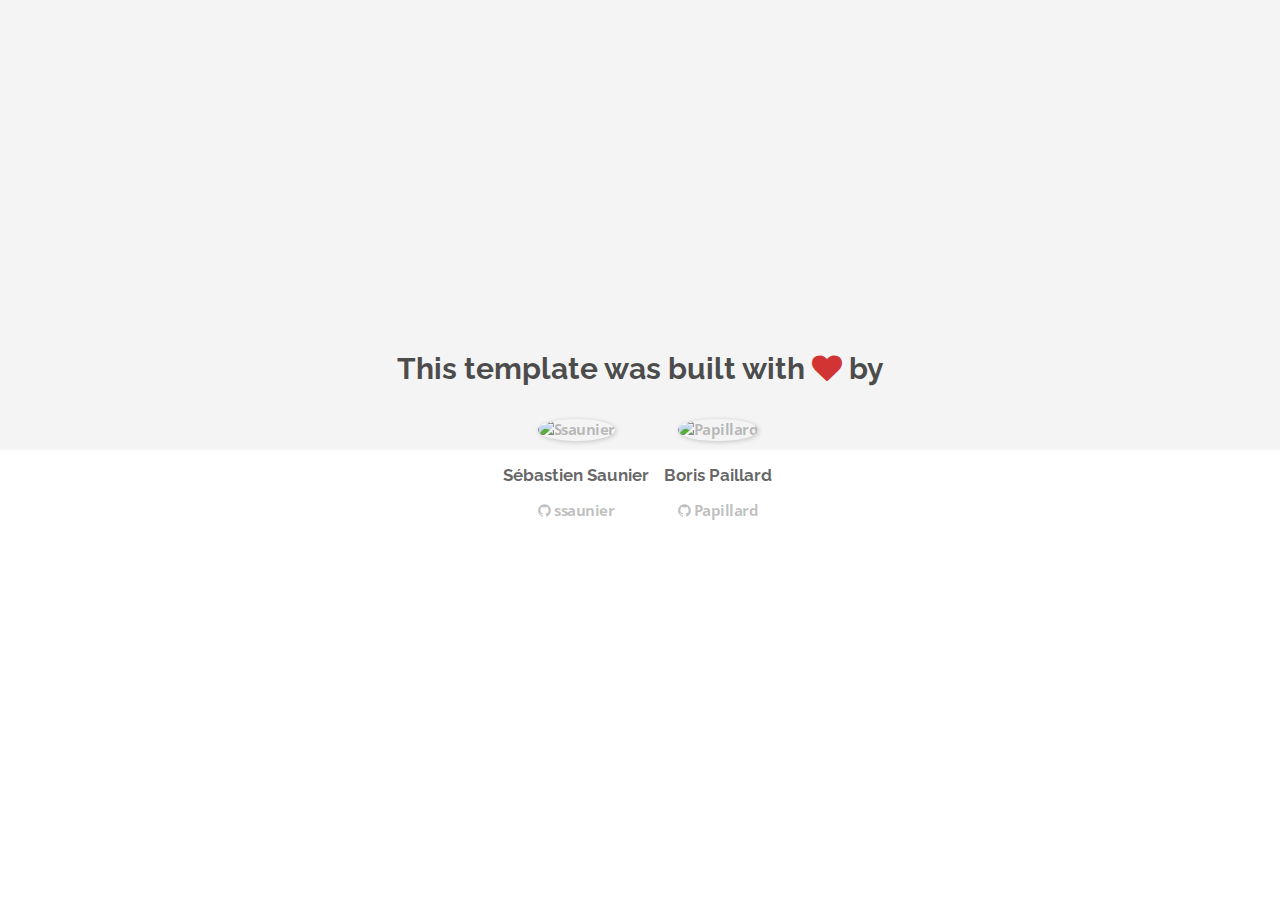
==== about.html @ 88e65cc6 "Automated commit at 2018-02-12 10:39:11 UTC by middleman-deploy 2.0.0-alpha" ====
<!doctype html>
<html>
  <head>
    <meta charset="utf-8">
    <meta http-equiv="x-ua-compatible" content="ie=edge">
    <meta name="viewport"
          content="width=device-width, initial-scale=1, shrink-to-fit=no">
    <!-- Use the title from a page's frontmatter if it has one -->
    <title>Le Wagon - Middleman - About</title>
    <link href="stylesheets/application-3c48b980.css" rel="stylesheet" />
    <script src="javascripts/application-93de88c9.js"></script>
    <link href="images/favicon-f15af148.png" rel="icon" type="image/png" />
  </head>
  <body>
    <div id="about">
  <div class="about-content">
    <h1>This template was built with <i class="fa fa-heart"></i> by</h1>
    <ul class="list-inline">
        <li>
<a href="https://kitt.lewagon.com/alumni/ssaunier" target="_blank">            <img src="https://kitt.lewagon.com/placeholder/users/ssaunier" class="img-circle" alt="Ssaunier" />
</a>          <h2>Sébastien Saunier</h2>
          <p>
<a href="https://github.com/ssaunier" target="_blank">              <i class="fa fa-github"></i> ssaunier
</a>          </p>
        </li>
        <li>
<a href="https://kitt.lewagon.com/alumni/Papillard" target="_blank">            <img src="https://kitt.lewagon.com/placeholder/users/Papillard" class="img-circle" alt="Papillard" />
</a>          <h2>Boris Paillard</h2>
          <p>
<a href="https://github.com/Papillard" target="_blank">              <i class="fa fa-github"></i> Papillard
</a>          </p>
        </li>
    </ul>
  </div>
</div>

  </body>
</html>
---- stylesheets/application-3c48b980.css ----
@import url("https://fonts.googleapis.com/css?family=Open+Sans:400,300,700|Raleway:400,100,300,700,500");/*!
 * Bootstrap v3.3.7 (http://getbootstrap.com)
 * Copyright 2011-2016 Twitter, Inc.
 * Licensed under MIT (https://github.com/twbs/bootstrap/blob/master/LICENSE)
 *//*! normalize.css v3.0.3 | MIT License | github.com/necolas/normalize.css */html{font-family:sans-serif;-ms-text-size-adjust:100%;-webkit-text-size-adjust:100%}body{margin:0}article,aside,details,figcaption,figure,footer,header,hgroup,main,menu,nav,section,summary{display:block}audio,canvas,progress,video{display:inline-block;vertical-align:baseline}audio:not([controls]){display:none;height:0}[hidden],template{display:none}a{background-color:transparent}a:active,a:hover{outline:0}abbr[title]{border-bottom:1px dotted}b,strong{font-weight:bold}dfn{font-style:italic}h1{font-size:2em;margin:0.67em 0}mark{background:#ff0;color:#000}small{font-size:80%}sub,sup{font-size:75%;line-height:0;position:relative;vertical-align:baseline}sup{top:-0.5em}sub{bottom:-0.25em}img{border:0}svg:not(:root){overflow:hidden}figure{margin:1em 40px}hr{-webkit-box-sizing:content-box;box-sizing:content-box;height:0}pre{overflow:auto}code,kbd,pre,samp{font-family:monospace, monospace;font-size:1em}button,input,optgroup,select,textarea{color:inherit;font:inherit;margin:0}button{overflow:visible}button,select{text-transform:none}button,html input[type="button"],input[type="reset"],input[type="submit"]{-webkit-appearance:button;cursor:pointer}button[disabled],html input[disabled]{cursor:default}button::-moz-focus-inner,input::-moz-focus-inner{border:0;padding:0}input{line-height:normal}input[type="checkbox"],input[type="radio"]{-webkit-box-sizing:border-box;box-sizing:border-box;padding:0}input[type="number"]::-webkit-inner-spin-button,input[type="number"]::-webkit-outer-spin-button{height:auto}input[type="search"]{-webkit-appearance:textfield;-webkit-box-sizing:content-box;box-sizing:content-box}input[type="search"]::-webkit-search-cancel-button,input[type="search"]::-webkit-search-decoration{-webkit-appearance:none}fieldset{border:1px solid #c0c0c0;margin:0 2px;padding:0.35em 0.625em 0.75em}legend{border:0;padding:0}textarea{overflow:auto}optgroup{font-weight:bold}table{border-collapse:collapse;border-spacing:0}td,th{padding:0}/*! Source: https://github.com/h5bp/html5-boilerplate/blob/master/src/css/main.css */@media print{*,*:before,*:after{background:transparent !important;color:#000 !important;-webkit-box-shadow:none !important;box-shadow:none !important;text-shadow:none !important}a,a:visited{text-decoration:underline}a[href]:after{content:" (" attr(href) ")"}abbr[title]:after{content:" (" attr(title) ")"}a[href^="#"]:after,a[href^="javascript:"]:after{content:""}pre,blockquote{border:1px solid #999;page-break-inside:avoid}thead{display:table-header-group}tr,img{page-break-inside:avoid}img{max-width:100% !important}p,h2,h3{orphans:3;widows:3}h2,h3{page-break-after:avoid}.navbar{display:none}.btn>.caret,.dropup>.btn>.caret{border-top-color:#000 !important}.label{border:1px solid #000}.table{border-collapse:collapse !important}.table td,.table th{background-color:#fff !important}.table-bordered th,.table-bordered td{border:1px solid #ddd !important}}@font-face{font-family:'Glyphicons Halflings';src:url("../assets/bootstrap/glyphicons-halflings-regular-86b6f62b.eot");src:url("../assets/bootstrap/glyphicons-halflings-regular-86b6f62b.eot?#iefix") format("embedded-opentype"),url("../assets/bootstrap/glyphicons-halflings-regular-ca35b697.woff2") format("woff2"),url("../assets/bootstrap/glyphicons-halflings-regular-278e49a8.woff") format("woff"),url("../assets/bootstrap/glyphicons-halflings-regular-44bc1850.ttf") format("truetype"),url("../assets/bootstrap/glyphicons-halflings-regular-de51a849.svg#glyphicons_halflingsregular") format("svg")}.glyphicon{position:relative;top:1px;display:inline-block;font-family:'Glyphicons Halflings';font-style:normal;font-weight:normal;line-height:1;-webkit-font-smoothing:antialiased;-moz-osx-font-smoothing:grayscale}.glyphicon-asterisk:before{content:"\002a"}.glyphicon-plus:before{content:"\002b"}.glyphicon-euro:before,.glyphicon-eur:before{content:"\20ac"}.glyphicon-minus:before{content:"\2212"}.glyphicon-cloud:before{content:"\2601"}.glyphicon-envelope:before{content:"\2709"}.glyphicon-pencil:before{content:"\270f"}.glyphicon-glass:before{content:"\e001"}.glyphicon-music:before{content:"\e002"}.glyphicon-search:before{content:"\e003"}.glyphicon-heart:before{content:"\e005"}.glyphicon-star:before{content:"\e006"}.glyphicon-star-empty:before{content:"\e007"}.glyphicon-user:before{content:"\e008"}.glyphicon-film:before{content:"\e009"}.glyphicon-th-large:before{content:"\e010"}.glyphicon-th:before{content:"\e011"}.glyphicon-th-list:before{content:"\e012"}.glyphicon-ok:before{content:"\e013"}.glyphicon-remove:before{content:"\e014"}.glyphicon-zoom-in:before{content:"\e015"}.glyphicon-zoom-out:before{content:"\e016"}.glyphicon-off:before{content:"\e017"}.glyphicon-signal:before{content:"\e018"}.glyphicon-cog:before{content:"\e019"}.glyphicon-trash:before{content:"\e020"}.glyphicon-home:before{content:"\e021"}.glyphicon-file:before{content:"\e022"}.glyphicon-time:before{content:"\e023"}.glyphicon-road:before{content:"\e024"}.glyphicon-download-alt:before{content:"\e025"}.glyphicon-download:before{content:"\e026"}.glyphicon-upload:before{content:"\e027"}.glyphicon-inbox:before{content:"\e028"}.glyphicon-play-circle:before{content:"\e029"}.glyphicon-repeat:before{content:"\e030"}.glyphicon-refresh:before{content:"\e031"}.glyphicon-list-alt:before{content:"\e032"}.glyphicon-lock:before{content:"\e033"}.glyphicon-flag:before{content:"\e034"}.glyphicon-headphones:before{content:"\e035"}.glyphicon-volume-off:before{content:"\e036"}.glyphicon-volume-down:before{content:"\e037"}.glyphicon-volume-up:before{content:"\e038"}.glyphicon-qrcode:before{content:"\e039"}.glyphicon-barcode:before{content:"\e040"}.glyphicon-tag:before{content:"\e041"}.glyphicon-tags:before{content:"\e042"}.glyphicon-book:before{content:"\e043"}.glyphicon-bookmark:before{content:"\e044"}.glyphicon-print:before{content:"\e045"}.glyphicon-camera:before{content:"\e046"}.glyphicon-font:before{content:"\e047"}.glyphicon-bold:before{content:"\e048"}.glyphicon-italic:before{content:"\e049"}.glyphicon-text-height:before{content:"\e050"}.glyphicon-text-width:before{content:"\e051"}.glyphicon-align-left:before{content:"\e052"}.glyphicon-align-center:before{content:"\e053"}.glyphicon-align-right:before{content:"\e054"}.glyphicon-align-justify:before{content:"\e055"}.glyphicon-list:before{content:"\e056"}.glyphicon-indent-left:before{content:"\e057"}.glyphicon-indent-right:before{content:"\e058"}.glyphicon-facetime-video:before{content:"\e059"}.glyphicon-picture:before{content:"\e060"}.glyphicon-map-marker:before{content:"\e062"}.glyphicon-adjust:before{content:"\e063"}.glyphicon-tint:before{content:"\e064"}.glyphicon-edit:before{content:"\e065"}.glyphicon-share:before{content:"\e066"}.glyphicon-check:before{content:"\e067"}.glyphicon-move:before{content:"\e068"}.glyphicon-step-backward:before{content:"\e069"}.glyphicon-fast-backward:before{content:"\e070"}.glyphicon-backward:before{content:"\e071"}.glyphicon-play:before{content:"\e072"}.glyphicon-pause:before{content:"\e073"}.glyphicon-stop:before{content:"\e074"}.glyphicon-forward:before{content:"\e075"}.glyphicon-fast-forward:before{content:"\e076"}.glyphicon-step-forward:before{content:"\e077"}.glyphicon-eject:before{content:"\e078"}.glyphicon-chevron-left:before{content:"\e079"}.glyphicon-chevron-right:before{content:"\e080"}.glyphicon-plus-sign:before{content:"\e081"}.glyphicon-minus-sign:before{content:"\e082"}.glyphicon-remove-sign:before{content:"\e083"}.glyphicon-ok-sign:before{content:"\e084"}.glyphicon-question-sign:before{content:"\e085"}.glyphicon-info-sign:before{content:"\e086"}.glyphicon-screenshot:before{content:"\e087"}.glyphicon-remove-circle:before{content:"\e088"}.glyphicon-ok-circle:before{content:"\e089"}.glyphicon-ban-circle:before{content:"\e090"}.glyphicon-arrow-left:before{content:"\e091"}.glyphicon-arrow-right:before{content:"\e092"}.glyphicon-arrow-up:before{content:"\e093"}.glyphicon-arrow-down:before{content:"\e094"}.glyphicon-share-alt:before{content:"\e095"}.glyphicon-resize-full:before{content:"\e096"}.glyphicon-resize-small:before{content:"\e097"}.glyphicon-exclamation-sign:before{content:"\e101"}.glyphicon-gift:before{content:"\e102"}.glyphicon-leaf:before{content:"\e103"}.glyphicon-fire:before{content:"\e104"}.glyphicon-eye-open:before{content:"\e105"}.glyphicon-eye-close:before{content:"\e106"}.glyphicon-warning-sign:before{content:"\e107"}.glyphicon-plane:before{content:"\e108"}.glyphicon-calendar:before{content:"\e109"}.glyphicon-random:before{content:"\e110"}.glyphicon-comment:before{content:"\e111"}.glyphicon-magnet:before{content:"\e112"}.glyphicon-chevron-up:before{content:"\e113"}.glyphicon-chevron-down:before{content:"\e114"}.glyphicon-retweet:before{content:"\e115"}.glyphicon-shopping-cart:before{content:"\e116"}.glyphicon-folder-close:before{content:"\e117"}.glyphicon-folder-open:before{content:"\e118"}.glyphicon-resize-vertical:before{content:"\e119"}.glyphicon-resize-horizontal:before{content:"\e120"}.glyphicon-hdd:before{content:"\e121"}.glyphicon-bullhorn:before{content:"\e122"}.glyphicon-bell:before{content:"\e123"}.glyphicon-certificate:before{content:"\e124"}.glyphicon-thumbs-up:before{content:"\e125"}.glyphicon-thumbs-down:before{content:"\e126"}.glyphicon-hand-right:before{content:"\e127"}.glyphicon-hand-left:before{content:"\e128"}.glyphicon-hand-up:before{content:"\e129"}.glyphicon-hand-down:before{content:"\e130"}.glyphicon-circle-arrow-right:before{content:"\e131"}.glyphicon-circle-arrow-left:before{content:"\e132"}.glyphicon-circle-arrow-up:before{content:"\e133"}.glyphicon-circle-arrow-down:before{content:"\e134"}.glyphicon-globe:before{content:"\e135"}.glyphicon-wrench:before{content:"\e136"}.glyphicon-tasks:before{content:"\e137"}.glyphicon-filter:before{content:"\e138"}.glyphicon-briefcase:before{content:"\e139"}.glyphicon-fullscreen:before{content:"\e140"}.glyphicon-dashboard:before{content:"\e141"}.glyphicon-paperclip:before{content:"\e142"}.glyphicon-heart-empty:before{content:"\e143"}.glyphicon-link:before{content:"\e144"}.glyphicon-phone:before{content:"\e145"}.glyphicon-pushpin:before{content:"\e146"}.glyphicon-usd:before{content:"\e148"}.glyphicon-gbp:before{content:"\e149"}.glyphicon-sort:before{content:"\e150"}.glyphicon-sort-by-alphabet:before{content:"\e151"}.glyphicon-sort-by-alphabet-alt:before{content:"\e152"}.glyphicon-sort-by-order:before{content:"\e153"}.glyphicon-sort-by-order-alt:before{content:"\e154"}.glyphicon-sort-by-attributes:before{content:"\e155"}.glyphicon-sort-by-attributes-alt:before{content:"\e156"}.glyphicon-unchecked:before{content:"\e157"}.glyphicon-expand:before{content:"\e158"}.glyphicon-collapse-down:before{content:"\e159"}.glyphicon-collapse-up:before{content:"\e160"}.glyphicon-log-in:before{content:"\e161"}.glyphicon-flash:before{content:"\e162"}.glyphicon-log-out:before{content:"\e163"}.glyphicon-new-window:before{content:"\e164"}.glyphicon-record:before{content:"\e165"}.glyphicon-save:before{content:"\e166"}.glyphicon-open:before{content:"\e167"}.glyphicon-saved:before{content:"\e168"}.glyphicon-import:before{content:"\e169"}.glyphicon-export:before{content:"\e170"}.glyphicon-send:before{content:"\e171"}.glyphicon-floppy-disk:before{content:"\e172"}.glyphicon-floppy-saved:before{content:"\e173"}.glyphicon-floppy-remove:before{content:"\e174"}.glyphicon-floppy-save:before{content:"\e175"}.glyphicon-floppy-open:before{content:"\e176"}.glyphicon-credit-card:before{content:"\e177"}.glyphicon-transfer:before{content:"\e178"}.glyphicon-cutlery:before{content:"\e179"}.glyphicon-header:before{content:"\e180"}.glyphicon-compressed:before{content:"\e181"}.glyphicon-earphone:before{content:"\e182"}.glyphicon-phone-alt:before{content:"\e183"}.glyphicon-tower:before{content:"\e184"}.glyphicon-stats:before{content:"\e185"}.glyphicon-sd-video:before{content:"\e186"}.glyphicon-hd-video:before{content:"\e187"}.glyphicon-subtitles:before{content:"\e188"}.glyphicon-sound-stereo:before{content:"\e189"}.glyphicon-sound-dolby:before{content:"\e190"}.glyphicon-sound-5-1:before{content:"\e191"}.glyphicon-sound-6-1:before{content:"\e192"}.glyphicon-sound-7-1:before{content:"\e193"}.glyphicon-copyright-mark:before{content:"\e194"}.glyphicon-registration-mark:before{content:"\e195"}.glyphicon-cloud-download:before{content:"\e197"}.glyphicon-cloud-upload:before{content:"\e198"}.glyphicon-tree-conifer:before{content:"\e199"}.glyphicon-tree-deciduous:before{content:"\e200"}.glyphicon-cd:before{content:"\e201"}.glyphicon-save-file:before{content:"\e202"}.glyphicon-open-file:before{content:"\e203"}.glyphicon-level-up:before{content:"\e204"}.glyphicon-copy:before{content:"\e205"}.glyphicon-paste:before{content:"\e206"}.glyphicon-alert:before{content:"\e209"}.glyphicon-equalizer:before{content:"\e210"}.glyphicon-king:before{content:"\e211"}.glyphicon-queen:before{content:"\e212"}.glyphicon-pawn:before{content:"\e213"}.glyphicon-bishop:before{content:"\e214"}.glyphicon-knight:before{content:"\e215"}.glyphicon-baby-formula:before{content:"\e216"}.glyphicon-tent:before{content:"\26fa"}.glyphicon-blackboard:before{content:"\e218"}.glyphicon-bed:before{content:"\e219"}.glyphicon-apple:before{content:"\f8ff"}.glyphicon-erase:before{content:"\e221"}.glyphicon-hourglass:before{content:"\231b"}.glyphicon-lamp:before{content:"\e223"}.glyphicon-duplicate:before{content:"\e224"}.glyphicon-piggy-bank:before{content:"\e225"}.glyphicon-scissors:before{content:"\e226"}.glyphicon-bitcoin:before{content:"\e227"}.glyphicon-btc:before{content:"\e227"}.glyphicon-xbt:before{content:"\e227"}.glyphicon-yen:before{content:"\00a5"}.glyphicon-jpy:before{content:"\00a5"}.glyphicon-ruble:before{content:"\20bd"}.glyphicon-rub:before{content:"\20bd"}.glyphicon-scale:before{content:"\e230"}.glyphicon-ice-lolly:before{content:"\e231"}.glyphicon-ice-lolly-tasted:before{content:"\e232"}.glyphicon-education:before{content:"\e233"}.glyphicon-option-horizontal:before{content:"\e234"}.glyphicon-option-vertical:before{content:"\e235"}.glyphicon-menu-hamburger:before{content:"\e236"}.glyphicon-modal-window:before{content:"\e237"}.glyphicon-oil:before{content:"\e238"}.glyphicon-grain:before{content:"\e239"}.glyphicon-sunglasses:before{content:"\e240"}.glyphicon-text-size:before{content:"\e241"}.glyphicon-text-color:before{content:"\e242"}.glyphicon-text-background:before{content:"\e243"}.glyphicon-object-align-top:before{content:"\e244"}.glyphicon-object-align-bottom:before{content:"\e245"}.glyphicon-object-align-horizontal:before{content:"\e246"}.glyphicon-object-align-left:before{content:"\e247"}.glyphicon-object-align-vertical:before{content:"\e248"}.glyphicon-object-align-right:before{content:"\e249"}.glyphicon-triangle-right:before{content:"\e250"}.glyphicon-triangle-left:before{content:"\e251"}.glyphicon-triangle-bottom:before{content:"\e252"}.glyphicon-triangle-top:before{content:"\e253"}.glyphicon-console:before{content:"\e254"}.glyphicon-superscript:before{content:"\e255"}.glyphicon-subscript:before{content:"\e256"}.glyphicon-menu-left:before{content:"\e257"}.glyphicon-menu-right:before{content:"\e258"}.glyphicon-menu-down:before{content:"\e259"}.glyphicon-menu-up:before{content:"\e260"}*{-webkit-box-sizing:border-box;box-sizing:border-box}*:before,*:after{-webkit-box-sizing:border-box;box-sizing:border-box}html{font-size:10px;-webkit-tap-highlight-color:transparent}body{font-family:"Open Sans", "Helvetica", "sans-serif";font-size:18px;line-height:1.42857143;color:#333333;background-color:#F4F4F4}input,button,select,textarea{font-family:inherit;font-size:inherit;line-height:inherit}a{color:#469AE0;text-decoration:none}a:hover,a:focus{color:#1f74ba;text-decoration:underline}a:focus{outline:5px auto -webkit-focus-ring-color;outline-offset:-2px}figure{margin:0}img{vertical-align:middle}.img-responsive{display:block;max-width:100%;height:auto}.img-rounded{border-radius:2px}.img-thumbnail{padding:4px;line-height:1.42857143;background-color:#F4F4F4;border:1px solid #ddd;border-radius:2px;-webkit-transition:all 0.2s ease-in-out;transition:all 0.2s ease-in-out;display:inline-block;max-width:100%;height:auto}.img-circle{border-radius:50%}hr{margin-top:25px;margin-bottom:25px;border:0;border-top:1px solid #eeeeee}.sr-only{position:absolute;width:1px;height:1px;margin:-1px;padding:0;overflow:hidden;clip:rect(0, 0, 0, 0);border:0}.sr-only-focusable:active,.sr-only-focusable:focus{position:static;width:auto;height:auto;margin:0;overflow:visible;clip:auto}[role="button"]{cursor:pointer}h1,h2,h3,h4,h5,h6,.h1,.h2,.h3,.h4,.h5,.h6{font-family:"Raleway", "Helvetica", "sans-serif";font-weight:500;line-height:1.1;color:inherit}h1 small,h1 .small,h2 small,h2 .small,h3 small,h3 .small,h4 small,h4 .small,h5 small,h5 .small,h6 small,h6 .small,.h1 small,.h1 .small,.h2 small,.h2 .small,.h3 small,.h3 .small,.h4 small,.h4 .small,.h5 small,.h5 .small,.h6 small,.h6 .small{font-weight:normal;line-height:1;color:#777777}h1,.h1,h2,.h2,h3,.h3{margin-top:25px;margin-bottom:12.5px}h1 small,h1 .small,.h1 small,.h1 .small,h2 small,h2 .small,.h2 small,.h2 .small,h3 small,h3 .small,.h3 small,.h3 .small{font-size:65%}h4,.h4,h5,.h5,h6,.h6{margin-top:12.5px;margin-bottom:12.5px}h4 small,h4 .small,.h4 small,.h4 .small,h5 small,h5 .small,.h5 small,.h5 .small,h6 small,h6 .small,.h6 small,.h6 .small{font-size:75%}h1,.h1{font-size:46px}h2,.h2{font-size:38px}h3,.h3{font-size:31px}h4,.h4{font-size:23px}h5,.h5{font-size:18px}h6,.h6{font-size:16px}p{margin:0 0 12.5px}.lead{margin-bottom:25px;font-size:20px;font-weight:300;line-height:1.4}@media (min-width: 768px){.lead{font-size:27px}}small,.small{font-size:88%}mark,.mark{background-color:#fcf8e3;padding:.2em}.text-left{text-align:left}.text-right{text-align:right}.text-center{text-align:center}.text-justify{text-align:justify}.text-nowrap{white-space:nowrap}.text-lowercase{text-transform:lowercase}.text-uppercase,.initialism{text-transform:uppercase}.text-capitalize{text-transform:capitalize}.text-muted{color:#777777}.text-primary{color:#469AE0}a.text-primary:hover,a.text-primary:focus{color:#2381d0}.text-success{color:#3c763d}a.text-success:hover,a.text-success:focus{color:#2b542c}.text-info{color:#31708f}a.text-info:hover,a.text-info:focus{color:#245269}.text-warning{color:#8a6d3b}a.text-warning:hover,a.text-warning:focus{color:#66512c}.text-danger{color:#a94442}a.text-danger:hover,a.text-danger:focus{color:#843534}.bg-primary{color:#fff}.bg-primary{background-color:#469AE0}a.bg-primary:hover,a.bg-primary:focus{background-color:#2381d0}.bg-success{background-color:#dff0d8}a.bg-success:hover,a.bg-success:focus{background-color:#c1e2b3}.bg-info{background-color:#d9edf7}a.bg-info:hover,a.bg-info:focus{background-color:#afd9ee}.bg-warning{background-color:#fcf8e3}a.bg-warning:hover,a.bg-warning:focus{background-color:#f7ecb5}.bg-danger{background-color:#f2dede}a.bg-danger:hover,a.bg-danger:focus{background-color:#e4b9b9}.page-header{padding-bottom:11.5px;margin:50px 0 25px;border-bottom:1px solid #eeeeee}ul,ol{margin-top:0;margin-bottom:12.5px}ul ul,ul ol,ol ul,ol ol{margin-bottom:0}.list-unstyled{padding-left:0;list-style:none}.list-inline{padding-left:0;list-style:none;margin-left:-5px}.list-inline>li{display:inline-block;padding-left:5px;padding-right:5px}dl{margin-top:0;margin-bottom:25px}dt,dd{line-height:1.42857143}dt{font-weight:bold}dd{margin-left:0}.dl-horizontal dd:before,.dl-horizontal dd:after{content:" ";display:table}.dl-horizontal dd:after{clear:both}@media (min-width: 768px){.dl-horizontal dt{float:left;width:160px;clear:left;text-align:right;overflow:hidden;text-overflow:ellipsis;white-space:nowrap}.dl-horizontal dd{margin-left:180px}}abbr[title],abbr[data-original-title]{cursor:help;border-bottom:1px dotted #777777}.initialism{font-size:90%}blockquote{padding:12.5px 25px;margin:0 0 25px;font-size:22.5px;border-left:5px solid #eeeeee}blockquote p:last-child,blockquote ul:last-child,blockquote ol:last-child{margin-bottom:0}blockquote footer,blockquote small,blockquote .small{display:block;font-size:80%;line-height:1.42857143;color:#777777}blockquote footer:before,blockquote small:before,blockquote .small:before{content:'\2014 \00A0'}.blockquote-reverse,blockquote.pull-right{padding-right:15px;padding-left:0;border-right:5px solid #eeeeee;border-left:0;text-align:right}.blockquote-reverse footer:before,.blockquote-reverse small:before,.blockquote-reverse .small:before,blockquote.pull-right footer:before,blockquote.pull-right small:before,blockquote.pull-right .small:before{content:''}.blockquote-reverse footer:after,.blockquote-reverse small:after,.blockquote-reverse .small:after,blockquote.pull-right footer:after,blockquote.pull-right small:after,blockquote.pull-right .small:after{content:'\00A0 \2014'}address{margin-bottom:25px;font-style:normal;line-height:1.42857143}code,kbd,pre,samp{font-family:Menlo, Monaco, Consolas, "Courier New", monospace}code{padding:2px 4px;font-size:90%;color:#c7254e;background-color:#f9f2f4;border-radius:2px}kbd{padding:2px 4px;font-size:90%;color:#fff;background-color:#333;border-radius:2px;-webkit-box-shadow:inset 0 -1px 0 rgba(0,0,0,0.25);box-shadow:inset 0 -1px 0 rgba(0,0,0,0.25)}kbd kbd{padding:0;font-size:100%;font-weight:bold;-webkit-box-shadow:none;box-shadow:none}pre{display:block;padding:12px;margin:0 0 12.5px;font-size:17px;line-height:1.42857143;word-break:break-all;word-wrap:break-word;color:#333333;background-color:#f5f5f5;border:1px solid #ccc;border-radius:2px}pre code{padding:0;font-size:inherit;color:inherit;white-space:pre-wrap;background-color:transparent;border-radius:0}.pre-scrollable{max-height:340px;overflow-y:scroll}.container{margin-right:auto;margin-left:auto;padding-left:15px;padding-right:15px}.container:before,.container:after{content:" ";display:table}.container:after{clear:both}@media (min-width: 768px){.container{width:750px}}@media (min-width: 992px){.container{width:970px}}@media (min-width: 1200px){.container{width:1170px}}.container-fluid{margin-right:auto;margin-left:auto;padding-left:15px;padding-right:15px}.container-fluid:before,.container-fluid:after{content:" ";display:table}.container-fluid:after{clear:both}.row{margin-left:-15px;margin-right:-15px}.row:before,.row:after{content:" ";display:table}.row:after{clear:both}.col-xs-1,.col-sm-1,.col-md-1,.col-lg-1,.col-xs-2,.col-sm-2,.col-md-2,.col-lg-2,.col-xs-3,.col-sm-3,.col-md-3,.col-lg-3,.col-xs-4,.col-sm-4,.col-md-4,.col-lg-4,.col-xs-5,.col-sm-5,.col-md-5,.col-lg-5,.col-xs-6,.col-sm-6,.col-md-6,.col-lg-6,.col-xs-7,.col-sm-7,.col-md-7,.col-lg-7,.col-xs-8,.col-sm-8,.col-md-8,.col-lg-8,.col-xs-9,.col-sm-9,.col-md-9,.col-lg-9,.col-xs-10,.col-sm-10,.col-md-10,.col-lg-10,.col-xs-11,.col-sm-11,.col-md-11,.col-lg-11,.col-xs-12,.col-sm-12,.col-md-12,.col-lg-12{position:relative;min-height:1px;padding-left:15px;padding-right:15px}.col-xs-1,.col-xs-2,.col-xs-3,.col-xs-4,.col-xs-5,.col-xs-6,.col-xs-7,.col-xs-8,.col-xs-9,.col-xs-10,.col-xs-11,.col-xs-12{float:left}.col-xs-1{width:8.33333333%}.col-xs-2{width:16.66666667%}.col-xs-3{width:25%}.col-xs-4{width:33.33333333%}.col-xs-5{width:41.66666667%}.col-xs-6{width:50%}.col-xs-7{width:58.33333333%}.col-xs-8{width:66.66666667%}.col-xs-9{width:75%}.col-xs-10{width:83.33333333%}.col-xs-11{width:91.66666667%}.col-xs-12{width:100%}.col-xs-pull-0{right:auto}.col-xs-pull-1{right:8.33333333%}.col-xs-pull-2{right:16.66666667%}.col-xs-pull-3{right:25%}.col-xs-pull-4{right:33.33333333%}.col-xs-pull-5{right:41.66666667%}.col-xs-pull-6{right:50%}.col-xs-pull-7{right:58.33333333%}.col-xs-pull-8{right:66.66666667%}.col-xs-pull-9{right:75%}.col-xs-pull-10{right:83.33333333%}.col-xs-pull-11{right:91.66666667%}.col-xs-pull-12{right:100%}.col-xs-push-0{left:auto}.col-xs-push-1{left:8.33333333%}.col-xs-push-2{left:16.66666667%}.col-xs-push-3{left:25%}.col-xs-push-4{left:33.33333333%}.col-xs-push-5{left:41.66666667%}.col-xs-push-6{left:50%}.col-xs-push-7{left:58.33333333%}.col-xs-push-8{left:66.66666667%}.col-xs-push-9{left:75%}.col-xs-push-10{left:83.33333333%}.col-xs-push-11{left:91.66666667%}.col-xs-push-12{left:100%}.col-xs-offset-0{margin-left:0%}.col-xs-offset-1{margin-left:8.33333333%}.col-xs-offset-2{margin-left:16.66666667%}.col-xs-offset-3{margin-left:25%}.col-xs-offset-4{margin-left:33.33333333%}.col-xs-offset-5{margin-left:41.66666667%}.col-xs-offset-6{margin-left:50%}.col-xs-offset-7{margin-left:58.33333333%}.col-xs-offset-8{margin-left:66.66666667%}.col-xs-offset-9{margin-left:75%}.col-xs-offset-10{margin-left:83.33333333%}.col-xs-offset-11{margin-left:91.66666667%}.col-xs-offset-12{margin-left:100%}@media (min-width: 768px){.col-sm-1,.col-sm-2,.col-sm-3,.col-sm-4,.col-sm-5,.col-sm-6,.col-sm-7,.col-sm-8,.col-sm-9,.col-sm-10,.col-sm-11,.col-sm-12{float:left}.col-sm-1{width:8.33333333%}.col-sm-2{width:16.66666667%}.col-sm-3{width:25%}.col-sm-4{width:33.33333333%}.col-sm-5{width:41.66666667%}.col-sm-6{width:50%}.col-sm-7{width:58.33333333%}.col-sm-8{width:66.66666667%}.col-sm-9{width:75%}.col-sm-10{width:83.33333333%}.col-sm-11{width:91.66666667%}.col-sm-12{width:100%}.col-sm-pull-0{right:auto}.col-sm-pull-1{right:8.33333333%}.col-sm-pull-2{right:16.66666667%}.col-sm-pull-3{right:25%}.col-sm-pull-4{right:33.33333333%}.col-sm-pull-5{right:41.66666667%}.col-sm-pull-6{right:50%}.col-sm-pull-7{right:58.33333333%}.col-sm-pull-8{right:66.66666667%}.col-sm-pull-9{right:75%}.col-sm-pull-10{right:83.33333333%}.col-sm-pull-11{right:91.66666667%}.col-sm-pull-12{right:100%}.col-sm-push-0{left:auto}.col-sm-push-1{left:8.33333333%}.col-sm-push-2{left:16.66666667%}.col-sm-push-3{left:25%}.col-sm-push-4{left:33.33333333%}.col-sm-push-5{left:41.66666667%}.col-sm-push-6{left:50%}.col-sm-push-7{left:58.33333333%}.col-sm-push-8{left:66.66666667%}.col-sm-push-9{left:75%}.col-sm-push-10{left:83.33333333%}.col-sm-push-11{left:91.66666667%}.col-sm-push-12{left:100%}.col-sm-offset-0{margin-left:0%}.col-sm-offset-1{margin-left:8.33333333%}.col-sm-offset-2{margin-left:16.66666667%}.col-sm-offset-3{margin-left:25%}.col-sm-offset-4{margin-left:33.33333333%}.col-sm-offset-5{margin-left:41.66666667%}.col-sm-offset-6{margin-left:50%}.col-sm-offset-7{margin-left:58.33333333%}.col-sm-offset-8{margin-left:66.66666667%}.col-sm-offset-9{margin-left:75%}.col-sm-offset-10{margin-left:83.33333333%}.col-sm-offset-11{margin-left:91.66666667%}.col-sm-offset-12{margin-left:100%}}@media (min-width: 992px){.col-md-1,.col-md-2,.col-md-3,.col-md-4,.col-md-5,.col-md-6,.col-md-7,.col-md-8,.col-md-9,.col-md-10,.col-md-11,.col-md-12{float:left}.col-md-1{width:8.33333333%}.col-md-2{width:16.66666667%}.col-md-3{width:25%}.col-md-4{width:33.33333333%}.col-md-5{width:41.66666667%}.col-md-6{width:50%}.col-md-7{width:58.33333333%}.col-md-8{width:66.66666667%}.col-md-9{width:75%}.col-md-10{width:83.33333333%}.col-md-11{width:91.66666667%}.col-md-12{width:100%}.col-md-pull-0{right:auto}.col-md-pull-1{right:8.33333333%}.col-md-pull-2{right:16.66666667%}.col-md-pull-3{right:25%}.col-md-pull-4{right:33.33333333%}.col-md-pull-5{right:41.66666667%}.col-md-pull-6{right:50%}.col-md-pull-7{right:58.33333333%}.col-md-pull-8{right:66.66666667%}.col-md-pull-9{right:75%}.col-md-pull-10{right:83.33333333%}.col-md-pull-11{right:91.66666667%}.col-md-pull-12{right:100%}.col-md-push-0{left:auto}.col-md-push-1{left:8.33333333%}.col-md-push-2{left:16.66666667%}.col-md-push-3{left:25%}.col-md-push-4{left:33.33333333%}.col-md-push-5{left:41.66666667%}.col-md-push-6{left:50%}.col-md-push-7{left:58.33333333%}.col-md-push-8{left:66.66666667%}.col-md-push-9{left:75%}.col-md-push-10{left:83.33333333%}.col-md-push-11{left:91.66666667%}.col-md-push-12{left:100%}.col-md-offset-0{margin-left:0%}.col-md-offset-1{margin-left:8.33333333%}.col-md-offset-2{margin-left:16.66666667%}.col-md-offset-3{margin-left:25%}.col-md-offset-4{margin-left:33.33333333%}.col-md-offset-5{margin-left:41.66666667%}.col-md-offset-6{margin-left:50%}.col-md-offset-7{margin-left:58.33333333%}.col-md-offset-8{margin-left:66.66666667%}.col-md-offset-9{margin-left:75%}.col-md-offset-10{margin-left:83.33333333%}.col-md-offset-11{margin-left:91.66666667%}.col-md-offset-12{margin-left:100%}}@media (min-width: 1200px){.col-lg-1,.col-lg-2,.col-lg-3,.col-lg-4,.col-lg-5,.col-lg-6,.col-lg-7,.col-lg-8,.col-lg-9,.col-lg-10,.col-lg-11,.col-lg-12{float:left}.col-lg-1{width:8.33333333%}.col-lg-2{width:16.66666667%}.col-lg-3{width:25%}.col-lg-4{width:33.33333333%}.col-lg-5{width:41.66666667%}.col-lg-6{width:50%}.col-lg-7{width:58.33333333%}.col-lg-8{width:66.66666667%}.col-lg-9{width:75%}.col-lg-10{width:83.33333333%}.col-lg-11{width:91.66666667%}.col-lg-12{width:100%}.col-lg-pull-0{right:auto}.col-lg-pull-1{right:8.33333333%}.col-lg-pull-2{right:16.66666667%}.col-lg-pull-3{right:25%}.col-lg-pull-4{right:33.33333333%}.col-lg-pull-5{right:41.66666667%}.col-lg-pull-6{right:50%}.col-lg-pull-7{right:58.33333333%}.col-lg-pull-8{right:66.66666667%}.col-lg-pull-9{right:75%}.col-lg-pull-10{right:83.33333333%}.col-lg-pull-11{right:91.66666667%}.col-lg-pull-12{right:100%}.col-lg-push-0{left:auto}.col-lg-push-1{left:8.33333333%}.col-lg-push-2{left:16.66666667%}.col-lg-push-3{left:25%}.col-lg-push-4{left:33.33333333%}.col-lg-push-5{left:41.66666667%}.col-lg-push-6{left:50%}.col-lg-push-7{left:58.33333333%}.col-lg-push-8{left:66.66666667%}.col-lg-push-9{left:75%}.col-lg-push-10{left:83.33333333%}.col-lg-push-11{left:91.66666667%}.col-lg-push-12{left:100%}.col-lg-offset-0{margin-left:0%}.col-lg-offset-1{margin-left:8.33333333%}.col-lg-offset-2{margin-left:16.66666667%}.col-lg-offset-3{margin-left:25%}.col-lg-offset-4{margin-left:33.33333333%}.col-lg-offset-5{margin-left:41.66666667%}.col-lg-offset-6{margin-left:50%}.col-lg-offset-7{margin-left:58.33333333%}.col-lg-offset-8{margin-left:66.66666667%}.col-lg-offset-9{margin-left:75%}.col-lg-offset-10{margin-left:83.33333333%}.col-lg-offset-11{margin-left:91.66666667%}.col-lg-offset-12{margin-left:100%}}table{background-color:transparent}caption{padding-top:8px;padding-bottom:8px;color:#777777;text-align:left}th{text-align:left}.table{width:100%;max-width:100%;margin-bottom:25px}.table>thead>tr>th,.table>thead>tr>td,.table>tbody>tr>th,.table>tbody>tr>td,.table>tfoot>tr>th,.table>tfoot>tr>td{padding:8px;line-height:1.42857143;vertical-align:top;border-top:1px solid #ddd}.table>thead>tr>th{vertical-align:bottom;border-bottom:2px solid #ddd}.table>caption+thead>tr:first-child>th,.table>caption+thead>tr:first-child>td,.table>colgroup+thead>tr:first-child>th,.table>colgroup+thead>tr:first-child>td,.table>thead:first-child>tr:first-child>th,.table>thead:first-child>tr:first-child>td{border-top:0}.table>tbody+tbody{border-top:2px solid #ddd}.table .table{background-color:#F4F4F4}.table-condensed>thead>tr>th,.table-condensed>thead>tr>td,.table-condensed>tbody>tr>th,.table-condensed>tbody>tr>td,.table-condensed>tfoot>tr>th,.table-condensed>tfoot>tr>td{padding:5px}.table-bordered{border:1px solid #ddd}.table-bordered>thead>tr>th,.table-bordered>thead>tr>td,.table-bordered>tbody>tr>th,.table-bordered>tbody>tr>td,.table-bordered>tfoot>tr>th,.table-bordered>tfoot>tr>td{border:1px solid #ddd}.table-bordered>thead>tr>th,.table-bordered>thead>tr>td{border-bottom-width:2px}.table-striped>tbody>tr:nth-of-type(odd){background-color:#f9f9f9}.table-hover>tbody>tr:hover{background-color:#f5f5f5}table col[class*="col-"]{position:static;float:none;display:table-column}table td[class*="col-"],table th[class*="col-"]{position:static;float:none;display:table-cell}.table>thead>tr>td.active,.table>thead>tr>th.active,.table>thead>tr.active>td,.table>thead>tr.active>th,.table>tbody>tr>td.active,.table>tbody>tr>th.active,.table>tbody>tr.active>td,.table>tbody>tr.active>th,.table>tfoot>tr>td.active,.table>tfoot>tr>th.active,.table>tfoot>tr.active>td,.table>tfoot>tr.active>th{background-color:#f5f5f5}.table-hover>tbody>tr>td.active:hover,.table-hover>tbody>tr>th.active:hover,.table-hover>tbody>tr.active:hover>td,.table-hover>tbody>tr:hover>.active,.table-hover>tbody>tr.active:hover>th{background-color:#e8e8e8}.table>thead>tr>td.success,.table>thead>tr>th.success,.table>thead>tr.success>td,.table>thead>tr.success>th,.table>tbody>tr>td.success,.table>tbody>tr>th.success,.table>tbody>tr.success>td,.table>tbody>tr.success>th,.table>tfoot>tr>td.success,.table>tfoot>tr>th.success,.table>tfoot>tr.success>td,.table>tfoot>tr.success>th{background-color:#dff0d8}.table-hover>tbody>tr>td.success:hover,.table-hover>tbody>tr>th.success:hover,.table-hover>tbody>tr.success:hover>td,.table-hover>tbody>tr:hover>.success,.table-hover>tbody>tr.success:hover>th{background-color:#d0e9c6}.table>thead>tr>td.info,.table>thead>tr>th.info,.table>thead>tr.info>td,.table>thead>tr.info>th,.table>tbody>tr>td.info,.table>tbody>tr>th.info,.table>tbody>tr.info>td,.table>tbody>tr.info>th,.table>tfoot>tr>td.info,.table>tfoot>tr>th.info,.table>tfoot>tr.info>td,.table>tfoot>tr.info>th{background-color:#d9edf7}.table-hover>tbody>tr>td.info:hover,.table-hover>tbody>tr>th.info:hover,.table-hover>tbody>tr.info:hover>td,.table-hover>tbody>tr:hover>.info,.table-hover>tbody>tr.info:hover>th{background-color:#c4e3f3}.table>thead>tr>td.warning,.table>thead>tr>th.warning,.table>thead>tr.warning>td,.table>thead>tr.warning>th,.table>tbody>tr>td.warning,.table>tbody>tr>th.warning,.table>tbody>tr.warning>td,.table>tbody>tr.warning>th,.table>tfoot>tr>td.warning,.table>tfoot>tr>th.warning,.table>tfoot>tr.warning>td,.table>tfoot>tr.warning>th{background-color:#fcf8e3}.table-hover>tbody>tr>td.warning:hover,.table-hover>tbody>tr>th.warning:hover,.table-hover>tbody>tr.warning:hover>td,.table-hover>tbody>tr:hover>.warning,.table-hover>tbody>tr.warning:hover>th{background-color:#faf2cc}.table>thead>tr>td.danger,.table>thead>tr>th.danger,.table>thead>tr.danger>td,.table>thead>tr.danger>th,.table>tbody>tr>td.danger,.table>tbody>tr>th.danger,.table>tbody>tr.danger>td,.table>tbody>tr.danger>th,.table>tfoot>tr>td.danger,.table>tfoot>tr>th.danger,.table>tfoot>tr.danger>td,.table>tfoot>tr.danger>th{background-color:#f2dede}.table-hover>tbody>tr>td.danger:hover,.table-hover>tbody>tr>th.danger:hover,.table-hover>tbody>tr.danger:hover>td,.table-hover>tbody>tr:hover>.danger,.table-hover>tbody>tr.danger:hover>th{background-color:#ebcccc}.table-responsive{overflow-x:auto;min-height:0.01%}@media screen and (max-width: 767px){.table-responsive{width:100%;margin-bottom:18.75px;overflow-y:hidden;-ms-overflow-style:-ms-autohiding-scrollbar;border:1px solid #ddd}.table-responsive>.table{margin-bottom:0}.table-responsive>.table>thead>tr>th,.table-responsive>.table>thead>tr>td,.table-responsive>.table>tbody>tr>th,.table-responsive>.table>tbody>tr>td,.table-responsive>.table>tfoot>tr>th,.table-responsive>.table>tfoot>tr>td{white-space:nowrap}.table-responsive>.table-bordered{border:0}.table-responsive>.table-bordered>thead>tr>th:first-child,.table-responsive>.table-bordered>thead>tr>td:first-child,.table-responsive>.table-bordered>tbody>tr>th:first-child,.table-responsive>.table-bordered>tbody>tr>td:first-child,.table-responsive>.table-bordered>tfoot>tr>th:first-child,.table-responsive>.table-bordered>tfoot>tr>td:first-child{border-left:0}.table-responsive>.table-bordered>thead>tr>th:last-child,.table-responsive>.table-bordered>thead>tr>td:last-child,.table-responsive>.table-bordered>tbody>tr>th:last-child,.table-responsive>.table-bordered>tbody>tr>td:last-child,.table-responsive>.table-bordered>tfoot>tr>th:last-child,.table-responsive>.table-bordered>tfoot>tr>td:last-child{border-right:0}.table-responsive>.table-bordered>tbody>tr:last-child>th,.table-responsive>.table-bordered>tbody>tr:last-child>td,.table-responsive>.table-bordered>tfoot>tr:last-child>th,.table-responsive>.table-bordered>tfoot>tr:last-child>td{border-bottom:0}}fieldset{padding:0;margin:0;border:0;min-width:0}legend{display:block;width:100%;padding:0;margin-bottom:25px;font-size:27px;line-height:inherit;color:#333333;border:0;border-bottom:1px solid #e5e5e5}label{display:inline-block;max-width:100%;margin-bottom:5px;font-weight:bold}input[type="search"]{-webkit-box-sizing:border-box;box-sizing:border-box}input[type="radio"],input[type="checkbox"]{margin:4px 0 0;margin-top:1px \9;line-height:normal}input[type="file"]{display:block}input[type="range"]{display:block;width:100%}select[multiple],select[size]{height:auto}input[type="file"]:focus,input[type="radio"]:focus,input[type="checkbox"]:focus{outline:5px auto -webkit-focus-ring-color;outline-offset:-2px}output{display:block;padding-top:7px;font-size:18px;line-height:1.42857143;color:#000000}.form-control{display:block;width:100%;height:39px;padding:6px 12px;font-size:18px;line-height:1.42857143;color:#000000;background-color:#fff;background-image:none;border:1px solid #ccc;border-radius:2px;-webkit-box-shadow:inset 0 1px 1px rgba(0,0,0,0.075);box-shadow:inset 0 1px 1px rgba(0,0,0,0.075);-webkit-transition:border-color ease-in-out 0.15s, box-shadow ease-in-out 0.15s;-webkit-transition:border-color ease-in-out 0.15s, -webkit-box-shadow ease-in-out 0.15s;transition:border-color ease-in-out 0.15s, -webkit-box-shadow ease-in-out 0.15s;transition:border-color ease-in-out 0.15s, box-shadow ease-in-out 0.15s;transition:border-color ease-in-out 0.15s, box-shadow ease-in-out 0.15s, -webkit-box-shadow ease-in-out 0.15s}.form-control:focus{border-color:#66afe9;outline:0;-webkit-box-shadow:inset 0 1px 1px rgba(0,0,0,0.075),0 0 8px rgba(102,175,233,0.6);box-shadow:inset 0 1px 1px rgba(0,0,0,0.075),0 0 8px rgba(102,175,233,0.6)}.form-control::-moz-placeholder{color:#999;opacity:1}.form-control:-ms-input-placeholder{color:#999}.form-control::-webkit-input-placeholder{color:#999}.form-control::-ms-expand{border:0;background-color:transparent}.form-control[disabled],.form-control[readonly],fieldset[disabled] .form-control{background-color:#eeeeee;opacity:1}.form-control[disabled],fieldset[disabled] .form-control{cursor:not-allowed}textarea.form-control{height:auto}input[type="search"]{-webkit-appearance:none}@media screen and (-webkit-min-device-pixel-ratio: 0){input[type="date"].form-control,input[type="time"].form-control,input[type="datetime-local"].form-control,input[type="month"].form-control{line-height:39px}input[type="date"].input-sm,.input-group-sm>input[type="date"].form-control,.input-group-sm>input[type="date"].input-group-addon,.input-group-sm>.input-group-btn>input[type="date"].btn,.input-group-sm input[type="date"],input[type="time"].input-sm,.input-group-sm>input[type="time"].form-control,.input-group-sm>input[type="time"].input-group-addon,.input-group-sm>.input-group-btn>input[type="time"].btn,.input-group-sm input[type="time"],input[type="datetime-local"].input-sm,.input-group-sm>input[type="datetime-local"].form-control,.input-group-sm>input[type="datetime-local"].input-group-addon,.input-group-sm>.input-group-btn>input[type="datetime-local"].btn,.input-group-sm input[type="datetime-local"],input[type="month"].input-sm,.input-group-sm>input[type="month"].form-control,.input-group-sm>input[type="month"].input-group-addon,.input-group-sm>.input-group-btn>input[type="month"].btn,.input-group-sm input[type="month"]{line-height:36px}input[type="date"].input-lg,.input-group-lg>input[type="date"].form-control,.input-group-lg>input[type="date"].input-group-addon,.input-group-lg>.input-group-btn>input[type="date"].btn,.input-group-lg input[type="date"],input[type="time"].input-lg,.input-group-lg>input[type="time"].form-control,.input-group-lg>input[type="time"].input-group-addon,.input-group-lg>.input-group-btn>input[type="time"].btn,.input-group-lg input[type="time"],input[type="datetime-local"].input-lg,.input-group-lg>input[type="datetime-local"].form-control,.input-group-lg>input[type="datetime-local"].input-group-addon,.input-group-lg>.input-group-btn>input[type="datetime-local"].btn,.input-group-lg input[type="datetime-local"],input[type="month"].input-lg,.input-group-lg>input[type="month"].form-control,.input-group-lg>input[type="month"].input-group-addon,.input-group-lg>.input-group-btn>input[type="month"].btn,.input-group-lg input[type="month"]{line-height:53px}}.form-group{margin-bottom:15px}.radio,.checkbox{position:relative;display:block;margin-top:10px;margin-bottom:10px}.radio label,.checkbox label{min-height:25px;padding-left:20px;margin-bottom:0;font-weight:normal;cursor:pointer}.radio input[type="radio"],.radio-inline input[type="radio"],.checkbox input[type="checkbox"],.checkbox-inline input[type="checkbox"]{position:absolute;margin-left:-20px;margin-top:4px \9}.radio+.radio,.checkbox+.checkbox{margin-top:-5px}.radio-inline,.checkbox-inline{position:relative;display:inline-block;padding-left:20px;margin-bottom:0;vertical-align:middle;font-weight:normal;cursor:pointer}.radio-inline+.radio-inline,.checkbox-inline+.checkbox-inline{margin-top:0;margin-left:10px}input[type="radio"][disabled],input[type="radio"].disabled,fieldset[disabled] input[type="radio"],input[type="checkbox"][disabled],input[type="checkbox"].disabled,fieldset[disabled] input[type="checkbox"]{cursor:not-allowed}.radio-inline.disabled,fieldset[disabled] .radio-inline,.checkbox-inline.disabled,fieldset[disabled] .checkbox-inline{cursor:not-allowed}.radio.disabled label,fieldset[disabled] .radio label,.checkbox.disabled label,fieldset[disabled] .checkbox label{cursor:not-allowed}.form-control-static{padding-top:7px;padding-bottom:7px;margin-bottom:0;min-height:43px}.form-control-static.input-lg,.input-group-lg>.form-control-static.form-control,.input-group-lg>.form-control-static.input-group-addon,.input-group-lg>.input-group-btn>.form-control-static.btn,.form-control-static.input-sm,.input-group-sm>.form-control-static.form-control,.input-group-sm>.form-control-static.input-group-addon,.input-group-sm>.input-group-btn>.form-control-static.btn{padding-left:0;padding-right:0}.input-sm,.input-group-sm>.form-control,.input-group-sm>.input-group-addon,.input-group-sm>.input-group-btn>.btn{height:36px;padding:5px 10px;font-size:16px;line-height:1.5;border-radius:2px}select.input-sm,.input-group-sm>select.form-control,.input-group-sm>select.input-group-addon,.input-group-sm>.input-group-btn>select.btn{height:36px;line-height:36px}textarea.input-sm,.input-group-sm>textarea.form-control,.input-group-sm>textarea.input-group-addon,.input-group-sm>.input-group-btn>textarea.btn,select[multiple].input-sm,.input-group-sm>select[multiple].form-control,.input-group-sm>select[multiple].input-group-addon,.input-group-sm>.input-group-btn>select[multiple].btn{height:auto}.form-group-sm .form-control{height:36px;padding:5px 10px;font-size:16px;line-height:1.5;border-radius:2px}.form-group-sm select.form-control{height:36px;line-height:36px}.form-group-sm textarea.form-control,.form-group-sm select[multiple].form-control{height:auto}.form-group-sm .form-control-static{height:36px;min-height:41px;padding:6px 10px;font-size:16px;line-height:1.5}.input-lg,.input-group-lg>.form-control,.input-group-lg>.input-group-addon,.input-group-lg>.input-group-btn>.btn{height:53px;padding:10px 16px;font-size:23px;line-height:1.3333333;border-radius:2px}select.input-lg,.input-group-lg>select.form-control,.input-group-lg>select.input-group-addon,.input-group-lg>.input-group-btn>select.btn{height:53px;line-height:53px}textarea.input-lg,.input-group-lg>textarea.form-control,.input-group-lg>textarea.input-group-addon,.input-group-lg>.input-group-btn>textarea.btn,select[multiple].input-lg,.input-group-lg>select[multiple].form-control,.input-group-lg>select[multiple].input-group-addon,.input-group-lg>.input-group-btn>select[multiple].btn{height:auto}.form-group-lg .form-control{height:53px;padding:10px 16px;font-size:23px;line-height:1.3333333;border-radius:2px}.form-group-lg select.form-control{height:53px;line-height:53px}.form-group-lg textarea.form-control,.form-group-lg select[multiple].form-control{height:auto}.form-group-lg .form-control-static{height:53px;min-height:48px;padding:11px 16px;font-size:23px;line-height:1.3333333}.has-feedback{position:relative}.has-feedback .form-control{padding-right:48.75px}.form-control-feedback{position:absolute;top:0;right:0;z-index:2;display:block;width:39px;height:39px;line-height:39px;text-align:center;pointer-events:none}.input-lg+.form-control-feedback,.input-group-lg>.form-control+.form-control-feedback,.input-group-lg>.input-group-addon+.form-control-feedback,.input-group-lg>.input-group-btn>.btn+.form-control-feedback,.input-group-lg+.form-control-feedback,.form-group-lg .form-control+.form-control-feedback{width:53px;height:53px;line-height:53px}.input-sm+.form-control-feedback,.input-group-sm>.form-control+.form-control-feedback,.input-group-sm>.input-group-addon+.form-control-feedback,.input-group-sm>.input-group-btn>.btn+.form-control-feedback,.input-group-sm+.form-control-feedback,.form-group-sm .form-control+.form-control-feedback{width:36px;height:36px;line-height:36px}.has-success .help-block,.has-success .control-label,.has-success .radio,.has-success .checkbox,.has-success .radio-inline,.has-success .checkbox-inline,.has-success.radio label,.has-success.checkbox label,.has-success.radio-inline label,.has-success.checkbox-inline label{color:#3c763d}.has-success .form-control{border-color:#3c763d;-webkit-box-shadow:inset 0 1px 1px rgba(0,0,0,0.075);box-shadow:inset 0 1px 1px rgba(0,0,0,0.075)}.has-success .form-control:focus{border-color:#2b542c;-webkit-box-shadow:inset 0 1px 1px rgba(0,0,0,0.075),0 0 6px #67b168;box-shadow:inset 0 1px 1px rgba(0,0,0,0.075),0 0 6px #67b168}.has-success .input-group-addon{color:#3c763d;border-color:#3c763d;background-color:#dff0d8}.has-success .form-control-feedback{color:#3c763d}.has-warning .help-block,.has-warning .control-label,.has-warning .radio,.has-warning .checkbox,.has-warning .radio-inline,.has-warning .checkbox-inline,.has-warning.radio label,.has-warning.checkbox label,.has-warning.radio-inline label,.has-warning.checkbox-inline label{color:#8a6d3b}.has-warning .form-control{border-color:#8a6d3b;-webkit-box-shadow:inset 0 1px 1px rgba(0,0,0,0.075);box-shadow:inset 0 1px 1px rgba(0,0,0,0.075)}.has-warning .form-control:focus{border-color:#66512c;-webkit-box-shadow:inset 0 1px 1px rgba(0,0,0,0.075),0 0 6px #c0a16b;box-shadow:inset 0 1px 1px rgba(0,0,0,0.075),0 0 6px #c0a16b}.has-warning .input-group-addon{color:#8a6d3b;border-color:#8a6d3b;background-color:#fcf8e3}.has-warning .form-control-feedback{color:#8a6d3b}.has-error .help-block,.has-error .control-label,.has-error .radio,.has-error .checkbox,.has-error .radio-inline,.has-error .checkbox-inline,.has-error.radio label,.has-error.checkbox label,.has-error.radio-inline label,.has-error.checkbox-inline label{color:#a94442}.has-error .form-control{border-color:#a94442;-webkit-box-shadow:inset 0 1px 1px rgba(0,0,0,0.075);box-shadow:inset 0 1px 1px rgba(0,0,0,0.075)}.has-error .form-control:focus{border-color:#843534;-webkit-box-shadow:inset 0 1px 1px rgba(0,0,0,0.075),0 0 6px #ce8483;box-shadow:inset 0 1px 1px rgba(0,0,0,0.075),0 0 6px #ce8483}.has-error .input-group-addon{color:#a94442;border-color:#a94442;background-color:#f2dede}.has-error .form-control-feedback{color:#a94442}.has-feedback label ~ .form-control-feedback{top:30px}.has-feedback label.sr-only ~ .form-control-feedback{top:0}.help-block{display:block;margin-top:5px;margin-bottom:10px;color:#737373}@media (min-width: 768px){.form-inline .form-group{display:inline-block;margin-bottom:0;vertical-align:middle}.form-inline .form-control{display:inline-block;width:auto;vertical-align:middle}.form-inline .form-control-static{display:inline-block}.form-inline .input-group{display:inline-table;vertical-align:middle}.form-inline .input-group .input-group-addon,.form-inline .input-group .input-group-btn,.form-inline .input-group .form-control{width:auto}.form-inline .input-group>.form-control{width:100%}.form-inline .control-label{margin-bottom:0;vertical-align:middle}.form-inline .radio,.form-inline .checkbox{display:inline-block;margin-top:0;margin-bottom:0;vertical-align:middle}.form-inline .radio label,.form-inline .checkbox label{padding-left:0}.form-inline .radio input[type="radio"],.form-inline .checkbox input[type="checkbox"]{position:relative;margin-left:0}.form-inline .has-feedback .form-control-feedback{top:0}}.form-horizontal .radio,.form-horizontal .checkbox,.form-horizontal .radio-inline,.form-horizontal .checkbox-inline{margin-top:0;margin-bottom:0;padding-top:7px}.form-horizontal .radio,.form-horizontal .checkbox{min-height:32px}.form-horizontal .form-group{margin-left:-15px;margin-right:-15px}.form-horizontal .form-group:before,.form-horizontal .form-group:after{content:" ";display:table}.form-horizontal .form-group:after{clear:both}@media (min-width: 768px){.form-horizontal .control-label{text-align:right;margin-bottom:0;padding-top:7px}}.form-horizontal .has-feedback .form-control-feedback{right:15px}@media (min-width: 768px){.form-horizontal .form-group-lg .control-label{padding-top:11px;font-size:23px}}@media (min-width: 768px){.form-horizontal .form-group-sm .control-label{padding-top:6px;font-size:16px}}.btn{display:inline-block;margin-bottom:0;font-weight:normal;text-align:center;vertical-align:middle;-ms-touch-action:manipulation;touch-action:manipulation;cursor:pointer;background-image:none;border:1px solid transparent;white-space:nowrap;padding:6px 12px;font-size:18px;line-height:1.42857143;border-radius:2px;-webkit-user-select:none;-moz-user-select:none;-ms-user-select:none;user-select:none}.btn:focus,.btn.focus,.btn:active:focus,.btn:active.focus,.btn.active:focus,.btn.active.focus{outline:5px auto -webkit-focus-ring-color;outline-offset:-2px}.btn:hover,.btn:focus,.btn.focus{color:#333;text-decoration:none}.btn:active,.btn.active{outline:0;background-image:none;-webkit-box-shadow:inset 0 3px 5px rgba(0,0,0,0.125);box-shadow:inset 0 3px 5px rgba(0,0,0,0.125)}.btn.disabled,.btn[disabled],fieldset[disabled] .btn{cursor:not-allowed;opacity:0.65;filter:alpha(opacity=65);-webkit-box-shadow:none;box-shadow:none}a.btn.disabled,fieldset[disabled] a.btn{pointer-events:none}.btn-default{color:#333;background-color:#fff;border-color:#ccc}.btn-default:focus,.btn-default.focus{color:#333;background-color:#e6e6e6;border-color:#8c8c8c}.btn-default:hover{color:#333;background-color:#e6e6e6;border-color:#adadad}.btn-default:active,.btn-default.active,.open>.btn-default.dropdown-toggle{color:#333;background-color:#e6e6e6;border-color:#adadad}.btn-default:active:hover,.btn-default:active:focus,.btn-default:active.focus,.btn-default.active:hover,.btn-default.active:focus,.btn-default.active.focus,.open>.btn-default.dropdown-toggle:hover,.open>.btn-default.dropdown-toggle:focus,.open>.btn-default.dropdown-toggle.focus{color:#333;background-color:#d4d4d4;border-color:#8c8c8c}.btn-default:active,.btn-default.active,.open>.btn-default.dropdown-toggle{background-image:none}.btn-default.disabled:hover,.btn-default.disabled:focus,.btn-default.disabled.focus,.btn-default[disabled]:hover,.btn-default[disabled]:focus,.btn-default[disabled].focus,fieldset[disabled] .btn-default:hover,fieldset[disabled] .btn-default:focus,fieldset[disabled] .btn-default.focus{background-color:#fff;border-color:#ccc}.btn-default .badge{color:#fff;background-color:#333}.btn-primary{color:#fff;background-color:#469AE0;border-color:#308edc}.btn-primary:focus,.btn-primary.focus{color:#fff;background-color:#2381d0;border-color:#144b79}.btn-primary:hover{color:#fff;background-color:#2381d0;border-color:#1e6eb2}.btn-primary:active,.btn-primary.active,.open>.btn-primary.dropdown-toggle{color:#fff;background-color:#2381d0;border-color:#1e6eb2}.btn-primary:active:hover,.btn-primary:active:focus,.btn-primary:active.focus,.btn-primary.active:hover,.btn-primary.active:focus,.btn-primary.active.focus,.open>.btn-primary.dropdown-toggle:hover,.open>.btn-primary.dropdown-toggle:focus,.open>.btn-primary.dropdown-toggle.focus{color:#fff;background-color:#1e6eb2;border-color:#144b79}.btn-primary:active,.btn-primary.active,.open>.btn-primary.dropdown-toggle{background-image:none}.btn-primary.disabled:hover,.btn-primary.disabled:focus,.btn-primary.disabled.focus,.btn-primary[disabled]:hover,.btn-primary[disabled]:focus,.btn-primary[disabled].focus,fieldset[disabled] .btn-primary:hover,fieldset[disabled] .btn-primary:focus,fieldset[disabled] .btn-primary.focus{background-color:#469AE0;border-color:#308edc}.btn-primary .badge{color:#469AE0;background-color:#fff}.btn-success{color:#fff;background-color:#32B796;border-color:#2da386}.btn-success:focus,.btn-success.focus{color:#fff;background-color:#278f75;border-color:#113f34}.btn-success:hover{color:#fff;background-color:#278f75;border-color:#1f735e}.btn-success:active,.btn-success.active,.open>.btn-success.dropdown-toggle{color:#fff;background-color:#278f75;border-color:#1f735e}.btn-success:active:hover,.btn-success:active:focus,.btn-success:active.focus,.btn-success.active:hover,.btn-success.active:focus,.btn-success.active.focus,.open>.btn-success.dropdown-toggle:hover,.open>.btn-success.dropdown-toggle:focus,.open>.btn-success.dropdown-toggle.focus{color:#fff;background-color:#1f735e;border-color:#113f34}.btn-success:active,.btn-success.active,.open>.btn-success.dropdown-toggle{background-image:none}.btn-success.disabled:hover,.btn-success.disabled:focus,.btn-success.disabled.focus,.btn-success[disabled]:hover,.btn-success[disabled]:focus,.btn-success[disabled].focus,fieldset[disabled] .btn-success:hover,fieldset[disabled] .btn-success:focus,fieldset[disabled] .btn-success.focus{background-color:#32B796;border-color:#2da386}.btn-success .badge{color:#32B796;background-color:#fff}.btn-info{color:#fff;background-color:#FDB631;border-color:#fdad18}.btn-info:focus,.btn-info.focus{color:#fff;background-color:#f9a302;border-color:#946101}.btn-info:hover{color:#fff;background-color:#f9a302;border-color:#d58c02}.btn-info:active,.btn-info.active,.open>.btn-info.dropdown-toggle{color:#fff;background-color:#f9a302;border-color:#d58c02}.btn-info:active:hover,.btn-info:active:focus,.btn-info:active.focus,.btn-info.active:hover,.btn-info.active:focus,.btn-info.active.focus,.open>.btn-info.dropdown-toggle:hover,.open>.btn-info.dropdown-toggle:focus,.open>.btn-info.dropdown-toggle.focus{color:#fff;background-color:#d58c02;border-color:#946101}.btn-info:active,.btn-info.active,.open>.btn-info.dropdown-toggle{background-image:none}.btn-info.disabled:hover,.btn-info.disabled:focus,.btn-info.disabled.focus,.btn-info[disabled]:hover,.btn-info[disabled]:focus,.btn-info[disabled].focus,fieldset[disabled] .btn-info:hover,fieldset[disabled] .btn-info:focus,fieldset[disabled] .btn-info.focus{background-color:#FDB631;border-color:#fdad18}.btn-info .badge{color:#FDB631;background-color:#fff}.btn-warning{color:#fff;background-color:#E67E22;border-color:#d67118}.btn-warning:focus,.btn-warning.focus{color:#fff;background-color:#bf6516;border-color:#64350b}.btn-warning:hover{color:#fff;background-color:#bf6516;border-color:#9f5412}.btn-warning:active,.btn-warning.active,.open>.btn-warning.dropdown-toggle{color:#fff;background-color:#bf6516;border-color:#9f5412}.btn-warning:active:hover,.btn-warning:active:focus,.btn-warning:active.focus,.btn-warning.active:hover,.btn-warning.active:focus,.btn-warning.active.focus,.open>.btn-warning.dropdown-toggle:hover,.open>.btn-warning.dropdown-toggle:focus,.open>.btn-warning.dropdown-toggle.focus{color:#fff;background-color:#9f5412;border-color:#64350b}.btn-warning:active,.btn-warning.active,.open>.btn-warning.dropdown-toggle{background-image:none}.btn-warning.disabled:hover,.btn-warning.disabled:focus,.btn-warning.disabled.focus,.btn-warning[disabled]:hover,.btn-warning[disabled]:focus,.btn-warning[disabled].focus,fieldset[disabled] .btn-warning:hover,fieldset[disabled] .btn-warning:focus,fieldset[disabled] .btn-warning.focus{background-color:#E67E22;border-color:#d67118}.btn-warning .badge{color:#E67E22;background-color:#fff}.btn-danger{color:#fff;background-color:#EE5F5B;border-color:#ec4844}.btn-danger:focus,.btn-danger.focus{color:#fff;background-color:#e9322d;border-color:#9f1411}.btn-danger:hover{color:#fff;background-color:#e9322d;border-color:#dc1c17}.btn-danger:active,.btn-danger.active,.open>.btn-danger.dropdown-toggle{color:#fff;background-color:#e9322d;border-color:#dc1c17}.btn-danger:active:hover,.btn-danger:active:focus,.btn-danger:active.focus,.btn-danger.active:hover,.btn-danger.active:focus,.btn-danger.active.focus,.open>.btn-danger.dropdown-toggle:hover,.open>.btn-danger.dropdown-toggle:focus,.open>.btn-danger.dropdown-toggle.focus{color:#fff;background-color:#dc1c17;border-color:#9f1411}.btn-danger:active,.btn-danger.active,.open>.btn-danger.dropdown-toggle{background-image:none}.btn-danger.disabled:hover,.btn-danger.disabled:focus,.btn-danger.disabled.focus,.btn-danger[disabled]:hover,.btn-danger[disabled]:focus,.btn-danger[disabled].focus,fieldset[disabled] .btn-danger:hover,fieldset[disabled] .btn-danger:focus,fieldset[disabled] .btn-danger.focus{background-color:#EE5F5B;border-color:#ec4844}.btn-danger .badge{color:#EE5F5B;background-color:#fff}.btn-link{color:#469AE0;font-weight:normal;border-radius:0}.btn-link,.btn-link:active,.btn-link.active,.btn-link[disabled],fieldset[disabled] .btn-link{background-color:transparent;-webkit-box-shadow:none;box-shadow:none}.btn-link,.btn-link:hover,.btn-link:focus,.btn-link:active{border-color:transparent}.btn-link:hover,.btn-link:focus{color:#1f74ba;text-decoration:underline;background-color:transparent}.btn-link[disabled]:hover,.btn-link[disabled]:focus,fieldset[disabled] .btn-link:hover,fieldset[disabled] .btn-link:focus{color:#777777;text-decoration:none}.btn-lg,.btn-group-lg>.btn{padding:10px 16px;font-size:23px;line-height:1.3333333;border-radius:2px}.btn-sm,.btn-group-sm>.btn{padding:5px 10px;font-size:16px;line-height:1.5;border-radius:2px}.btn-xs,.btn-group-xs>.btn{padding:1px 5px;font-size:16px;line-height:1.5;border-radius:2px}.btn-block{display:block;width:100%}.btn-block+.btn-block{margin-top:5px}input[type="submit"].btn-block,input[type="reset"].btn-block,input[type="button"].btn-block{width:100%}.fade{opacity:0;-webkit-transition:opacity 0.15s linear;transition:opacity 0.15s linear}.fade.in{opacity:1}.collapse{display:none}.collapse.in{display:block}tr.collapse.in{display:table-row}tbody.collapse.in{display:table-row-group}.collapsing{position:relative;height:0;overflow:hidden;-webkit-transition-property:height, visibility;transition-property:height, visibility;-webkit-transition-duration:0.35s;transition-duration:0.35s;-webkit-transition-timing-function:ease;transition-timing-function:ease}.caret{display:inline-block;width:0;height:0;margin-left:2px;vertical-align:middle;border-top:4px dashed;border-top:4px solid \9;border-right:4px solid transparent;border-left:4px solid transparent}.dropup,.dropdown{position:relative}.dropdown-toggle:focus{outline:0}.dropdown-menu{position:absolute;top:100%;left:0;z-index:1000;display:none;float:left;min-width:160px;padding:5px 0;margin:2px 0 0;list-style:none;font-size:18px;text-align:left;background-color:#fff;border:1px solid #ccc;border:1px solid rgba(0,0,0,0.15);border-radius:2px;-webkit-box-shadow:0 6px 12px rgba(0,0,0,0.175);box-shadow:0 6px 12px rgba(0,0,0,0.175);background-clip:padding-box}.dropdown-menu.pull-right{right:0;left:auto}.dropdown-menu .divider{height:1px;margin:11.5px 0;overflow:hidden;background-color:#e5e5e5}.dropdown-menu>li>a{display:block;padding:3px 20px;clear:both;font-weight:normal;line-height:1.42857143;color:#333333;white-space:nowrap}.dropdown-menu>li>a:hover,.dropdown-menu>li>a:focus{text-decoration:none;color:#262626;background-color:#f5f5f5}.dropdown-menu>.active>a,.dropdown-menu>.active>a:hover,.dropdown-menu>.active>a:focus{color:#fff;text-decoration:none;outline:0;background-color:#469AE0}.dropdown-menu>.disabled>a,.dropdown-menu>.disabled>a:hover,.dropdown-menu>.disabled>a:focus{color:#777777}.dropdown-menu>.disabled>a:hover,.dropdown-menu>.disabled>a:focus{text-decoration:none;background-color:transparent;background-image:none;filter:progid:DXImageTransform.Microsoft.gradient(enabled = false);cursor:not-allowed}.open>.dropdown-menu{display:block}.open>a{outline:0}.dropdown-menu-right{left:auto;right:0}.dropdown-menu-left{left:0;right:auto}.dropdown-header{display:block;padding:3px 20px;font-size:16px;line-height:1.42857143;color:#777777;white-space:nowrap}.dropdown-backdrop{position:fixed;left:0;right:0;bottom:0;top:0;z-index:990}.pull-right>.dropdown-menu{right:0;left:auto}.dropup .caret,.navbar-fixed-bottom .dropdown .caret{border-top:0;border-bottom:4px dashed;border-bottom:4px solid \9;content:""}.dropup .dropdown-menu,.navbar-fixed-bottom .dropdown .dropdown-menu{top:auto;bottom:100%;margin-bottom:2px}@media (min-width: 768px){.navbar-right .dropdown-menu{right:0;left:auto}.navbar-right .dropdown-menu-left{left:0;right:auto}}.btn-group,.btn-group-vertical{position:relative;display:inline-block;vertical-align:middle}.btn-group>.btn,.btn-group-vertical>.btn{position:relative;float:left}.btn-group>.btn:hover,.btn-group>.btn:focus,.btn-group>.btn:active,.btn-group>.btn.active,.btn-group-vertical>.btn:hover,.btn-group-vertical>.btn:focus,.btn-group-vertical>.btn:active,.btn-group-vertical>.btn.active{z-index:2}.btn-group .btn+.btn,.btn-group .btn+.btn-group,.btn-group .btn-group+.btn,.btn-group .btn-group+.btn-group{margin-left:-1px}.btn-toolbar{margin-left:-5px}.btn-toolbar:before,.btn-toolbar:after{content:" ";display:table}.btn-toolbar:after{clear:both}.btn-toolbar .btn,.btn-toolbar .btn-group,.btn-toolbar .input-group{float:left}.btn-toolbar>.btn,.btn-toolbar>.btn-group,.btn-toolbar>.input-group{margin-left:5px}.btn-group>.btn:not(:first-child):not(:last-child):not(.dropdown-toggle){border-radius:0}.btn-group>.btn:first-child{margin-left:0}.btn-group>.btn:first-child:not(:last-child):not(.dropdown-toggle){border-bottom-right-radius:0;border-top-right-radius:0}.btn-group>.btn:last-child:not(:first-child),.btn-group>.dropdown-toggle:not(:first-child){border-bottom-left-radius:0;border-top-left-radius:0}.btn-group>.btn-group{float:left}.btn-group>.btn-group:not(:first-child):not(:last-child)>.btn{border-radius:0}.btn-group>.btn-group:first-child:not(:last-child)>.btn:last-child,.btn-group>.btn-group:first-child:not(:last-child)>.dropdown-toggle{border-bottom-right-radius:0;border-top-right-radius:0}.btn-group>.btn-group:last-child:not(:first-child)>.btn:first-child{border-bottom-left-radius:0;border-top-left-radius:0}.btn-group .dropdown-toggle:active,.btn-group.open .dropdown-toggle{outline:0}.btn-group>.btn+.dropdown-toggle{padding-left:8px;padding-right:8px}.btn-group>.btn-lg+.dropdown-toggle,.btn-group-lg.btn-group>.btn+.dropdown-toggle{padding-left:12px;padding-right:12px}.btn-group.open .dropdown-toggle{-webkit-box-shadow:inset 0 3px 5px rgba(0,0,0,0.125);box-shadow:inset 0 3px 5px rgba(0,0,0,0.125)}.btn-group.open .dropdown-toggle.btn-link{-webkit-box-shadow:none;box-shadow:none}.btn .caret{margin-left:0}.btn-lg .caret,.btn-group-lg>.btn .caret{border-width:5px 5px 0;border-bottom-width:0}.dropup .btn-lg .caret,.dropup .btn-group-lg>.btn .caret{border-width:0 5px 5px}.btn-group-vertical>.btn,.btn-group-vertical>.btn-group,.btn-group-vertical>.btn-group>.btn{display:block;float:none;width:100%;max-width:100%}.btn-group-vertical>.btn-group:before,.btn-group-vertical>.btn-group:after{content:" ";display:table}.btn-group-vertical>.btn-group:after{clear:both}.btn-group-vertical>.btn-group>.btn{float:none}.btn-group-vertical>.btn+.btn,.btn-group-vertical>.btn+.btn-group,.btn-group-vertical>.btn-group+.btn,.btn-group-vertical>.btn-group+.btn-group{margin-top:-1px;margin-left:0}.btn-group-vertical>.btn:not(:first-child):not(:last-child){border-radius:0}.btn-group-vertical>.btn:first-child:not(:last-child){border-top-right-radius:2px;border-top-left-radius:2px;border-bottom-right-radius:0;border-bottom-left-radius:0}.btn-group-vertical>.btn:last-child:not(:first-child){border-top-right-radius:0;border-top-left-radius:0;border-bottom-right-radius:2px;border-bottom-left-radius:2px}.btn-group-vertical>.btn-group:not(:first-child):not(:last-child)>.btn{border-radius:0}.btn-group-vertical>.btn-group:first-child:not(:last-child)>.btn:last-child,.btn-group-vertical>.btn-group:first-child:not(:last-child)>.dropdown-toggle{border-bottom-right-radius:0;border-bottom-left-radius:0}.btn-group-vertical>.btn-group:last-child:not(:first-child)>.btn:first-child{border-top-right-radius:0;border-top-left-radius:0}.btn-group-justified{display:table;width:100%;table-layout:fixed;border-collapse:separate}.btn-group-justified>.btn,.btn-group-justified>.btn-group{float:none;display:table-cell;width:1%}.btn-group-justified>.btn-group .btn{width:100%}.btn-group-justified>.btn-group .dropdown-menu{left:auto}[data-toggle="buttons"]>.btn input[type="radio"],[data-toggle="buttons"]>.btn input[type="checkbox"],[data-toggle="buttons"]>.btn-group>.btn input[type="radio"],[data-toggle="buttons"]>.btn-group>.btn input[type="checkbox"]{position:absolute;clip:rect(0, 0, 0, 0);pointer-events:none}.input-group{position:relative;display:table;border-collapse:separate}.input-group[class*="col-"]{float:none;padding-left:0;padding-right:0}.input-group .form-control{position:relative;z-index:2;float:left;width:100%;margin-bottom:0}.input-group .form-control:focus{z-index:3}.input-group-addon,.input-group-btn,.input-group .form-control{display:table-cell}.input-group-addon:not(:first-child):not(:last-child),.input-group-btn:not(:first-child):not(:last-child),.input-group .form-control:not(:first-child):not(:last-child){border-radius:0}.input-group-addon,.input-group-btn{width:1%;white-space:nowrap;vertical-align:middle}.input-group-addon{padding:6px 12px;font-size:18px;font-weight:normal;line-height:1;color:#000000;text-align:center;background-color:#eeeeee;border:1px solid #ccc;border-radius:2px}.input-group-addon.input-sm,.input-group-sm>.input-group-addon,.input-group-sm>.input-group-btn>.input-group-addon.btn{padding:5px 10px;font-size:16px;border-radius:2px}.input-group-addon.input-lg,.input-group-lg>.input-group-addon,.input-group-lg>.input-group-btn>.input-group-addon.btn{padding:10px 16px;font-size:23px;border-radius:2px}.input-group-addon input[type="radio"],.input-group-addon input[type="checkbox"]{margin-top:0}.input-group .form-control:first-child,.input-group-addon:first-child,.input-group-btn:first-child>.btn,.input-group-btn:first-child>.btn-group>.btn,.input-group-btn:first-child>.dropdown-toggle,.input-group-btn:last-child>.btn:not(:last-child):not(.dropdown-toggle),.input-group-btn:last-child>.btn-group:not(:last-child)>.btn{border-bottom-right-radius:0;border-top-right-radius:0}.input-group-addon:first-child{border-right:0}.input-group .form-control:last-child,.input-group-addon:last-child,.input-group-btn:last-child>.btn,.input-group-btn:last-child>.btn-group>.btn,.input-group-btn:last-child>.dropdown-toggle,.input-group-btn:first-child>.btn:not(:first-child),.input-group-btn:first-child>.btn-group:not(:first-child)>.btn{border-bottom-left-radius:0;border-top-left-radius:0}.input-group-addon:last-child{border-left:0}.input-group-btn{position:relative;font-size:0;white-space:nowrap}.input-group-btn>.btn{position:relative}.input-group-btn>.btn+.btn{margin-left:-1px}.input-group-btn>.btn:hover,.input-group-btn>.btn:focus,.input-group-btn>.btn:active{z-index:2}.input-group-btn:first-child>.btn,.input-group-btn:first-child>.btn-group{margin-right:-1px}.input-group-btn:last-child>.btn,.input-group-btn:last-child>.btn-group{z-index:2;margin-left:-1px}.nav{margin-bottom:0;padding-left:0;list-style:none}.nav:before,.nav:after{content:" ";display:table}.nav:after{clear:both}.nav>li{position:relative;display:block}.nav>li>a{position:relative;display:block;padding:10px 15px}.nav>li>a:hover,.nav>li>a:focus{text-decoration:none;background-color:#eeeeee}.nav>li.disabled>a{color:#777777}.nav>li.disabled>a:hover,.nav>li.disabled>a:focus{color:#777777;text-decoration:none;background-color:transparent;cursor:not-allowed}.nav .open>a,.nav .open>a:hover,.nav .open>a:focus{background-color:#eeeeee;border-color:#469AE0}.nav .nav-divider{height:1px;margin:11.5px 0;overflow:hidden;background-color:#e5e5e5}.nav>li>a>img{max-width:none}.nav-tabs{border-bottom:1px solid #ddd}.nav-tabs>li{float:left;margin-bottom:-1px}.nav-tabs>li>a{margin-right:2px;line-height:1.42857143;border:1px solid transparent;border-radius:2px 2px 0 0}.nav-tabs>li>a:hover{border-color:#eeeeee #eeeeee #ddd}.nav-tabs>li.active>a,.nav-tabs>li.active>a:hover,.nav-tabs>li.active>a:focus{color:#000000;background-color:#F4F4F4;border:1px solid #ddd;border-bottom-color:transparent;cursor:default}.nav-pills>li{float:left}.nav-pills>li>a{border-radius:2px}.nav-pills>li+li{margin-left:2px}.nav-pills>li.active>a,.nav-pills>li.active>a:hover,.nav-pills>li.active>a:focus{color:#fff;background-color:#469AE0}.nav-stacked>li{float:none}.nav-stacked>li+li{margin-top:2px;margin-left:0}.nav-justified,.nav-tabs.nav-justified{width:100%}.nav-justified>li,.nav-tabs.nav-justified>li{float:none}.nav-justified>li>a,.nav-tabs.nav-justified>li>a{text-align:center;margin-bottom:5px}.nav-justified>.dropdown .dropdown-menu{top:auto;left:auto}@media (min-width: 768px){.nav-justified>li,.nav-tabs.nav-justified>li{display:table-cell;width:1%}.nav-justified>li>a,.nav-tabs.nav-justified>li>a{margin-bottom:0}}.nav-tabs-justified,.nav-tabs.nav-justified{border-bottom:0}.nav-tabs-justified>li>a,.nav-tabs.nav-justified>li>a{margin-right:0;border-radius:2px}.nav-tabs-justified>.active>a,.nav-tabs.nav-justified>.active>a,.nav-tabs-justified>.active>a:hover,.nav-tabs.nav-justified>.active>a:hover,.nav-tabs-justified>.active>a:focus,.nav-tabs.nav-justified>.active>a:focus{border:1px solid #ddd}@media (min-width: 768px){.nav-tabs-justified>li>a,.nav-tabs.nav-justified>li>a{border-bottom:1px solid #ddd;border-radius:2px 2px 0 0}.nav-tabs-justified>.active>a,.nav-tabs.nav-justified>.active>a,.nav-tabs-justified>.active>a:hover,.nav-tabs.nav-justified>.active>a:hover,.nav-tabs-justified>.active>a:focus,.nav-tabs.nav-justified>.active>a:focus{border-bottom-color:#F4F4F4}}.tab-content>.tab-pane{display:none}.tab-content>.active{display:block}.nav-tabs .dropdown-menu{margin-top:-1px;border-top-right-radius:0;border-top-left-radius:0}.navbar{position:relative;min-height:50px;margin-bottom:25px;border:1px solid transparent}.navbar:before,.navbar:after{content:" ";display:table}.navbar:after{clear:both}@media (min-width: 768px){.navbar{border-radius:2px}}.navbar-header:before,.navbar-header:after{content:" ";display:table}.navbar-header:after{clear:both}@media (min-width: 768px){.navbar-header{float:left}}.navbar-collapse{overflow-x:visible;padding-right:15px;padding-left:15px;border-top:1px solid transparent;-webkit-box-shadow:inset 0 1px 0 rgba(255,255,255,0.1);box-shadow:inset 0 1px 0 rgba(255,255,255,0.1);-webkit-overflow-scrolling:touch}.navbar-collapse:before,.navbar-collapse:after{content:" ";display:table}.navbar-collapse:after{clear:both}.navbar-collapse.in{overflow-y:auto}@media (min-width: 768px){.navbar-collapse{width:auto;border-top:0;-webkit-box-shadow:none;box-shadow:none}.navbar-collapse.collapse{display:block !important;height:auto !important;padding-bottom:0;overflow:visible !important}.navbar-collapse.in{overflow-y:visible}.navbar-fixed-top .navbar-collapse,.navbar-static-top .navbar-collapse,.navbar-fixed-bottom .navbar-collapse{padding-left:0;padding-right:0}}.navbar-fixed-top .navbar-collapse,.navbar-fixed-bottom .navbar-collapse{max-height:340px}@media (max-device-width: 480px) and (orientation: landscape){.navbar-fixed-top .navbar-collapse,.navbar-fixed-bottom .navbar-collapse{max-height:200px}}.container>.navbar-header,.container>.navbar-collapse,.container-fluid>.navbar-header,.container-fluid>.navbar-collapse{margin-right:-15px;margin-left:-15px}@media (min-width: 768px){.container>.navbar-header,.container>.navbar-collapse,.container-fluid>.navbar-header,.container-fluid>.navbar-collapse{margin-right:0;margin-left:0}}.navbar-static-top{z-index:1000;border-width:0 0 1px}@media (min-width: 768px){.navbar-static-top{border-radius:0}}.navbar-fixed-top,.navbar-fixed-bottom{position:fixed;right:0;left:0;z-index:1030}@media (min-width: 768px){.navbar-fixed-top,.navbar-fixed-bottom{border-radius:0}}.navbar-fixed-top{top:0;border-width:0 0 1px}.navbar-fixed-bottom{bottom:0;margin-bottom:0;border-width:1px 0 0}.navbar-brand{float:left;padding:12.5px 15px;font-size:23px;line-height:25px;height:50px}.navbar-brand:hover,.navbar-brand:focus{text-decoration:none}.navbar-brand>img{display:block}@media (min-width: 768px){.navbar>.container .navbar-brand,.navbar>.container-fluid .navbar-brand{margin-left:-15px}}.navbar-toggle{position:relative;float:right;margin-right:15px;padding:9px 10px;margin-top:8px;margin-bottom:8px;background-color:transparent;background-image:none;border:1px solid transparent;border-radius:2px}.navbar-toggle:focus{outline:0}.navbar-toggle .icon-bar{display:block;width:22px;height:2px;border-radius:1px}.navbar-toggle .icon-bar+.icon-bar{margin-top:4px}@media (min-width: 768px){.navbar-toggle{display:none}}.navbar-nav{margin:6.25px -15px}.navbar-nav>li>a{padding-top:10px;padding-bottom:10px;line-height:25px}@media (max-width: 767px){.navbar-nav .open .dropdown-menu{position:static;float:none;width:auto;margin-top:0;background-color:transparent;border:0;-webkit-box-shadow:none;box-shadow:none}.navbar-nav .open .dropdown-menu>li>a,.navbar-nav .open .dropdown-menu .dropdown-header{padding:5px 15px 5px 25px}.navbar-nav .open .dropdown-menu>li>a{line-height:25px}.navbar-nav .open .dropdown-menu>li>a:hover,.navbar-nav .open .dropdown-menu>li>a:focus{background-image:none}}@media (min-width: 768px){.navbar-nav{float:left;margin:0}.navbar-nav>li{float:left}.navbar-nav>li>a{padding-top:12.5px;padding-bottom:12.5px}}.navbar-form{margin-left:-15px;margin-right:-15px;padding:10px 15px;border-top:1px solid transparent;border-bottom:1px solid transparent;-webkit-box-shadow:inset 0 1px 0 rgba(255,255,255,0.1),0 1px 0 rgba(255,255,255,0.1);box-shadow:inset 0 1px 0 rgba(255,255,255,0.1),0 1px 0 rgba(255,255,255,0.1);margin-top:5.5px;margin-bottom:5.5px}@media (min-width: 768px){.navbar-form .form-group{display:inline-block;margin-bottom:0;vertical-align:middle}.navbar-form .form-control{display:inline-block;width:auto;vertical-align:middle}.navbar-form .form-control-static{display:inline-block}.navbar-form .input-group{display:inline-table;vertical-align:middle}.navbar-form .input-group .input-group-addon,.navbar-form .input-group .input-group-btn,.navbar-form .input-group .form-control{width:auto}.navbar-form .input-group>.form-control{width:100%}.navbar-form .control-label{margin-bottom:0;vertical-align:middle}.navbar-form .radio,.navbar-form .checkbox{display:inline-block;margin-top:0;margin-bottom:0;vertical-align:middle}.navbar-form .radio label,.navbar-form .checkbox label{padding-left:0}.navbar-form .radio input[type="radio"],.navbar-form .checkbox input[type="checkbox"]{position:relative;margin-left:0}.navbar-form .has-feedback .form-control-feedback{top:0}}@media (max-width: 767px){.navbar-form .form-group{margin-bottom:5px}.navbar-form .form-group:last-child{margin-bottom:0}}@media (min-width: 768px){.navbar-form{width:auto;border:0;margin-left:0;margin-right:0;padding-top:0;padding-bottom:0;-webkit-box-shadow:none;box-shadow:none}}.navbar-nav>li>.dropdown-menu{margin-top:0;border-top-right-radius:0;border-top-left-radius:0}.navbar-fixed-bottom .navbar-nav>li>.dropdown-menu{margin-bottom:0;border-top-right-radius:2px;border-top-left-radius:2px;border-bottom-right-radius:0;border-bottom-left-radius:0}.navbar-btn{margin-top:5.5px;margin-bottom:5.5px}.navbar-btn.btn-sm,.btn-group-sm>.navbar-btn.btn{margin-top:7px;margin-bottom:7px}.navbar-btn.btn-xs,.btn-group-xs>.navbar-btn.btn{margin-top:14px;margin-bottom:14px}.navbar-text{margin-top:12.5px;margin-bottom:12.5px}@media (min-width: 768px){.navbar-text{float:left;margin-left:15px;margin-right:15px}}@media (min-width: 768px){.navbar-left{float:left !important}.navbar-right{float:right !important;margin-right:-15px}.navbar-right ~ .navbar-right{margin-right:0}}.navbar-default{background-color:#f8f8f8;border-color:#e7e7e7}.navbar-default .navbar-brand{color:#777}.navbar-default .navbar-brand:hover,.navbar-default .navbar-brand:focus{color:#5e5e5e;background-color:transparent}.navbar-default .navbar-text{color:#777}.navbar-default .navbar-nav>li>a{color:#777}.navbar-default .navbar-nav>li>a:hover,.navbar-default .navbar-nav>li>a:focus{color:#333;background-color:transparent}.navbar-default .navbar-nav>.active>a,.navbar-default .navbar-nav>.active>a:hover,.navbar-default .navbar-nav>.active>a:focus{color:#555;background-color:#e7e7e7}.navbar-default .navbar-nav>.disabled>a,.navbar-default .navbar-nav>.disabled>a:hover,.navbar-default .navbar-nav>.disabled>a:focus{color:#ccc;background-color:transparent}.navbar-default .navbar-toggle{border-color:#ddd}.navbar-default .navbar-toggle:hover,.navbar-default .navbar-toggle:focus{background-color:#ddd}.navbar-default .navbar-toggle .icon-bar{background-color:#888}.navbar-default .navbar-collapse,.navbar-default .navbar-form{border-color:#e7e7e7}.navbar-default .navbar-nav>.open>a,.navbar-default .navbar-nav>.open>a:hover,.navbar-default .navbar-nav>.open>a:focus{background-color:#e7e7e7;color:#555}@media (max-width: 767px){.navbar-default .navbar-nav .open .dropdown-menu>li>a{color:#777}.navbar-default .navbar-nav .open .dropdown-menu>li>a:hover,.navbar-default .navbar-nav .open .dropdown-menu>li>a:focus{color:#333;background-color:transparent}.navbar-default .navbar-nav .open .dropdown-menu>.active>a,.navbar-default .navbar-nav .open .dropdown-menu>.active>a:hover,.navbar-default .navbar-nav .open .dropdown-menu>.active>a:focus{color:#555;background-color:#e7e7e7}.navbar-default .navbar-nav .open .dropdown-menu>.disabled>a,.navbar-default .navbar-nav .open .dropdown-menu>.disabled>a:hover,.navbar-default .navbar-nav .open .dropdown-menu>.disabled>a:focus{color:#ccc;background-color:transparent}}.navbar-default .navbar-link{color:#777}.navbar-default .navbar-link:hover{color:#333}.navbar-default .btn-link{color:#777}.navbar-default .btn-link:hover,.navbar-default .btn-link:focus{color:#333}.navbar-default .btn-link[disabled]:hover,.navbar-default .btn-link[disabled]:focus,fieldset[disabled] .navbar-default .btn-link:hover,fieldset[disabled] .navbar-default .btn-link:focus{color:#ccc}.navbar-inverse{background-color:#222;border-color:#090909}.navbar-inverse .navbar-brand{color:#9d9d9d}.navbar-inverse .navbar-brand:hover,.navbar-inverse .navbar-brand:focus{color:#fff;background-color:transparent}.navbar-inverse .navbar-text{color:#9d9d9d}.navbar-inverse .navbar-nav>li>a{color:#9d9d9d}.navbar-inverse .navbar-nav>li>a:hover,.navbar-inverse .navbar-nav>li>a:focus{color:#fff;background-color:transparent}.navbar-inverse .navbar-nav>.active>a,.navbar-inverse .navbar-nav>.active>a:hover,.navbar-inverse .navbar-nav>.active>a:focus{color:#fff;background-color:#090909}.navbar-inverse .navbar-nav>.disabled>a,.navbar-inverse .navbar-nav>.disabled>a:hover,.navbar-inverse .navbar-nav>.disabled>a:focus{color:#444;background-color:transparent}.navbar-inverse .navbar-toggle{border-color:#333}.navbar-inverse .navbar-toggle:hover,.navbar-inverse .navbar-toggle:focus{background-color:#333}.navbar-inverse .navbar-toggle .icon-bar{background-color:#fff}.navbar-inverse .navbar-collapse,.navbar-inverse .navbar-form{border-color:#101010}.navbar-inverse .navbar-nav>.open>a,.navbar-inverse .navbar-nav>.open>a:hover,.navbar-inverse .navbar-nav>.open>a:focus{background-color:#090909;color:#fff}@media (max-width: 767px){.navbar-inverse .navbar-nav .open .dropdown-menu>.dropdown-header{border-color:#090909}.navbar-inverse .navbar-nav .open .dropdown-menu .divider{background-color:#090909}.navbar-inverse .navbar-nav .open .dropdown-menu>li>a{color:#9d9d9d}.navbar-inverse .navbar-nav .open .dropdown-menu>li>a:hover,.navbar-inverse .navbar-nav .open .dropdown-menu>li>a:focus{color:#fff;background-color:transparent}.navbar-inverse .navbar-nav .open .dropdown-menu>.active>a,.navbar-inverse .navbar-nav .open .dropdown-menu>.active>a:hover,.navbar-inverse .navbar-nav .open .dropdown-menu>.active>a:focus{color:#fff;background-color:#090909}.navbar-inverse .navbar-nav .open .dropdown-menu>.disabled>a,.navbar-inverse .navbar-nav .open .dropdown-menu>.disabled>a:hover,.navbar-inverse .navbar-nav .open .dropdown-menu>.disabled>a:focus{color:#444;background-color:transparent}}.navbar-inverse .navbar-link{color:#9d9d9d}.navbar-inverse .navbar-link:hover{color:#fff}.navbar-inverse .btn-link{color:#9d9d9d}.navbar-inverse .btn-link:hover,.navbar-inverse .btn-link:focus{color:#fff}.navbar-inverse .btn-link[disabled]:hover,.navbar-inverse .btn-link[disabled]:focus,fieldset[disabled] .navbar-inverse .btn-link:hover,fieldset[disabled] .navbar-inverse .btn-link:focus{color:#444}.breadcrumb{padding:8px 15px;margin-bottom:25px;list-style:none;background-color:#f5f5f5;border-radius:2px}.breadcrumb>li{display:inline-block}.breadcrumb>li+li:before{content:"/ ";padding:0 5px;color:#ccc}.breadcrumb>.active{color:#777777}.pagination{display:inline-block;padding-left:0;margin:25px 0;border-radius:2px}.pagination>li{display:inline}.pagination>li>a,.pagination>li>span{position:relative;float:left;padding:6px 12px;line-height:1.42857143;text-decoration:none;color:#469AE0;background-color:#fff;border:1px solid #ddd;margin-left:-1px}.pagination>li:first-child>a,.pagination>li:first-child>span{margin-left:0;border-bottom-left-radius:2px;border-top-left-radius:2px}.pagination>li:last-child>a,.pagination>li:last-child>span{border-bottom-right-radius:2px;border-top-right-radius:2px}.pagination>li>a:hover,.pagination>li>a:focus,.pagination>li>span:hover,.pagination>li>span:focus{z-index:2;color:#1f74ba;background-color:#eeeeee;border-color:#ddd}.pagination>.active>a,.pagination>.active>a:hover,.pagination>.active>a:focus,.pagination>.active>span,.pagination>.active>span:hover,.pagination>.active>span:focus{z-index:3;color:#fff;background-color:#469AE0;border-color:#469AE0;cursor:default}.pagination>.disabled>span,.pagination>.disabled>span:hover,.pagination>.disabled>span:focus,.pagination>.disabled>a,.pagination>.disabled>a:hover,.pagination>.disabled>a:focus{color:#777777;background-color:#fff;border-color:#ddd;cursor:not-allowed}.pagination-lg>li>a,.pagination-lg>li>span{padding:10px 16px;font-size:23px;line-height:1.3333333}.pagination-lg>li:first-child>a,.pagination-lg>li:first-child>span{border-bottom-left-radius:2px;border-top-left-radius:2px}.pagination-lg>li:last-child>a,.pagination-lg>li:last-child>span{border-bottom-right-radius:2px;border-top-right-radius:2px}.pagination-sm>li>a,.pagination-sm>li>span{padding:5px 10px;font-size:16px;line-height:1.5}.pagination-sm>li:first-child>a,.pagination-sm>li:first-child>span{border-bottom-left-radius:2px;border-top-left-radius:2px}.pagination-sm>li:last-child>a,.pagination-sm>li:last-child>span{border-bottom-right-radius:2px;border-top-right-radius:2px}.pager{padding-left:0;margin:25px 0;list-style:none;text-align:center}.pager:before,.pager:after{content:" ";display:table}.pager:after{clear:both}.pager li{display:inline}.pager li>a,.pager li>span{display:inline-block;padding:5px 14px;background-color:#fff;border:1px solid #ddd;border-radius:15px}.pager li>a:hover,.pager li>a:focus{text-decoration:none;background-color:#eeeeee}.pager .next>a,.pager .next>span{float:right}.pager .previous>a,.pager .previous>span{float:left}.pager .disabled>a,.pager .disabled>a:hover,.pager .disabled>a:focus,.pager .disabled>span{color:#777777;background-color:#fff;cursor:not-allowed}.label{display:inline;padding:.2em .6em .3em;font-size:75%;font-weight:bold;line-height:1;color:#fff;text-align:center;white-space:nowrap;vertical-align:baseline;border-radius:.25em}.label:empty{display:none}.btn .label{position:relative;top:-1px}a.label:hover,a.label:focus{color:#fff;text-decoration:none;cursor:pointer}.label-default{background-color:#777777}.label-default[href]:hover,.label-default[href]:focus{background-color:#5e5e5e}.label-primary{background-color:#469AE0}.label-primary[href]:hover,.label-primary[href]:focus{background-color:#2381d0}.label-success{background-color:#32B796}.label-success[href]:hover,.label-success[href]:focus{background-color:#278f75}.label-info{background-color:#FDB631}.label-info[href]:hover,.label-info[href]:focus{background-color:#f9a302}.label-warning{background-color:#E67E22}.label-warning[href]:hover,.label-warning[href]:focus{background-color:#bf6516}.label-danger{background-color:#EE5F5B}.label-danger[href]:hover,.label-danger[href]:focus{background-color:#e9322d}.badge{display:inline-block;min-width:10px;padding:3px 7px;font-size:16px;font-weight:bold;color:#fff;line-height:1;vertical-align:middle;white-space:nowrap;text-align:center;background-color:#777777;border-radius:10px}.badge:empty{display:none}.btn .badge{position:relative;top:-1px}.btn-xs .badge,.btn-group-xs>.btn .badge,.btn-group-xs>.btn .badge{top:0;padding:1px 5px}.list-group-item.active>.badge,.nav-pills>.active>a>.badge{color:#469AE0;background-color:#fff}.list-group-item>.badge{float:right}.list-group-item>.badge+.badge{margin-right:5px}.nav-pills>li>a>.badge{margin-left:3px}a.badge:hover,a.badge:focus{color:#fff;text-decoration:none;cursor:pointer}.jumbotron{padding-top:30px;padding-bottom:30px;margin-bottom:30px;color:inherit;background-color:#eeeeee}.jumbotron h1,.jumbotron .h1{color:inherit}.jumbotron p{margin-bottom:15px;font-size:27px;font-weight:200}.jumbotron>hr{border-top-color:#d5d5d5}.container .jumbotron,.container-fluid .jumbotron{border-radius:2px;padding-left:15px;padding-right:15px}.jumbotron .container{max-width:100%}@media screen and (min-width: 768px){.jumbotron{padding-top:48px;padding-bottom:48px}.container .jumbotron,.container-fluid .jumbotron{padding-left:60px;padding-right:60px}.jumbotron h1,.jumbotron .h1{font-size:81px}}.thumbnail{display:block;padding:4px;margin-bottom:25px;line-height:1.42857143;background-color:#F4F4F4;border:1px solid #ddd;border-radius:2px;-webkit-transition:border 0.2s ease-in-out;transition:border 0.2s ease-in-out}.thumbnail>img,.thumbnail a>img{display:block;max-width:100%;height:auto;margin-left:auto;margin-right:auto}.thumbnail .caption{padding:9px;color:#333333}a.thumbnail:hover,a.thumbnail:focus,a.thumbnail.active{border-color:#469AE0}.alert{padding:15px;margin-bottom:25px;border:1px solid transparent;border-radius:2px}.alert h4{margin-top:0;color:inherit}.alert .alert-link{font-weight:bold}.alert>p,.alert>ul{margin-bottom:0}.alert>p+p{margin-top:5px}.alert-dismissable,.alert-dismissible{padding-right:35px}.alert-dismissable .close,.alert-dismissible .close{position:relative;top:-2px;right:-21px;color:inherit}.alert-success{background-color:#dff0d8;border-color:#d6e9c6;color:#3c763d}.alert-success hr{border-top-color:#c9e2b3}.alert-success .alert-link{color:#2b542c}.alert-info{background-color:#d9edf7;border-color:#bce8f1;color:#31708f}.alert-info hr{border-top-color:#a6e1ec}.alert-info .alert-link{color:#245269}.alert-warning{background-color:#fcf8e3;border-color:#faebcc;color:#8a6d3b}.alert-warning hr{border-top-color:#f7e1b5}.alert-warning .alert-link{color:#66512c}.alert-danger{background-color:#f2dede;border-color:#ebccd1;color:#a94442}.alert-danger hr{border-top-color:#e4b9c0}.alert-danger .alert-link{color:#843534}@-webkit-keyframes progress-bar-stripes{from{background-position:40px 0}to{background-position:0 0}}@keyframes progress-bar-stripes{from{background-position:40px 0}to{background-position:0 0}}.progress{overflow:hidden;height:25px;margin-bottom:25px;background-color:#f5f5f5;border-radius:2px;-webkit-box-shadow:inset 0 1px 2px rgba(0,0,0,0.1);box-shadow:inset 0 1px 2px rgba(0,0,0,0.1)}.progress-bar{float:left;width:0%;height:100%;font-size:16px;line-height:25px;color:#fff;text-align:center;background-color:#469AE0;-webkit-box-shadow:inset 0 -1px 0 rgba(0,0,0,0.15);box-shadow:inset 0 -1px 0 rgba(0,0,0,0.15);-webkit-transition:width 0.6s ease;transition:width 0.6s ease}.progress-striped .progress-bar,.progress-bar-striped{background-image:linear-gradient(45deg, rgba(255,255,255,0.15) 25%, transparent 25%, transparent 50%, rgba(255,255,255,0.15) 50%, rgba(255,255,255,0.15) 75%, transparent 75%, transparent);background-size:40px 40px}.progress.active .progress-bar,.progress-bar.active{-webkit-animation:progress-bar-stripes 2s linear infinite;animation:progress-bar-stripes 2s linear infinite}.progress-bar-success{background-color:#32B796}.progress-striped .progress-bar-success{background-image:linear-gradient(45deg, rgba(255,255,255,0.15) 25%, transparent 25%, transparent 50%, rgba(255,255,255,0.15) 50%, rgba(255,255,255,0.15) 75%, transparent 75%, transparent)}.progress-bar-info{background-color:#FDB631}.progress-striped .progress-bar-info{background-image:linear-gradient(45deg, rgba(255,255,255,0.15) 25%, transparent 25%, transparent 50%, rgba(255,255,255,0.15) 50%, rgba(255,255,255,0.15) 75%, transparent 75%, transparent)}.progress-bar-warning{background-color:#E67E22}.progress-striped .progress-bar-warning{background-image:linear-gradient(45deg, rgba(255,255,255,0.15) 25%, transparent 25%, transparent 50%, rgba(255,255,255,0.15) 50%, rgba(255,255,255,0.15) 75%, transparent 75%, transparent)}.progress-bar-danger{background-color:#EE5F5B}.progress-striped .progress-bar-danger{background-image:linear-gradient(45deg, rgba(255,255,255,0.15) 25%, transparent 25%, transparent 50%, rgba(255,255,255,0.15) 50%, rgba(255,255,255,0.15) 75%, transparent 75%, transparent)}.media{margin-top:15px}.media:first-child{margin-top:0}.media,.media-body{zoom:1;overflow:hidden}.media-body{width:10000px}.media-object{display:block}.media-object.img-thumbnail{max-width:none}.media-right,.media>.pull-right{padding-left:10px}.media-left,.media>.pull-left{padding-right:10px}.media-left,.media-right,.media-body{display:table-cell;vertical-align:top}.media-middle{vertical-align:middle}.media-bottom{vertical-align:bottom}.media-heading{margin-top:0;margin-bottom:5px}.media-list{padding-left:0;list-style:none}.list-group{margin-bottom:20px;padding-left:0}.list-group-item{position:relative;display:block;padding:10px 15px;margin-bottom:-1px;background-color:#fff;border:1px solid #ddd}.list-group-item:first-child{border-top-right-radius:2px;border-top-left-radius:2px}.list-group-item:last-child{margin-bottom:0;border-bottom-right-radius:2px;border-bottom-left-radius:2px}a.list-group-item,button.list-group-item{color:#555}a.list-group-item .list-group-item-heading,button.list-group-item .list-group-item-heading{color:#333}a.list-group-item:hover,a.list-group-item:focus,button.list-group-item:hover,button.list-group-item:focus{text-decoration:none;color:#555;background-color:#f5f5f5}button.list-group-item{width:100%;text-align:left}.list-group-item.disabled,.list-group-item.disabled:hover,.list-group-item.disabled:focus{background-color:#eeeeee;color:#777777;cursor:not-allowed}.list-group-item.disabled .list-group-item-heading,.list-group-item.disabled:hover .list-group-item-heading,.list-group-item.disabled:focus .list-group-item-heading{color:inherit}.list-group-item.disabled .list-group-item-text,.list-group-item.disabled:hover .list-group-item-text,.list-group-item.disabled:focus .list-group-item-text{color:#777777}.list-group-item.active,.list-group-item.active:hover,.list-group-item.active:focus{z-index:2;color:#fff;background-color:#469AE0;border-color:#469AE0}.list-group-item.active .list-group-item-heading,.list-group-item.active .list-group-item-heading>small,.list-group-item.active .list-group-item-heading>.small,.list-group-item.active:hover .list-group-item-heading,.list-group-item.active:hover .list-group-item-heading>small,.list-group-item.active:hover .list-group-item-heading>.small,.list-group-item.active:focus .list-group-item-heading,.list-group-item.active:focus .list-group-item-heading>small,.list-group-item.active:focus .list-group-item-heading>.small{color:inherit}.list-group-item.active .list-group-item-text,.list-group-item.active:hover .list-group-item-text,.list-group-item.active:focus .list-group-item-text{color:#f5f9fd}.list-group-item-success{color:#3c763d;background-color:#dff0d8}a.list-group-item-success,button.list-group-item-success{color:#3c763d}a.list-group-item-success .list-group-item-heading,button.list-group-item-success .list-group-item-heading{color:inherit}a.list-group-item-success:hover,a.list-group-item-success:focus,button.list-group-item-success:hover,button.list-group-item-success:focus{color:#3c763d;background-color:#d0e9c6}a.list-group-item-success.active,a.list-group-item-success.active:hover,a.list-group-item-success.active:focus,button.list-group-item-success.active,button.list-group-item-success.active:hover,button.list-group-item-success.active:focus{color:#fff;background-color:#3c763d;border-color:#3c763d}.list-group-item-info{color:#31708f;background-color:#d9edf7}a.list-group-item-info,button.list-group-item-info{color:#31708f}a.list-group-item-info .list-group-item-heading,button.list-group-item-info .list-group-item-heading{color:inherit}a.list-group-item-info:hover,a.list-group-item-info:focus,button.list-group-item-info:hover,button.list-group-item-info:focus{color:#31708f;background-color:#c4e3f3}a.list-group-item-info.active,a.list-group-item-info.active:hover,a.list-group-item-info.active:focus,button.list-group-item-info.active,button.list-group-item-info.active:hover,button.list-group-item-info.active:focus{color:#fff;background-color:#31708f;border-color:#31708f}.list-group-item-warning{color:#8a6d3b;background-color:#fcf8e3}a.list-group-item-warning,button.list-group-item-warning{color:#8a6d3b}a.list-group-item-warning .list-group-item-heading,button.list-group-item-warning .list-group-item-heading{color:inherit}a.list-group-item-warning:hover,a.list-group-item-warning:focus,button.list-group-item-warning:hover,button.list-group-item-warning:focus{color:#8a6d3b;background-color:#faf2cc}a.list-group-item-warning.active,a.list-group-item-warning.active:hover,a.list-group-item-warning.active:focus,button.list-group-item-warning.active,button.list-group-item-warning.active:hover,button.list-group-item-warning.active:focus{color:#fff;background-color:#8a6d3b;border-color:#8a6d3b}.list-group-item-danger{color:#a94442;background-color:#f2dede}a.list-group-item-danger,button.list-group-item-danger{color:#a94442}a.list-group-item-danger .list-group-item-heading,button.list-group-item-danger .list-group-item-heading{color:inherit}a.list-group-item-danger:hover,a.list-group-item-danger:focus,button.list-group-item-danger:hover,button.list-group-item-danger:focus{color:#a94442;background-color:#ebcccc}a.list-group-item-danger.active,a.list-group-item-danger.active:hover,a.list-group-item-danger.active:focus,button.list-group-item-danger.active,button.list-group-item-danger.active:hover,button.list-group-item-danger.active:focus{color:#fff;background-color:#a94442;border-color:#a94442}.list-group-item-heading{margin-top:0;margin-bottom:5px}.list-group-item-text{margin-bottom:0;line-height:1.3}.panel{margin-bottom:25px;background-color:#fff;border:1px solid transparent;border-radius:2px;-webkit-box-shadow:0 1px 1px rgba(0,0,0,0.05);box-shadow:0 1px 1px rgba(0,0,0,0.05)}.panel-body{padding:15px}.panel-body:before,.panel-body:after{content:" ";display:table}.panel-body:after{clear:both}.panel-heading{padding:10px 15px;border-bottom:1px solid transparent;border-top-right-radius:1px;border-top-left-radius:1px}.panel-heading>.dropdown .dropdown-toggle{color:inherit}.panel-title{margin-top:0;margin-bottom:0;font-size:21px;color:inherit}.panel-title>a,.panel-title>small,.panel-title>.small,.panel-title>small>a,.panel-title>.small>a{color:inherit}.panel-footer{padding:10px 15px;background-color:#f5f5f5;border-top:1px solid #ddd;border-bottom-right-radius:1px;border-bottom-left-radius:1px}.panel>.list-group,.panel>.panel-collapse>.list-group{margin-bottom:0}.panel>.list-group .list-group-item,.panel>.panel-collapse>.list-group .list-group-item{border-width:1px 0;border-radius:0}.panel>.list-group:first-child .list-group-item:first-child,.panel>.panel-collapse>.list-group:first-child .list-group-item:first-child{border-top:0;border-top-right-radius:1px;border-top-left-radius:1px}.panel>.list-group:last-child .list-group-item:last-child,.panel>.panel-collapse>.list-group:last-child .list-group-item:last-child{border-bottom:0;border-bottom-right-radius:1px;border-bottom-left-radius:1px}.panel>.panel-heading+.panel-collapse>.list-group .list-group-item:first-child{border-top-right-radius:0;border-top-left-radius:0}.panel-heading+.list-group .list-group-item:first-child{border-top-width:0}.list-group+.panel-footer{border-top-width:0}.panel>.table,.panel>.table-responsive>.table,.panel>.panel-collapse>.table{margin-bottom:0}.panel>.table caption,.panel>.table-responsive>.table caption,.panel>.panel-collapse>.table caption{padding-left:15px;padding-right:15px}.panel>.table:first-child,.panel>.table-responsive:first-child>.table:first-child{border-top-right-radius:1px;border-top-left-radius:1px}.panel>.table:first-child>thead:first-child>tr:first-child,.panel>.table:first-child>tbody:first-child>tr:first-child,.panel>.table-responsive:first-child>.table:first-child>thead:first-child>tr:first-child,.panel>.table-responsive:first-child>.table:first-child>tbody:first-child>tr:first-child{border-top-left-radius:1px;border-top-right-radius:1px}.panel>.table:first-child>thead:first-child>tr:first-child td:first-child,.panel>.table:first-child>thead:first-child>tr:first-child th:first-child,.panel>.table:first-child>tbody:first-child>tr:first-child td:first-child,.panel>.table:first-child>tbody:first-child>tr:first-child th:first-child,.panel>.table-responsive:first-child>.table:first-child>thead:first-child>tr:first-child td:first-child,.panel>.table-responsive:first-child>.table:first-child>thead:first-child>tr:first-child th:first-child,.panel>.table-responsive:first-child>.table:first-child>tbody:first-child>tr:first-child td:first-child,.panel>.table-responsive:first-child>.table:first-child>tbody:first-child>tr:first-child th:first-child{border-top-left-radius:1px}.panel>.table:first-child>thead:first-child>tr:first-child td:last-child,.panel>.table:first-child>thead:first-child>tr:first-child th:last-child,.panel>.table:first-child>tbody:first-child>tr:first-child td:last-child,.panel>.table:first-child>tbody:first-child>tr:first-child th:last-child,.panel>.table-responsive:first-child>.table:first-child>thead:first-child>tr:first-child td:last-child,.panel>.table-responsive:first-child>.table:first-child>thead:first-child>tr:first-child th:last-child,.panel>.table-responsive:first-child>.table:first-child>tbody:first-child>tr:first-child td:last-child,.panel>.table-responsive:first-child>.table:first-child>tbody:first-child>tr:first-child th:last-child{border-top-right-radius:1px}.panel>.table:last-child,.panel>.table-responsive:last-child>.table:last-child{border-bottom-right-radius:1px;border-bottom-left-radius:1px}.panel>.table:last-child>tbody:last-child>tr:last-child,.panel>.table:last-child>tfoot:last-child>tr:last-child,.panel>.table-responsive:last-child>.table:last-child>tbody:last-child>tr:last-child,.panel>.table-responsive:last-child>.table:last-child>tfoot:last-child>tr:last-child{border-bottom-left-radius:1px;border-bottom-right-radius:1px}.panel>.table:last-child>tbody:last-child>tr:last-child td:first-child,.panel>.table:last-child>tbody:last-child>tr:last-child th:first-child,.panel>.table:last-child>tfoot:last-child>tr:last-child td:first-child,.panel>.table:last-child>tfoot:last-child>tr:last-child th:first-child,.panel>.table-responsive:last-child>.table:last-child>tbody:last-child>tr:last-child td:first-child,.panel>.table-responsive:last-child>.table:last-child>tbody:last-child>tr:last-child th:first-child,.panel>.table-responsive:last-child>.table:last-child>tfoot:last-child>tr:last-child td:first-child,.panel>.table-responsive:last-child>.table:last-child>tfoot:last-child>tr:last-child th:first-child{border-bottom-left-radius:1px}.panel>.table:last-child>tbody:last-child>tr:last-child td:last-child,.panel>.table:last-child>tbody:last-child>tr:last-child th:last-child,.panel>.table:last-child>tfoot:last-child>tr:last-child td:last-child,.panel>.table:last-child>tfoot:last-child>tr:last-child th:last-child,.panel>.table-responsive:last-child>.table:last-child>tbody:last-child>tr:last-child td:last-child,.panel>.table-responsive:last-child>.table:last-child>tbody:last-child>tr:last-child th:last-child,.panel>.table-responsive:last-child>.table:last-child>tfoot:last-child>tr:last-child td:last-child,.panel>.table-responsive:last-child>.table:last-child>tfoot:last-child>tr:last-child th:last-child{border-bottom-right-radius:1px}.panel>.panel-body+.table,.panel>.panel-body+.table-responsive,.panel>.table+.panel-body,.panel>.table-responsive+.panel-body{border-top:1px solid #ddd}.panel>.table>tbody:first-child>tr:first-child th,.panel>.table>tbody:first-child>tr:first-child td{border-top:0}.panel>.table-bordered,.panel>.table-responsive>.table-bordered{border:0}.panel>.table-bordered>thead>tr>th:first-child,.panel>.table-bordered>thead>tr>td:first-child,.panel>.table-bordered>tbody>tr>th:first-child,.panel>.table-bordered>tbody>tr>td:first-child,.panel>.table-bordered>tfoot>tr>th:first-child,.panel>.table-bordered>tfoot>tr>td:first-child,.panel>.table-responsive>.table-bordered>thead>tr>th:first-child,.panel>.table-responsive>.table-bordered>thead>tr>td:first-child,.panel>.table-responsive>.table-bordered>tbody>tr>th:first-child,.panel>.table-responsive>.table-bordered>tbody>tr>td:first-child,.panel>.table-responsive>.table-bordered>tfoot>tr>th:first-child,.panel>.table-responsive>.table-bordered>tfoot>tr>td:first-child{border-left:0}.panel>.table-bordered>thead>tr>th:last-child,.panel>.table-bordered>thead>tr>td:last-child,.panel>.table-bordered>tbody>tr>th:last-child,.panel>.table-bordered>tbody>tr>td:last-child,.panel>.table-bordered>tfoot>tr>th:last-child,.panel>.table-bordered>tfoot>tr>td:last-child,.panel>.table-responsive>.table-bordered>thead>tr>th:last-child,.panel>.table-responsive>.table-bordered>thead>tr>td:last-child,.panel>.table-responsive>.table-bordered>tbody>tr>th:last-child,.panel>.table-responsive>.table-bordered>tbody>tr>td:last-child,.panel>.table-responsive>.table-bordered>tfoot>tr>th:last-child,.panel>.table-responsive>.table-bordered>tfoot>tr>td:last-child{border-right:0}.panel>.table-bordered>thead>tr:first-child>td,.panel>.table-bordered>thead>tr:first-child>th,.panel>.table-bordered>tbody>tr:first-child>td,.panel>.table-bordered>tbody>tr:first-child>th,.panel>.table-responsive>.table-bordered>thead>tr:first-child>td,.panel>.table-responsive>.table-bordered>thead>tr:first-child>th,.panel>.table-responsive>.table-bordered>tbody>tr:first-child>td,.panel>.table-responsive>.table-bordered>tbody>tr:first-child>th{border-bottom:0}.panel>.table-bordered>tbody>tr:last-child>td,.panel>.table-bordered>tbody>tr:last-child>th,.panel>.table-bordered>tfoot>tr:last-child>td,.panel>.table-bordered>tfoot>tr:last-child>th,.panel>.table-responsive>.table-bordered>tbody>tr:last-child>td,.panel>.table-responsive>.table-bordered>tbody>tr:last-child>th,.panel>.table-responsive>.table-bordered>tfoot>tr:last-child>td,.panel>.table-responsive>.table-bordered>tfoot>tr:last-child>th{border-bottom:0}.panel>.table-responsive{border:0;margin-bottom:0}.panel-group{margin-bottom:25px}.panel-group .panel{margin-bottom:0;border-radius:2px}.panel-group .panel+.panel{margin-top:5px}.panel-group .panel-heading{border-bottom:0}.panel-group .panel-heading+.panel-collapse>.panel-body,.panel-group .panel-heading+.panel-collapse>.list-group{border-top:1px solid #ddd}.panel-group .panel-footer{border-top:0}.panel-group .panel-footer+.panel-collapse .panel-body{border-bottom:1px solid #ddd}.panel-default{border-color:#ddd}.panel-default>.panel-heading{color:#333333;background-color:#f5f5f5;border-color:#ddd}.panel-default>.panel-heading+.panel-collapse>.panel-body{border-top-color:#ddd}.panel-default>.panel-heading .badge{color:#f5f5f5;background-color:#333333}.panel-default>.panel-footer+.panel-collapse>.panel-body{border-bottom-color:#ddd}.panel-primary{border-color:#469AE0}.panel-primary>.panel-heading{color:#fff;background-color:#469AE0;border-color:#469AE0}.panel-primary>.panel-heading+.panel-collapse>.panel-body{border-top-color:#469AE0}.panel-primary>.panel-heading .badge{color:#469AE0;background-color:#fff}.panel-primary>.panel-footer+.panel-collapse>.panel-body{border-bottom-color:#469AE0}.panel-success{border-color:#d6e9c6}.panel-success>.panel-heading{color:#3c763d;background-color:#dff0d8;border-color:#d6e9c6}.panel-success>.panel-heading+.panel-collapse>.panel-body{border-top-color:#d6e9c6}.panel-success>.panel-heading .badge{color:#dff0d8;background-color:#3c763d}.panel-success>.panel-footer+.panel-collapse>.panel-body{border-bottom-color:#d6e9c6}.panel-info{border-color:#bce8f1}.panel-info>.panel-heading{color:#31708f;background-color:#d9edf7;border-color:#bce8f1}.panel-info>.panel-heading+.panel-collapse>.panel-body{border-top-color:#bce8f1}.panel-info>.panel-heading .badge{color:#d9edf7;background-color:#31708f}.panel-info>.panel-footer+.panel-collapse>.panel-body{border-bottom-color:#bce8f1}.panel-warning{border-color:#faebcc}.panel-warning>.panel-heading{color:#8a6d3b;background-color:#fcf8e3;border-color:#faebcc}.panel-warning>.panel-heading+.panel-collapse>.panel-body{border-top-color:#faebcc}.panel-warning>.panel-heading .badge{color:#fcf8e3;background-color:#8a6d3b}.panel-warning>.panel-footer+.panel-collapse>.panel-body{border-bottom-color:#faebcc}.panel-danger{border-color:#ebccd1}.panel-danger>.panel-heading{color:#a94442;background-color:#f2dede;border-color:#ebccd1}.panel-danger>.panel-heading+.panel-collapse>.panel-body{border-top-color:#ebccd1}.panel-danger>.panel-heading .badge{color:#f2dede;background-color:#a94442}.panel-danger>.panel-footer+.panel-collapse>.panel-body{border-bottom-color:#ebccd1}.embed-responsive{position:relative;display:block;height:0;padding:0;overflow:hidden}.embed-responsive .embed-responsive-item,.embed-responsive iframe,.embed-responsive embed,.embed-responsive object,.embed-responsive video{position:absolute;top:0;left:0;bottom:0;height:100%;width:100%;border:0}.embed-responsive-16by9{padding-bottom:56.25%}.embed-responsive-4by3{padding-bottom:75%}.well{min-height:20px;padding:19px;margin-bottom:20px;background-color:#f5f5f5;border:1px solid #e3e3e3;border-radius:2px;-webkit-box-shadow:inset 0 1px 1px rgba(0,0,0,0.05);box-shadow:inset 0 1px 1px rgba(0,0,0,0.05)}.well blockquote{border-color:#ddd;border-color:rgba(0,0,0,0.15)}.well-lg{padding:24px;border-radius:2px}.well-sm{padding:9px;border-radius:2px}.close{float:right;font-size:27px;font-weight:bold;line-height:1;color:#000;text-shadow:0 1px 0 #fff;opacity:0.2;filter:alpha(opacity=20)}.close:hover,.close:focus{color:#000;text-decoration:none;cursor:pointer;opacity:0.5;filter:alpha(opacity=50)}button.close{padding:0;cursor:pointer;background:transparent;border:0;-webkit-appearance:none}.modal-open{overflow:hidden}.modal{display:none;overflow:hidden;position:fixed;top:0;right:0;bottom:0;left:0;z-index:1050;-webkit-overflow-scrolling:touch;outline:0}.modal.fade .modal-dialog{-webkit-transform:translate(0, -25%);transform:translate(0, -25%);-webkit-transition:-webkit-transform 0.3s ease-out;transition:-webkit-transform 0.3s ease-out;transition:transform 0.3s ease-out;transition:transform 0.3s ease-out, -webkit-transform 0.3s ease-out}.modal.in .modal-dialog{-webkit-transform:translate(0, 0);transform:translate(0, 0)}.modal-open .modal{overflow-x:hidden;overflow-y:auto}.modal-dialog{position:relative;width:auto;margin:10px}.modal-content{position:relative;background-color:#fff;border:1px solid #999;border:1px solid rgba(0,0,0,0.2);border-radius:2px;-webkit-box-shadow:0 3px 9px rgba(0,0,0,0.5);box-shadow:0 3px 9px rgba(0,0,0,0.5);background-clip:padding-box;outline:0}.modal-backdrop{position:fixed;top:0;right:0;bottom:0;left:0;z-index:1040;background-color:#000}.modal-backdrop.fade{opacity:0;filter:alpha(opacity=0)}.modal-backdrop.in{opacity:0.5;filter:alpha(opacity=50)}.modal-header{padding:15px;border-bottom:1px solid #e5e5e5}.modal-header:before,.modal-header:after{content:" ";display:table}.modal-header:after{clear:both}.modal-header .close{margin-top:-2px}.modal-title{margin:0;line-height:1.42857143}.modal-body{position:relative;padding:15px}.modal-footer{padding:15px;text-align:right;border-top:1px solid #e5e5e5}.modal-footer:before,.modal-footer:after{content:" ";display:table}.modal-footer:after{clear:both}.modal-footer .btn+.btn{margin-left:5px;margin-bottom:0}.modal-footer .btn-group .btn+.btn{margin-left:-1px}.modal-footer .btn-block+.btn-block{margin-left:0}.modal-scrollbar-measure{position:absolute;top:-9999px;width:50px;height:50px;overflow:scroll}@media (min-width: 768px){.modal-dialog{width:600px;margin:30px auto}.modal-content{-webkit-box-shadow:0 5px 15px rgba(0,0,0,0.5);box-shadow:0 5px 15px rgba(0,0,0,0.5)}.modal-sm{width:300px}}@media (min-width: 992px){.modal-lg{width:900px}}.tooltip{position:absolute;z-index:1070;display:block;font-family:"Open Sans", "Helvetica", "sans-serif";font-style:normal;font-weight:normal;letter-spacing:normal;line-break:auto;line-height:1.42857143;text-align:left;text-align:start;text-decoration:none;text-shadow:none;text-transform:none;white-space:normal;word-break:normal;word-spacing:normal;word-wrap:normal;font-size:16px;opacity:0;filter:alpha(opacity=0)}.tooltip.in{opacity:0.9;filter:alpha(opacity=90)}.tooltip.top{margin-top:-3px;padding:5px 0}.tooltip.right{margin-left:3px;padding:0 5px}.tooltip.bottom{margin-top:3px;padding:5px 0}.tooltip.left{margin-left:-3px;padding:0 5px}.tooltip-inner{max-width:200px;padding:3px 8px;color:#fff;text-align:center;background-color:#000;border-radius:2px}.tooltip-arrow{position:absolute;width:0;height:0;border-color:transparent;border-style:solid}.tooltip.top .tooltip-arrow{bottom:0;left:50%;margin-left:-5px;border-width:5px 5px 0;border-top-color:#000}.tooltip.top-left .tooltip-arrow{bottom:0;right:5px;margin-bottom:-5px;border-width:5px 5px 0;border-top-color:#000}.tooltip.top-right .tooltip-arrow{bottom:0;left:5px;margin-bottom:-5px;border-width:5px 5px 0;border-top-color:#000}.tooltip.right .tooltip-arrow{top:50%;left:0;margin-top:-5px;border-width:5px 5px 5px 0;border-right-color:#000}.tooltip.left .tooltip-arrow{top:50%;right:0;margin-top:-5px;border-width:5px 0 5px 5px;border-left-color:#000}.tooltip.bottom .tooltip-arrow{top:0;left:50%;margin-left:-5px;border-width:0 5px 5px;border-bottom-color:#000}.tooltip.bottom-left .tooltip-arrow{top:0;right:5px;margin-top:-5px;border-width:0 5px 5px;border-bottom-color:#000}.tooltip.bottom-right .tooltip-arrow{top:0;left:5px;margin-top:-5px;border-width:0 5px 5px;border-bottom-color:#000}.popover{position:absolute;top:0;left:0;z-index:1060;display:none;max-width:276px;padding:1px;font-family:"Open Sans", "Helvetica", "sans-serif";font-style:normal;font-weight:normal;letter-spacing:normal;line-break:auto;line-height:1.42857143;text-align:left;text-align:start;text-decoration:none;text-shadow:none;text-transform:none;white-space:normal;word-break:normal;word-spacing:normal;word-wrap:normal;font-size:18px;background-color:#fff;background-clip:padding-box;border:1px solid #ccc;border:1px solid rgba(0,0,0,0.2);border-radius:2px;-webkit-box-shadow:0 5px 10px rgba(0,0,0,0.2);box-shadow:0 5px 10px rgba(0,0,0,0.2)}.popover.top{margin-top:-10px}.popover.right{margin-left:10px}.popover.bottom{margin-top:10px}.popover.left{margin-left:-10px}.popover-title{margin:0;padding:8px 14px;font-size:18px;background-color:#f7f7f7;border-bottom:1px solid #ebebeb;border-radius:1px 1px 0 0}.popover-content{padding:9px 14px}.popover>.arrow,.popover>.arrow:after{position:absolute;display:block;width:0;height:0;border-color:transparent;border-style:solid}.popover>.arrow{border-width:11px}.popover>.arrow:after{border-width:10px;content:""}.popover.top>.arrow{left:50%;margin-left:-11px;border-bottom-width:0;border-top-color:#999999;border-top-color:rgba(0,0,0,0.25);bottom:-11px}.popover.top>.arrow:after{content:" ";bottom:1px;margin-left:-10px;border-bottom-width:0;border-top-color:#fff}.popover.right>.arrow{top:50%;left:-11px;margin-top:-11px;border-left-width:0;border-right-color:#999999;border-right-color:rgba(0,0,0,0.25)}.popover.right>.arrow:after{content:" ";left:1px;bottom:-10px;border-left-width:0;border-right-color:#fff}.popover.bottom>.arrow{left:50%;margin-left:-11px;border-top-width:0;border-bottom-color:#999999;border-bottom-color:rgba(0,0,0,0.25);top:-11px}.popover.bottom>.arrow:after{content:" ";top:1px;margin-left:-10px;border-top-width:0;border-bottom-color:#fff}.popover.left>.arrow{top:50%;right:-11px;margin-top:-11px;border-right-width:0;border-left-color:#999999;border-left-color:rgba(0,0,0,0.25)}.popover.left>.arrow:after{content:" ";right:1px;border-right-width:0;border-left-color:#fff;bottom:-10px}.carousel{position:relative}.carousel-inner{position:relative;overflow:hidden;width:100%}.carousel-inner>.item{display:none;position:relative;-webkit-transition:0.6s ease-in-out left;transition:0.6s ease-in-out left}.carousel-inner>.item>img,.carousel-inner>.item>a>img{display:block;max-width:100%;height:auto;line-height:1}@media all and (transform-3d), (-webkit-transform-3d){.carousel-inner>.item{-webkit-transition:-webkit-transform 0.6s ease-in-out;transition:-webkit-transform 0.6s ease-in-out;transition:transform 0.6s ease-in-out;transition:transform 0.6s ease-in-out, -webkit-transform 0.6s ease-in-out;-webkit-backface-visibility:hidden;backface-visibility:hidden;-webkit-perspective:1000px;perspective:1000px}.carousel-inner>.item.next,.carousel-inner>.item.active.right{-webkit-transform:translate3d(100%, 0, 0);transform:translate3d(100%, 0, 0);left:0}.carousel-inner>.item.prev,.carousel-inner>.item.active.left{-webkit-transform:translate3d(-100%, 0, 0);transform:translate3d(-100%, 0, 0);left:0}.carousel-inner>.item.next.left,.carousel-inner>.item.prev.right,.carousel-inner>.item.active{-webkit-transform:translate3d(0, 0, 0);transform:translate3d(0, 0, 0);left:0}}.carousel-inner>.active,.carousel-inner>.next,.carousel-inner>.prev{display:block}.carousel-inner>.active{left:0}.carousel-inner>.next,.carousel-inner>.prev{position:absolute;top:0;width:100%}.carousel-inner>.next{left:100%}.carousel-inner>.prev{left:-100%}.carousel-inner>.next.left,.carousel-inner>.prev.right{left:0}.carousel-inner>.active.left{left:-100%}.carousel-inner>.active.right{left:100%}.carousel-control{position:absolute;top:0;left:0;bottom:0;width:15%;opacity:0.5;filter:alpha(opacity=50);font-size:20px;color:#fff;text-align:center;text-shadow:0 1px 2px rgba(0,0,0,0.6);background-color:transparent}.carousel-control.left{background-image:-webkit-gradient(linear, left top, right top, from(rgba(0,0,0,0.5)), to(rgba(0,0,0,0.0001)));background-image:linear-gradient(to right, rgba(0,0,0,0.5) 0%, rgba(0,0,0,0.0001) 100%);background-repeat:repeat-x;filter:progid:DXImageTransform.Microsoft.gradient(startColorstr='#80000000', endColorstr='#00000000', GradientType=1)}.carousel-control.right{left:auto;right:0;background-image:-webkit-gradient(linear, left top, right top, from(rgba(0,0,0,0.0001)), to(rgba(0,0,0,0.5)));background-image:linear-gradient(to right, rgba(0,0,0,0.0001) 0%, rgba(0,0,0,0.5) 100%);background-repeat:repeat-x;filter:progid:DXImageTransform.Microsoft.gradient(startColorstr='#00000000', endColorstr='#80000000', GradientType=1)}.carousel-control:hover,.carousel-control:focus{outline:0;color:#fff;text-decoration:none;opacity:0.9;filter:alpha(opacity=90)}.carousel-control .icon-prev,.carousel-control .icon-next,.carousel-control .glyphicon-chevron-left,.carousel-control .glyphicon-chevron-right{position:absolute;top:50%;margin-top:-10px;z-index:5;display:inline-block}.carousel-control .icon-prev,.carousel-control .glyphicon-chevron-left{left:50%;margin-left:-10px}.carousel-control .icon-next,.carousel-control .glyphicon-chevron-right{right:50%;margin-right:-10px}.carousel-control .icon-prev,.carousel-control .icon-next{width:20px;height:20px;line-height:1;font-family:serif}.carousel-control .icon-prev:before{content:'\2039'}.carousel-control .icon-next:before{content:'\203a'}.carousel-indicators{position:absolute;bottom:10px;left:50%;z-index:15;width:60%;margin-left:-30%;padding-left:0;list-style:none;text-align:center}.carousel-indicators li{display:inline-block;width:10px;height:10px;margin:1px;text-indent:-999px;border:1px solid #fff;border-radius:10px;cursor:pointer;background-color:#000 \9;background-color:transparent}.carousel-indicators .active{margin:0;width:12px;height:12px;background-color:#fff}.carousel-caption{position:absolute;left:15%;right:15%;bottom:20px;z-index:10;padding-top:20px;padding-bottom:20px;color:#fff;text-align:center;text-shadow:0 1px 2px rgba(0,0,0,0.6)}.carousel-caption .btn{text-shadow:none}@media screen and (min-width: 768px){.carousel-control .glyphicon-chevron-left,.carousel-control .glyphicon-chevron-right,.carousel-control .icon-prev,.carousel-control .icon-next{width:30px;height:30px;margin-top:-10px;font-size:30px}.carousel-control .glyphicon-chevron-left,.carousel-control .icon-prev{margin-left:-10px}.carousel-control .glyphicon-chevron-right,.carousel-control .icon-next{margin-right:-10px}.carousel-caption{left:20%;right:20%;padding-bottom:30px}.carousel-indicators{bottom:20px}}.clearfix:before,.clearfix:after{content:" ";display:table}.clearfix:after{clear:both}.center-block{display:block;margin-left:auto;margin-right:auto}.pull-right{float:right !important}.pull-left{float:left !important}.hide{display:none !important}.show{display:block !important}.invisible{visibility:hidden}.text-hide{font:0/0 a;color:transparent;text-shadow:none;background-color:transparent;border:0}.hidden{display:none !important}.affix{position:fixed}@-ms-viewport{width:device-width}.visible-xs{display:none !important}.visible-sm{display:none !important}.visible-md{display:none !important}.visible-lg{display:none !important}.visible-xs-block,.visible-xs-inline,.visible-xs-inline-block,.visible-sm-block,.visible-sm-inline,.visible-sm-inline-block,.visible-md-block,.visible-md-inline,.visible-md-inline-block,.visible-lg-block,.visible-lg-inline,.visible-lg-inline-block{display:none !important}@media (max-width: 767px){.visible-xs{display:block !important}table.visible-xs{display:table !important}tr.visible-xs{display:table-row !important}th.visible-xs,td.visible-xs{display:table-cell !important}}@media (max-width: 767px){.visible-xs-block{display:block !important}}@media (max-width: 767px){.visible-xs-inline{display:inline !important}}@media (max-width: 767px){.visible-xs-inline-block{display:inline-block !important}}@media (min-width: 768px) and (max-width: 991px){.visible-sm{display:block !important}table.visible-sm{display:table !important}tr.visible-sm{display:table-row !important}th.visible-sm,td.visible-sm{display:table-cell !important}}@media (min-width: 768px) and (max-width: 991px){.visible-sm-block{display:block !important}}@media (min-width: 768px) and (max-width: 991px){.visible-sm-inline{display:inline !important}}@media (min-width: 768px) and (max-width: 991px){.visible-sm-inline-block{display:inline-block !important}}@media (min-width: 992px) and (max-width: 1199px){.visible-md{display:block !important}table.visible-md{display:table !important}tr.visible-md{display:table-row !important}th.visible-md,td.visible-md{display:table-cell !important}}@media (min-width: 992px) and (max-width: 1199px){.visible-md-block{display:block !important}}@media (min-width: 992px) and (max-width: 1199px){.visible-md-inline{display:inline !important}}@media (min-width: 992px) and (max-width: 1199px){.visible-md-inline-block{display:inline-block !important}}@media (min-width: 1200px){.visible-lg{display:block !important}table.visible-lg{display:table !important}tr.visible-lg{display:table-row !important}th.visible-lg,td.visible-lg{display:table-cell !important}}@media (min-width: 1200px){.visible-lg-block{display:block !important}}@media (min-width: 1200px){.visible-lg-inline{display:inline !important}}@media (min-width: 1200px){.visible-lg-inline-block{display:inline-block !important}}@media (max-width: 767px){.hidden-xs{display:none !important}}@media (min-width: 768px) and (max-width: 991px){.hidden-sm{display:none !important}}@media (min-width: 992px) and (max-width: 1199px){.hidden-md{display:none !important}}@media (min-width: 1200px){.hidden-lg{display:none !important}}.visible-print{display:none !important}@media print{.visible-print{display:block !important}table.visible-print{display:table !important}tr.visible-print{display:table-row !important}th.visible-print,td.visible-print{display:table-cell !important}}.visible-print-block{display:none !important}@media print{.visible-print-block{display:block !important}}.visible-print-inline{display:none !important}@media print{.visible-print-inline{display:inline !important}}.visible-print-inline-block{display:none !important}@media print{.visible-print-inline-block{display:inline-block !important}}@media print{.hidden-print{display:none !important}}/*!
 *  Font Awesome 4.2.0 by @davegandy - http://fontawesome.io - @fontawesome
 *  License - http://fontawesome.io/license (Font: SIL OFL 1.1, CSS: MIT License)
 */@font-face{font-family:'FontAwesome';src:url(../assets/fontawesome-webfont-01839790.eot?v=4.2.0);src:url(../assets/fontawesome-webfont-01839790.eot?#iefix&v=4.2.0) format("embedded-opentype"),url(../assets/fontawesome-webfont-7d65e022.woff?v=4.2.0) format("woff"),url(../assets/fontawesome-webfont-6225ccc4.ttf?v=4.2.0) format("truetype"),url(../assets/fontawesome-webfont-cd980eab.svg?v=4.2.0#fontawesomeregular) format("svg");font-weight:normal;font-style:normal}.fa{display:inline-block;font:normal normal normal 14px/1 FontAwesome;font-size:inherit;text-rendering:auto;-webkit-font-smoothing:antialiased;-moz-osx-font-smoothing:grayscale}.fa-lg{font-size:1.33333333em;line-height:0.75em;vertical-align:-15%}.fa-2x{font-size:2em}.fa-3x{font-size:3em}.fa-4x{font-size:4em}.fa-5x{font-size:5em}.fa-fw{width:1.28571429em;text-align:center}.fa-ul{padding-left:0;margin-left:2.14285714em;list-style-type:none}.fa-ul>li{position:relative}.fa-li{position:absolute;left:-2.14285714em;width:2.14285714em;top:0.14285714em;text-align:center}.fa-li.fa-lg{left:-1.85714286em}.fa-border{padding:.2em .25em .15em;border:solid 0.08em #eee;border-radius:.1em}.pull-right{float:right}.pull-left{float:left}.fa.pull-left{margin-right:.3em}.fa.pull-right{margin-left:.3em}.fa-spin{-webkit-animation:fa-spin 2s infinite linear;animation:fa-spin 2s infinite linear}@-webkit-keyframes fa-spin{0%{-webkit-transform:rotate(0deg);transform:rotate(0deg)}100%{-webkit-transform:rotate(359deg);transform:rotate(359deg)}}@keyframes fa-spin{0%{-webkit-transform:rotate(0deg);transform:rotate(0deg)}100%{-webkit-transform:rotate(359deg);transform:rotate(359deg)}}.fa-rotate-90{filter:progid:DXImageTransform.Microsoft.BasicImage(rotation=1);-webkit-transform:rotate(90deg);transform:rotate(90deg)}.fa-rotate-180{filter:progid:DXImageTransform.Microsoft.BasicImage(rotation=2);-webkit-transform:rotate(180deg);transform:rotate(180deg)}.fa-rotate-270{filter:progid:DXImageTransform.Microsoft.BasicImage(rotation=3);-webkit-transform:rotate(270deg);transform:rotate(270deg)}.fa-flip-horizontal{filter:progid:DXImageTransform.Microsoft.BasicImage(rotation=0);-webkit-transform:scale(-1, 1);transform:scale(-1, 1)}.fa-flip-vertical{filter:progid:DXImageTransform.Microsoft.BasicImage(rotation=2);-webkit-transform:scale(1, -1);transform:scale(1, -1)}:root .fa-rotate-90,:root .fa-rotate-180,:root .fa-rotate-270,:root .fa-flip-horizontal,:root .fa-flip-vertical{-webkit-filter:none;filter:none}.fa-stack{position:relative;display:inline-block;width:2em;height:2em;line-height:2em;vertical-align:middle}.fa-stack-1x,.fa-stack-2x{position:absolute;left:0;width:100%;text-align:center}.fa-stack-1x{line-height:inherit}.fa-stack-2x{font-size:2em}.fa-inverse{color:#fff}.fa-glass:before{content:""}.fa-music:before{content:""}.fa-search:before{content:""}.fa-envelope-o:before{content:""}.fa-heart:before{content:""}.fa-star:before{content:""}.fa-star-o:before{content:""}.fa-user:before{content:""}.fa-film:before{content:""}.fa-th-large:before{content:""}.fa-th:before{content:""}.fa-th-list:before{content:""}.fa-check:before{content:""}.fa-remove:before,.fa-close:before,.fa-times:before{content:""}.fa-search-plus:before{content:""}.fa-search-minus:before{content:""}.fa-power-off:before{content:""}.fa-signal:before{content:""}.fa-gear:before,.fa-cog:before{content:""}.fa-trash-o:before{content:""}.fa-home:before{content:""}.fa-file-o:before{content:""}.fa-clock-o:before{content:""}.fa-road:before{content:""}.fa-download:before{content:""}.fa-arrow-circle-o-down:before{content:""}.fa-arrow-circle-o-up:before{content:""}.fa-inbox:before{content:""}.fa-play-circle-o:before{content:""}.fa-rotate-right:before,.fa-repeat:before{content:""}.fa-refresh:before{content:""}.fa-list-alt:before{content:""}.fa-lock:before{content:""}.fa-flag:before{content:""}.fa-headphones:before{content:""}.fa-volume-off:before{content:""}.fa-volume-down:before{content:""}.fa-volume-up:before{content:""}.fa-qrcode:before{content:""}.fa-barcode:before{content:""}.fa-tag:before{content:""}.fa-tags:before{content:""}.fa-book:before{content:""}.fa-bookmark:before{content:""}.fa-print:before{content:""}.fa-camera:before{content:""}.fa-font:before{content:""}.fa-bold:before{content:""}.fa-italic:before{content:""}.fa-text-height:before{content:""}.fa-text-width:before{content:""}.fa-align-left:before{content:""}.fa-align-center:before{content:""}.fa-align-right:before{content:""}.fa-align-justify:before{content:""}.fa-list:before{content:""}.fa-dedent:before,.fa-outdent:before{content:""}.fa-indent:before{content:""}.fa-video-camera:before{content:""}.fa-photo:before,.fa-image:before,.fa-picture-o:before{content:""}.fa-pencil:before{content:""}.fa-map-marker:before{content:""}.fa-adjust:before{content:""}.fa-tint:before{content:""}.fa-edit:before,.fa-pencil-square-o:before{content:""}.fa-share-square-o:before{content:""}.fa-check-square-o:before{content:""}.fa-arrows:before{content:""}.fa-step-backward:before{content:""}.fa-fast-backward:before{content:""}.fa-backward:before{content:""}.fa-play:before{content:""}.fa-pause:before{content:""}.fa-stop:before{content:""}.fa-forward:before{content:""}.fa-fast-forward:before{content:""}.fa-step-forward:before{content:""}.fa-eject:before{content:""}.fa-chevron-left:before{content:""}.fa-chevron-right:before{content:""}.fa-plus-circle:before{content:""}.fa-minus-circle:before{content:""}.fa-times-circle:before{content:""}.fa-check-circle:before{content:""}.fa-question-circle:before{content:""}.fa-info-circle:before{content:""}.fa-crosshairs:before{content:""}.fa-times-circle-o:before{content:""}.fa-check-circle-o:before{content:""}.fa-ban:before{content:""}.fa-arrow-left:before{content:""}.fa-arrow-right:before{content:""}.fa-arrow-up:before{content:""}.fa-arrow-down:before{content:""}.fa-mail-forward:before,.fa-share:before{content:""}.fa-expand:before{content:""}.fa-compress:before{content:""}.fa-plus:before{content:""}.fa-minus:before{content:""}.fa-asterisk:before{content:""}.fa-exclamation-circle:before{content:""}.fa-gift:before{content:""}.fa-leaf:before{content:""}.fa-fire:before{content:""}.fa-eye:before{content:""}.fa-eye-slash:before{content:""}.fa-warning:before,.fa-exclamation-triangle:before{content:""}.fa-plane:before{content:""}.fa-calendar:before{content:""}.fa-random:before{content:""}.fa-comment:before{content:""}.fa-magnet:before{content:""}.fa-chevron-up:before{content:""}.fa-chevron-down:before{content:""}.fa-retweet:before{content:""}.fa-shopping-cart:before{content:""}.fa-folder:before{content:""}.fa-folder-open:before{content:""}.fa-arrows-v:before{content:""}.fa-arrows-h:before{content:""}.fa-bar-chart-o:before,.fa-bar-chart:before{content:""}.fa-twitter-square:before{content:""}.fa-facebook-square:before{content:""}.fa-camera-retro:before{content:""}.fa-key:before{content:""}.fa-gears:before,.fa-cogs:before{content:""}.fa-comments:before{content:""}.fa-thumbs-o-up:before{content:""}.fa-thumbs-o-down:before{content:""}.fa-star-half:before{content:""}.fa-heart-o:before{content:""}.fa-sign-out:before{content:""}.fa-linkedin-square:before{content:""}.fa-thumb-tack:before{content:""}.fa-external-link:before{content:""}.fa-sign-in:before{content:""}.fa-trophy:before{content:""}.fa-github-square:before{content:""}.fa-upload:before{content:""}.fa-lemon-o:before{content:""}.fa-phone:before{content:""}.fa-square-o:before{content:""}.fa-bookmark-o:before{content:""}.fa-phone-square:before{content:""}.fa-twitter:before{content:""}.fa-facebook:before{content:""}.fa-github:before{content:""}.fa-unlock:before{content:""}.fa-credit-card:before{content:""}.fa-rss:before{content:""}.fa-hdd-o:before{content:""}.fa-bullhorn:before{content:""}.fa-bell:before{content:""}.fa-certificate:before{content:""}.fa-hand-o-right:before{content:""}.fa-hand-o-left:before{content:""}.fa-hand-o-up:before{content:""}.fa-hand-o-down:before{content:""}.fa-arrow-circle-left:before{content:""}.fa-arrow-circle-right:before{content:""}.fa-arrow-circle-up:before{content:""}.fa-arrow-circle-down:before{content:""}.fa-globe:before{content:""}.fa-wrench:before{content:""}.fa-tasks:before{content:""}.fa-filter:before{content:""}.fa-briefcase:before{content:""}.fa-arrows-alt:before{content:""}.fa-group:before,.fa-users:before{content:""}.fa-chain:before,.fa-link:before{content:""}.fa-cloud:before{content:""}.fa-flask:before{content:""}.fa-cut:before,.fa-scissors:before{content:""}.fa-copy:before,.fa-files-o:before{content:""}.fa-paperclip:before{content:""}.fa-save:before,.fa-floppy-o:before{content:""}.fa-square:before{content:""}.fa-navicon:before,.fa-reorder:before,.fa-bars:before{content:""}.fa-list-ul:before{content:""}.fa-list-ol:before{content:""}.fa-strikethrough:before{content:""}.fa-underline:before{content:""}.fa-table:before{content:""}.fa-magic:before{content:""}.fa-truck:before{content:""}.fa-pinterest:before{content:""}.fa-pinterest-square:before{content:""}.fa-google-plus-square:before{content:""}.fa-google-plus:before{content:""}.fa-money:before{content:""}.fa-caret-down:before{content:""}.fa-caret-up:before{content:""}.fa-caret-left:before{content:""}.fa-caret-right:before{content:""}.fa-columns:before{content:""}.fa-unsorted:before,.fa-sort:before{content:""}.fa-sort-down:before,.fa-sort-desc:before{content:""}.fa-sort-up:before,.fa-sort-asc:before{content:""}.fa-envelope:before{content:""}.fa-linkedin:before{content:""}.fa-rotate-left:before,.fa-undo:before{content:""}.fa-legal:before,.fa-gavel:before{content:""}.fa-dashboard:before,.fa-tachometer:before{content:""}.fa-comment-o:before{content:""}.fa-comments-o:before{content:""}.fa-flash:before,.fa-bolt:before{content:""}.fa-sitemap:before{content:""}.fa-umbrella:before{content:""}.fa-paste:before,.fa-clipboard:before{content:""}.fa-lightbulb-o:before{content:""}.fa-exchange:before{content:""}.fa-cloud-download:before{content:""}.fa-cloud-upload:before{content:""}.fa-user-md:before{content:""}.fa-stethoscope:before{content:""}.fa-suitcase:before{content:""}.fa-bell-o:before{content:""}.fa-coffee:before{content:""}.fa-cutlery:before{content:""}.fa-file-text-o:before{content:""}.fa-building-o:before{content:""}.fa-hospital-o:before{content:""}.fa-ambulance:before{content:""}.fa-medkit:before{content:""}.fa-fighter-jet:before{content:""}.fa-beer:before{content:""}.fa-h-square:before{content:""}.fa-plus-square:before{content:""}.fa-angle-double-left:before{content:""}.fa-angle-double-right:before{content:""}.fa-angle-double-up:before{content:""}.fa-angle-double-down:before{content:""}.fa-angle-left:before{content:""}.fa-angle-right:before{content:""}.fa-angle-up:before{content:""}.fa-angle-down:before{content:""}.fa-desktop:before{content:""}.fa-laptop:before{content:""}.fa-tablet:before{content:""}.fa-mobile-phone:before,.fa-mobile:before{content:""}.fa-circle-o:before{content:""}.fa-quote-left:before{content:""}.fa-quote-right:before{content:""}.fa-spinner:before{content:""}.fa-circle:before{content:""}.fa-mail-reply:before,.fa-reply:before{content:""}.fa-github-alt:before{content:""}.fa-folder-o:before{content:""}.fa-folder-open-o:before{content:""}.fa-smile-o:before{content:""}.fa-frown-o:before{content:""}.fa-meh-o:before{content:""}.fa-gamepad:before{content:""}.fa-keyboard-o:before{content:""}.fa-flag-o:before{content:""}.fa-flag-checkered:before{content:""}.fa-terminal:before{content:""}.fa-code:before{content:""}.fa-mail-reply-all:before,.fa-reply-all:before{content:""}.fa-star-half-empty:before,.fa-star-half-full:before,.fa-star-half-o:before{content:""}.fa-location-arrow:before{content:""}.fa-crop:before{content:""}.fa-code-fork:before{content:""}.fa-unlink:before,.fa-chain-broken:before{content:""}.fa-question:before{content:""}.fa-info:before{content:""}.fa-exclamation:before{content:""}.fa-superscript:before{content:""}.fa-subscript:before{content:""}.fa-eraser:before{content:""}.fa-puzzle-piece:before{content:""}.fa-microphone:before{content:""}.fa-microphone-slash:before{content:""}.fa-shield:before{content:""}.fa-calendar-o:before{content:""}.fa-fire-extinguisher:before{content:""}.fa-rocket:before{content:""}.fa-maxcdn:before{content:""}.fa-chevron-circle-left:before{content:""}.fa-chevron-circle-right:before{content:""}.fa-chevron-circle-up:before{content:""}.fa-chevron-circle-down:before{content:""}.fa-html5:before{content:""}.fa-css3:before{content:""}.fa-anchor:before{content:""}.fa-unlock-alt:before{content:""}.fa-bullseye:before{content:""}.fa-ellipsis-h:before{content:""}.fa-ellipsis-v:before{content:""}.fa-rss-square:before{content:""}.fa-play-circle:before{content:""}.fa-ticket:before{content:""}.fa-minus-square:before{content:""}.fa-minus-square-o:before{content:""}.fa-level-up:before{content:""}.fa-level-down:before{content:""}.fa-check-square:before{content:""}.fa-pencil-square:before{content:""}.fa-external-link-square:before{content:""}.fa-share-square:before{content:""}.fa-compass:before{content:""}.fa-toggle-down:before,.fa-caret-square-o-down:before{content:""}.fa-toggle-up:before,.fa-caret-square-o-up:before{content:""}.fa-toggle-right:before,.fa-caret-square-o-right:before{content:""}.fa-euro:before,.fa-eur:before{content:""}.fa-gbp:before{content:""}.fa-dollar:before,.fa-usd:before{content:""}.fa-rupee:before,.fa-inr:before{content:""}.fa-cny:before,.fa-rmb:before,.fa-yen:before,.fa-jpy:before{content:""}.fa-ruble:before,.fa-rouble:before,.fa-rub:before{content:""}.fa-won:before,.fa-krw:before{content:""}.fa-bitcoin:before,.fa-btc:before{content:""}.fa-file:before{content:""}.fa-file-text:before{content:""}.fa-sort-alpha-asc:before{content:""}.fa-sort-alpha-desc:before{content:""}.fa-sort-amount-asc:before{content:""}.fa-sort-amount-desc:before{content:""}.fa-sort-numeric-asc:before{content:""}.fa-sort-numeric-desc:before{content:""}.fa-thumbs-up:before{content:""}.fa-thumbs-down:before{content:""}.fa-youtube-square:before{content:""}.fa-youtube:before{content:""}.fa-xing:before{content:""}.fa-xing-square:before{content:""}.fa-youtube-play:before{content:""}.fa-dropbox:before{content:""}.fa-stack-overflow:before{content:""}.fa-instagram:before{content:""}.fa-flickr:before{content:""}.fa-adn:before{content:""}.fa-bitbucket:before{content:""}.fa-bitbucket-square:before{content:""}.fa-tumblr:before{content:""}.fa-tumblr-square:before{content:""}.fa-long-arrow-down:before{content:""}.fa-long-arrow-up:before{content:""}.fa-long-arrow-left:before{content:""}.fa-long-arrow-right:before{content:""}.fa-apple:before{content:""}.fa-windows:before{content:""}.fa-android:before{content:""}.fa-linux:before{content:""}.fa-dribbble:before{content:""}.fa-skype:before{content:""}.fa-foursquare:before{content:""}.fa-trello:before{content:""}.fa-female:before{content:""}.fa-male:before{content:""}.fa-gittip:before{content:""}.fa-sun-o:before{content:""}.fa-moon-o:before{content:""}.fa-archive:before{content:""}.fa-bug:before{content:""}.fa-vk:before{content:""}.fa-weibo:before{content:""}.fa-renren:before{content:""}.fa-pagelines:before{content:""}.fa-stack-exchange:before{content:""}.fa-arrow-circle-o-right:before{content:""}.fa-arrow-circle-o-left:before{content:""}.fa-toggle-left:before,.fa-caret-square-o-left:before{content:""}.fa-dot-circle-o:before{content:""}.fa-wheelchair:before{content:""}.fa-vimeo-square:before{content:""}.fa-turkish-lira:before,.fa-try:before{content:""}.fa-plus-square-o:before{content:""}.fa-space-shuttle:before{content:""}.fa-slack:before{content:""}.fa-envelope-square:before{content:""}.fa-wordpress:before{content:""}.fa-openid:before{content:""}.fa-institution:before,.fa-bank:before,.fa-university:before{content:""}.fa-mortar-board:before,.fa-graduation-cap:before{content:""}.fa-yahoo:before{content:""}.fa-google:before{content:""}.fa-reddit:before{content:""}.fa-reddit-square:before{content:""}.fa-stumbleupon-circle:before{content:""}.fa-stumbleupon:before{content:""}.fa-delicious:before{content:""}.fa-digg:before{content:""}.fa-pied-piper:before{content:""}.fa-pied-piper-alt:before{content:""}.fa-drupal:before{content:""}.fa-joomla:before{content:""}.fa-language:before{content:""}.fa-fax:before{content:""}.fa-building:before{content:""}.fa-child:before{content:""}.fa-paw:before{content:""}.fa-spoon:before{content:""}.fa-cube:before{content:""}.fa-cubes:before{content:""}.fa-behance:before{content:""}.fa-behance-square:before{content:""}.fa-steam:before{content:""}.fa-steam-square:before{content:""}.fa-recycle:before{content:""}.fa-automobile:before,.fa-car:before{content:""}.fa-cab:before,.fa-taxi:before{content:""}.fa-tree:before{content:""}.fa-spotify:before{content:""}.fa-deviantart:before{content:""}.fa-soundcloud:before{content:""}.fa-database:before{content:""}.fa-file-pdf-o:before{content:""}.fa-file-word-o:before{content:""}.fa-file-excel-o:before{content:""}.fa-file-powerpoint-o:before{content:""}.fa-file-photo-o:before,.fa-file-picture-o:before,.fa-file-image-o:before{content:""}.fa-file-zip-o:before,.fa-file-archive-o:before{content:""}.fa-file-sound-o:before,.fa-file-audio-o:before{content:""}.fa-file-movie-o:before,.fa-file-video-o:before{content:""}.fa-file-code-o:before{content:""}.fa-vine:before{content:""}.fa-codepen:before{content:""}.fa-jsfiddle:before{content:""}.fa-life-bouy:before,.fa-life-buoy:before,.fa-life-saver:before,.fa-support:before,.fa-life-ring:before{content:""}.fa-circle-o-notch:before{content:""}.fa-ra:before,.fa-rebel:before{content:""}.fa-ge:before,.fa-empire:before{content:""}.fa-git-square:before{content:""}.fa-git:before{content:""}.fa-hacker-news:before{content:""}.fa-tencent-weibo:before{content:""}.fa-qq:before{content:""}.fa-wechat:before,.fa-weixin:before{content:""}.fa-send:before,.fa-paper-plane:before{content:""}.fa-send-o:before,.fa-paper-plane-o:before{content:""}.fa-history:before{content:""}.fa-circle-thin:before{content:""}.fa-header:before{content:""}.fa-paragraph:before{content:""}.fa-sliders:before{content:""}.fa-share-alt:before{content:""}.fa-share-alt-square:before{content:""}.fa-bomb:before{content:""}.fa-soccer-ball-o:before,.fa-futbol-o:before{content:""}.fa-tty:before{content:""}.fa-binoculars:before{content:""}.fa-plug:before{content:""}.fa-slideshare:before{content:""}.fa-twitch:before{content:""}.fa-yelp:before{content:""}.fa-newspaper-o:before{content:""}.fa-wifi:before{content:""}.fa-calculator:before{content:""}.fa-paypal:before{content:""}.fa-google-wallet:before{content:""}.fa-cc-visa:before{content:""}.fa-cc-mastercard:before{content:""}.fa-cc-discover:before{content:""}.fa-cc-amex:before{content:""}.fa-cc-paypal:before{content:""}.fa-cc-stripe:before{content:""}.fa-bell-slash:before{content:""}.fa-bell-slash-o:before{content:""}.fa-trash:before{content:""}.fa-copyright:before{content:""}.fa-at:before{content:""}.fa-eyedropper:before{content:""}.fa-paint-brush:before{content:""}.fa-birthday-cake:before{content:""}.fa-area-chart:before{content:""}.fa-pie-chart:before{content:""}.fa-line-chart:before{content:""}.fa-lastfm:before{content:""}.fa-lastfm-square:before{content:""}.fa-toggle-off:before{content:""}.fa-toggle-on:before{content:""}.fa-bicycle:before{content:""}.fa-bus:before{content:""}.fa-ioxhost:before{content:""}.fa-angellist:before{content:""}.fa-cc:before{content:""}.fa-shekel:before,.fa-sheqel:before,.fa-ils:before{content:""}.fa-meanpath:before{content:""}.alert{margin:0;text-align:center;color:white}.alert-info{background:#32B796}.alert-warning{background:#EE5F5B}.navbar-wagon{-webkit-box-shadow:0 1px 5px 0 rgba(0,0,0,0.07),0 1px 0 0 rgba(0,0,0,0.03);box-shadow:0 1px 5px 0 rgba(0,0,0,0.07),0 1px 0 0 rgba(0,0,0,0.03);background:white;-webkit-transition:all 0.3s ease;transition:all 0.3s ease;height:70px;padding:0px 30px;display:-webkit-box;display:-ms-flexbox;display:flex;-webkit-box-align:center;-ms-flex-align:center;align-items:center;-webkit-box-pack:justify;-ms-flex-pack:justify;justify-content:space-between}.navbar-wagon-brand img{height:50px}.navbar-wagon .avatar{height:35px;width:35px;border-radius:50%}.navbar-wagon-right{display:-webkit-box;display:-ms-flexbox;display:flex;-webkit-box-align:center;-ms-flex-align:center;align-items:center;-webkit-box-pack:justify;-ms-flex-pack:justify;justify-content:space-between}.navbar-wagon-item{cursor:pointer;padding:0 20px}.navbar-wagon-link{color:#616668;font-size:14px}.navbar-wagon-link:hover{color:#da552f;text-decoration:none}.navbar-wagon-dropdown-menu{margin-top:15px;-webkit-box-shadow:1px 1px 4px #E6E6E6;box-shadow:1px 1px 4px #E6E6E6;border-color:#E6E6E6}.navbar-wagon-dropdown-menu li>a{-webkit-transition:color 0.3s ease;transition:color 0.3s ease;font-weight:lighter !important;color:#999999 !important;font-size:15px !important;line-height:22px !important;padding:10px 20px}.navbar-wagon-dropdown-menu li>a:hover{background:transparent !important;color:black !important}.navbar-wagon-dropdown-menu:before{content:' ';height:10px;width:10px;position:absolute;right:10px;top:-6px;background-color:white;-webkit-transform:rotate(45deg);transform:rotate(45deg);border-left:1px solid #E6E6E6;border-top:1px solid #E6E6E6}#home{background-color:#D23333;color:white;height:100vh;display:-webkit-box;display:-ms-flexbox;display:flex;-webkit-box-align:center;-ms-flex-align:center;align-items:center;-ms-flex-pack:distribute;justify-content:space-around;text-align:center}#home p{margin-top:1.5em}#home a{color:rgba(0,0,0,0.4);font-weight:bold;font-size:16px}#about{height:100vh;display:-webkit-box;display:-ms-flexbox;display:flex;-webkit-box-align:center;-ms-flex-align:center;align-items:center;-ms-flex-pack:distribute;justify-content:space-around;text-align:center;background-image:-webkit-gradient(linear, left bottom, left top, color-stop(50%, #fff), color-stop(50%, #F4F4F4));background-image:linear-gradient(0deg, #fff 50%, #F4F4F4 50%)}#about img{width:150px;-webkit-box-shadow:1px 1px 5px rgba(0,0,0,0.2);box-shadow:1px 1px 5px rgba(0,0,0,0.2)}#about h1{font-size:30px;font-weight:bolder;margin-bottom:30px;margin-top:0px;color:rgba(0,0,0,0.7)}#about h2{font-size:17px;font-weight:bold;color:rgba(0,0,0,0.6)}#about a{color:rgba(0,0,0,0.25);font-weight:bold;letter-spacing:-0.5px;font-size:15px}#about .fa-heart{color:#D23333}
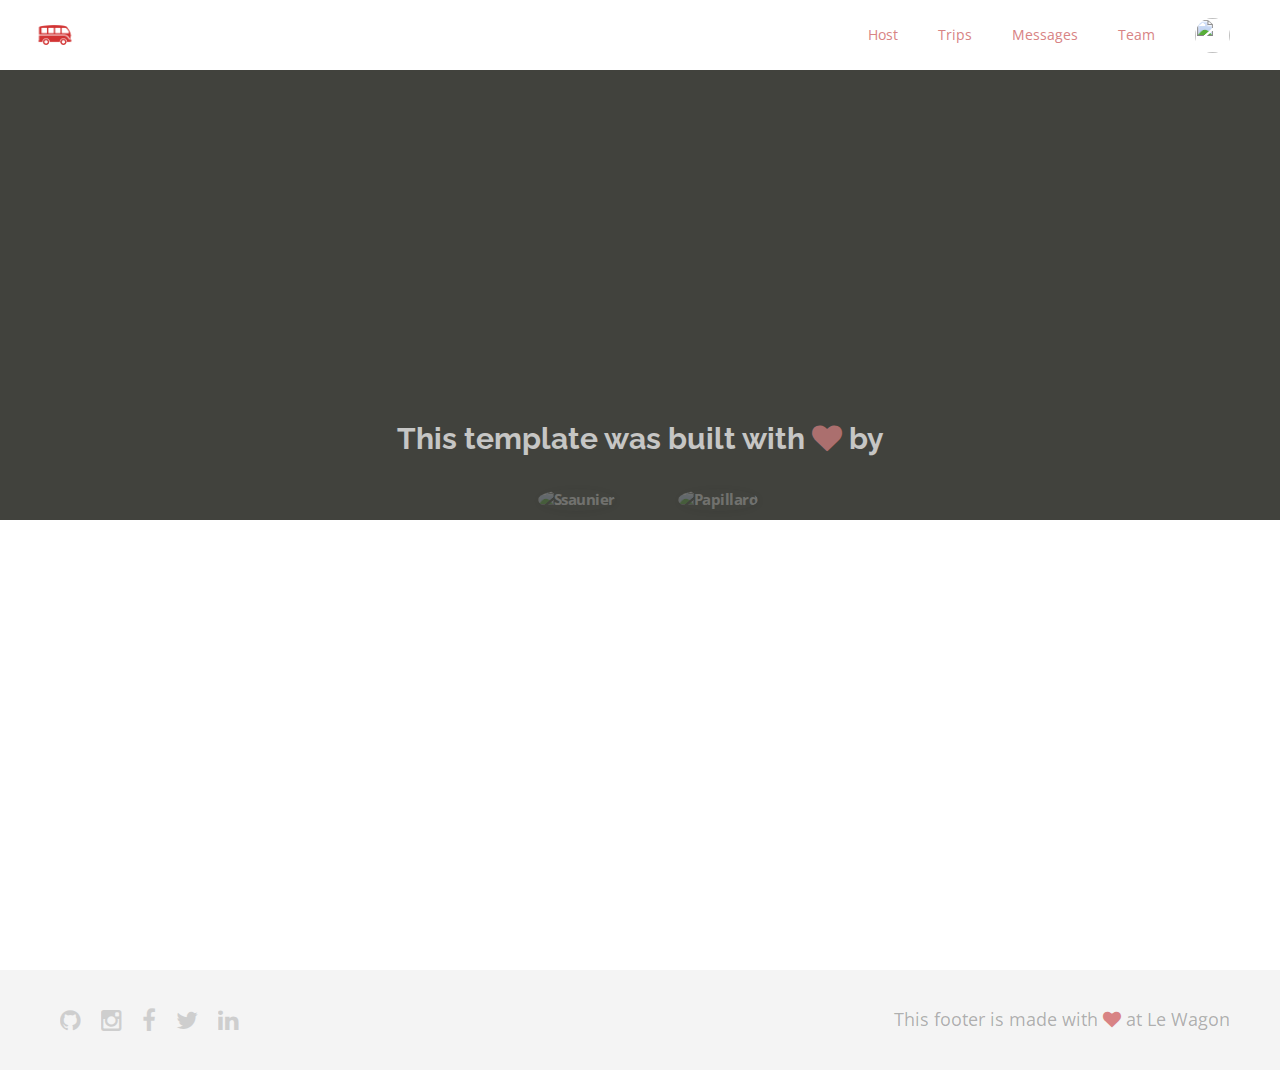
==== commit 26b55a5b: "Automated commit at 2018-02-12 15:20:26 UTC by middleman-deploy 2.0.0-alpha" ====
--- a/about.html
+++ b/about.html
@@ -7,11 +7,51 @@
           content="width=device-width, initial-scale=1, shrink-to-fit=no">
     <!-- Use the title from a page's frontmatter if it has one -->
     <title>Le Wagon - Middleman - About</title>
-    <link href="stylesheets/application-3c48b980.css" rel="stylesheet" />
+    <link href="stylesheets/application-de89456c.css" rel="stylesheet" />
     <script src="javascripts/application-93de88c9.js"></script>
     <link href="images/favicon-f15af148.png" rel="icon" type="image/png" />
   </head>
   <body>
+    <div class="navbar-wagon">
+  <!-- Logo -->
+  <a href="/" class="navbar-wagon-brand">
+    <img src="images/logo-acc9c0ec.png" id="logo" alt="Logo" />
+  </a>
+
+  <!-- Right Navigation -->
+  <div class="navbar-wagon-right hidden-xs hidden-sm">
+
+    <a href="" class="navbar-wagon-item navbar-wagon-link">Host</a>
+    <a href="" class="navbar-wagon-item navbar-wagon-link">Trips</a>
+    <a href="" class="navbar-wagon-item navbar-wagon-link">Messages</a>
+    <a href="team.html" class="navbar-wagon-item navbar-wagon-link">Team</a>
+
+    <!-- Profile picture with dropdown list -->
+    <div class="navbar-wagon-item">
+      <div class="dropdown">
+        <img src="https://kitt.lewagon.com/placeholder/users/ssaunier" class="avatar dropdown-toggle" id="navbar-wagon-menu" data-toggle="dropdown">
+        <ul class="dropdown-menu dropdown-menu-right navbar-wagon-dropdown-menu">
+          <li><a href="#">Profile</a></li>
+          <li><a href="#">Dashboard</a></li>
+          <li><a href="#">Log Out</a></li>
+        </ul>
+      </div>
+    </div>
+  </div>
+
+  <!-- Dropdown appearing on mobile only -->
+  <div class="navbar-wagon-item hidden-md hidden-lg">
+    <div class="dropdown">
+      <i class="fa fa-bars dropdown-toggle" data-toggle="dropdown"></i>
+      <ul class="dropdown-menu dropdown-menu-right navbar-wagon-dropdown-menu">
+        <li><a href="#">Host</a></li>
+        <li><a href="#">Trips</a></li>
+        <li><a href="#">Messagese</a></li>
+      </ul>
+    </div>
+  </div>
+</div>
+
     <div id="about">
   <div class="about-content">
     <h1>This template was built with <i class="fa fa-heart"></i> by</h1>
@@ -34,5 +74,18 @@
   </div>
 </div>
 
+    <div class="footer">
+  <div class="footer-links">
+    <a href="#"><i class="fa fa-github"></i></a>
+    <a href="#"><i class="fa fa-instagram"></i></a>
+    <a href="#"><i class="fa fa-facebook"></i></a>
+    <a href="#"><i class="fa fa-twitter"></i></a>
+    <a href="#"><i class="fa fa-linkedin"></i></a>
+  </div>
+  <div class="footer-copyright">
+    This footer is made with <i class="fa fa-heart"></i> at Le Wagon
+  </div>
+</div>
+
   </body>
 </html>
--- a/stylesheets/application-de89456c.css
+++ b/stylesheets/application-de89456c.css
@@ -0,0 +1,8 @@
+@import url("https://fonts.googleapis.com/css?family=Open+Sans:400,300,700|Raleway:400,100,300,700,500");/*!
+ * Bootstrap v3.3.7 (http://getbootstrap.com)
+ * Copyright 2011-2016 Twitter, Inc.
+ * Licensed under MIT (https://github.com/twbs/bootstrap/blob/master/LICENSE)
+ *//*! normalize.css v3.0.3 | MIT License | github.com/necolas/normalize.css */html{font-family:sans-serif;-ms-text-size-adjust:100%;-webkit-text-size-adjust:100%}body{margin:0}article,aside,details,figcaption,figure,footer,header,hgroup,main,menu,nav,section,summary{display:block}audio,canvas,progress,video{display:inline-block;vertical-align:baseline}audio:not([controls]){display:none;height:0}[hidden],template{display:none}a{background-color:transparent}a:active,a:hover{outline:0}abbr[title]{border-bottom:1px dotted}b,strong{font-weight:bold}dfn{font-style:italic}h1{font-size:2em;margin:0.67em 0}mark{background:#ff0;color:#000}small{font-size:80%}sub,sup{font-size:75%;line-height:0;position:relative;vertical-align:baseline}sup{top:-0.5em}sub{bottom:-0.25em}img{border:0}svg:not(:root){overflow:hidden}figure{margin:1em 40px}hr{-webkit-box-sizing:content-box;box-sizing:content-box;height:0}pre{overflow:auto}code,kbd,pre,samp{font-family:monospace, monospace;font-size:1em}button,input,optgroup,select,textarea{color:inherit;font:inherit;margin:0}button{overflow:visible}button,select{text-transform:none}button,html input[type="button"],input[type="reset"],input[type="submit"]{-webkit-appearance:button;cursor:pointer}button[disabled],html input[disabled]{cursor:default}button::-moz-focus-inner,input::-moz-focus-inner{border:0;padding:0}input{line-height:normal}input[type="checkbox"],input[type="radio"]{-webkit-box-sizing:border-box;box-sizing:border-box;padding:0}input[type="number"]::-webkit-inner-spin-button,input[type="number"]::-webkit-outer-spin-button{height:auto}input[type="search"]{-webkit-appearance:textfield;-webkit-box-sizing:content-box;box-sizing:content-box}input[type="search"]::-webkit-search-cancel-button,input[type="search"]::-webkit-search-decoration{-webkit-appearance:none}fieldset{border:1px solid #c0c0c0;margin:0 2px;padding:0.35em 0.625em 0.75em}legend{border:0;padding:0}textarea{overflow:auto}optgroup{font-weight:bold}table{border-collapse:collapse;border-spacing:0}td,th{padding:0}/*! Source: https://github.com/h5bp/html5-boilerplate/blob/master/src/css/main.css */@media print{*,*:before,*:after{background:transparent !important;color:#000 !important;-webkit-box-shadow:none !important;box-shadow:none !important;text-shadow:none !important}a,a:visited{text-decoration:underline}a[href]:after{content:" (" attr(href) ")"}abbr[title]:after{content:" (" attr(title) ")"}a[href^="#"]:after,a[href^="javascript:"]:after{content:""}pre,blockquote{border:1px solid #999;page-break-inside:avoid}thead{display:table-header-group}tr,img{page-break-inside:avoid}img{max-width:100% !important}p,h2,h3{orphans:3;widows:3}h2,h3{page-break-after:avoid}.navbar{display:none}.btn>.caret,.dropup>.btn>.caret{border-top-color:#000 !important}.label{border:1px solid #000}.table{border-collapse:collapse !important}.table td,.table th{background-color:#fff !important}.table-bordered th,.table-bordered td{border:1px solid #ddd !important}}@font-face{font-family:'Glyphicons Halflings';src:url("../assets/bootstrap/glyphicons-halflings-regular-86b6f62b.eot");src:url("../assets/bootstrap/glyphicons-halflings-regular-86b6f62b.eot?#iefix") format("embedded-opentype"),url("../assets/bootstrap/glyphicons-halflings-regular-ca35b697.woff2") format("woff2"),url("../assets/bootstrap/glyphicons-halflings-regular-278e49a8.woff") format("woff"),url("../assets/bootstrap/glyphicons-halflings-regular-44bc1850.ttf") format("truetype"),url("../assets/bootstrap/glyphicons-halflings-regular-de51a849.svg#glyphicons_halflingsregular") format("svg")}.glyphicon{position:relative;top:1px;display:inline-block;font-family:'Glyphicons Halflings';font-style:normal;font-weight:normal;line-height:1;-webkit-font-smoothing:antialiased;-moz-osx-font-smoothing:grayscale}.glyphicon-asterisk:before{content:"\002a"}.glyphicon-plus:before{content:"\002b"}.glyphicon-euro:before,.glyphicon-eur:before{content:"\20ac"}.glyphicon-minus:before{content:"\2212"}.glyphicon-cloud:before{content:"\2601"}.glyphicon-envelope:before{content:"\2709"}.glyphicon-pencil:before{content:"\270f"}.glyphicon-glass:before{content:"\e001"}.glyphicon-music:before{content:"\e002"}.glyphicon-search:before{content:"\e003"}.glyphicon-heart:before{content:"\e005"}.glyphicon-star:before{content:"\e006"}.glyphicon-star-empty:before{content:"\e007"}.glyphicon-user:before{content:"\e008"}.glyphicon-film:before{content:"\e009"}.glyphicon-th-large:before{content:"\e010"}.glyphicon-th:before{content:"\e011"}.glyphicon-th-list:before{content:"\e012"}.glyphicon-ok:before{content:"\e013"}.glyphicon-remove:before{content:"\e014"}.glyphicon-zoom-in:before{content:"\e015"}.glyphicon-zoom-out:before{content:"\e016"}.glyphicon-off:before{content:"\e017"}.glyphicon-signal:before{content:"\e018"}.glyphicon-cog:before{content:"\e019"}.glyphicon-trash:before{content:"\e020"}.glyphicon-home:before{content:"\e021"}.glyphicon-file:before{content:"\e022"}.glyphicon-time:before{content:"\e023"}.glyphicon-road:before{content:"\e024"}.glyphicon-download-alt:before{content:"\e025"}.glyphicon-download:before{content:"\e026"}.glyphicon-upload:before{content:"\e027"}.glyphicon-inbox:before{content:"\e028"}.glyphicon-play-circle:before{content:"\e029"}.glyphicon-repeat:before{content:"\e030"}.glyphicon-refresh:before{content:"\e031"}.glyphicon-list-alt:before{content:"\e032"}.glyphicon-lock:before{content:"\e033"}.glyphicon-flag:before{content:"\e034"}.glyphicon-headphones:before{content:"\e035"}.glyphicon-volume-off:before{content:"\e036"}.glyphicon-volume-down:before{content:"\e037"}.glyphicon-volume-up:before{content:"\e038"}.glyphicon-qrcode:before{content:"\e039"}.glyphicon-barcode:before{content:"\e040"}.glyphicon-tag:before{content:"\e041"}.glyphicon-tags:before{content:"\e042"}.glyphicon-book:before{content:"\e043"}.glyphicon-bookmark:before{content:"\e044"}.glyphicon-print:before{content:"\e045"}.glyphicon-camera:before{content:"\e046"}.glyphicon-font:before{content:"\e047"}.glyphicon-bold:before{content:"\e048"}.glyphicon-italic:before{content:"\e049"}.glyphicon-text-height:before{content:"\e050"}.glyphicon-text-width:before{content:"\e051"}.glyphicon-align-left:before{content:"\e052"}.glyphicon-align-center:before{content:"\e053"}.glyphicon-align-right:before{content:"\e054"}.glyphicon-align-justify:before{content:"\e055"}.glyphicon-list:before{content:"\e056"}.glyphicon-indent-left:before{content:"\e057"}.glyphicon-indent-right:before{content:"\e058"}.glyphicon-facetime-video:before{content:"\e059"}.glyphicon-picture:before{content:"\e060"}.glyphicon-map-marker:before{content:"\e062"}.glyphicon-adjust:before{content:"\e063"}.glyphicon-tint:before{content:"\e064"}.glyphicon-edit:before{content:"\e065"}.glyphicon-share:before{content:"\e066"}.glyphicon-check:before{content:"\e067"}.glyphicon-move:before{content:"\e068"}.glyphicon-step-backward:before{content:"\e069"}.glyphicon-fast-backward:before{content:"\e070"}.glyphicon-backward:before{content:"\e071"}.glyphicon-play:before{content:"\e072"}.glyphicon-pause:before{content:"\e073"}.glyphicon-stop:before{content:"\e074"}.glyphicon-forward:before{content:"\e075"}.glyphicon-fast-forward:before{content:"\e076"}.glyphicon-step-forward:before{content:"\e077"}.glyphicon-eject:before{content:"\e078"}.glyphicon-chevron-left:before{content:"\e079"}.glyphicon-chevron-right:before{content:"\e080"}.glyphicon-plus-sign:before{content:"\e081"}.glyphicon-minus-sign:before{content:"\e082"}.glyphicon-remove-sign:before{content:"\e083"}.glyphicon-ok-sign:before{content:"\e084"}.glyphicon-question-sign:before{content:"\e085"}.glyphicon-info-sign:before{content:"\e086"}.glyphicon-screenshot:before{content:"\e087"}.glyphicon-remove-circle:before{content:"\e088"}.glyphicon-ok-circle:before{content:"\e089"}.glyphicon-ban-circle:before{content:"\e090"}.glyphicon-arrow-left:before{content:"\e091"}.glyphicon-arrow-right:before{content:"\e092"}.glyphicon-arrow-up:before{content:"\e093"}.glyphicon-arrow-down:before{content:"\e094"}.glyphicon-share-alt:before{content:"\e095"}.glyphicon-resize-full:before{content:"\e096"}.glyphicon-resize-small:before{content:"\e097"}.glyphicon-exclamation-sign:before{content:"\e101"}.glyphicon-gift:before{content:"\e102"}.glyphicon-leaf:before{content:"\e103"}.glyphicon-fire:before{content:"\e104"}.glyphicon-eye-open:before{content:"\e105"}.glyphicon-eye-close:before{content:"\e106"}.glyphicon-warning-sign:before{content:"\e107"}.glyphicon-plane:before{content:"\e108"}.glyphicon-calendar:before{content:"\e109"}.glyphicon-random:before{content:"\e110"}.glyphicon-comment:before{content:"\e111"}.glyphicon-magnet:before{content:"\e112"}.glyphicon-chevron-up:before{content:"\e113"}.glyphicon-chevron-down:before{content:"\e114"}.glyphicon-retweet:before{content:"\e115"}.glyphicon-shopping-cart:before{content:"\e116"}.glyphicon-folder-close:before{content:"\e117"}.glyphicon-folder-open:before{content:"\e118"}.glyphicon-resize-vertical:before{content:"\e119"}.glyphicon-resize-horizontal:before{content:"\e120"}.glyphicon-hdd:before{content:"\e121"}.glyphicon-bullhorn:before{content:"\e122"}.glyphicon-bell:before{content:"\e123"}.glyphicon-certificate:before{content:"\e124"}.glyphicon-thumbs-up:before{content:"\e125"}.glyphicon-thumbs-down:before{content:"\e126"}.glyphicon-hand-right:before{content:"\e127"}.glyphicon-hand-left:before{content:"\e128"}.glyphicon-hand-up:before{content:"\e129"}.glyphicon-hand-down:before{content:"\e130"}.glyphicon-circle-arrow-right:before{content:"\e131"}.glyphicon-circle-arrow-left:before{content:"\e132"}.glyphicon-circle-arrow-up:before{content:"\e133"}.glyphicon-circle-arrow-down:before{content:"\e134"}.glyphicon-globe:before{content:"\e135"}.glyphicon-wrench:before{content:"\e136"}.glyphicon-tasks:before{content:"\e137"}.glyphicon-filter:before{content:"\e138"}.glyphicon-briefcase:before{content:"\e139"}.glyphicon-fullscreen:before{content:"\e140"}.glyphicon-dashboard:before{content:"\e141"}.glyphicon-paperclip:before{content:"\e142"}.glyphicon-heart-empty:before{content:"\e143"}.glyphicon-link:before{content:"\e144"}.glyphicon-phone:before{content:"\e145"}.glyphicon-pushpin:before{content:"\e146"}.glyphicon-usd:before{content:"\e148"}.glyphicon-gbp:before{content:"\e149"}.glyphicon-sort:before{content:"\e150"}.glyphicon-sort-by-alphabet:before{content:"\e151"}.glyphicon-sort-by-alphabet-alt:before{content:"\e152"}.glyphicon-sort-by-order:before{content:"\e153"}.glyphicon-sort-by-order-alt:before{content:"\e154"}.glyphicon-sort-by-attributes:before{content:"\e155"}.glyphicon-sort-by-attributes-alt:before{content:"\e156"}.glyphicon-unchecked:before{content:"\e157"}.glyphicon-expand:before{content:"\e158"}.glyphicon-collapse-down:before{content:"\e159"}.glyphicon-collapse-up:before{content:"\e160"}.glyphicon-log-in:before{content:"\e161"}.glyphicon-flash:before{content:"\e162"}.glyphicon-log-out:before{content:"\e163"}.glyphicon-new-window:before{content:"\e164"}.glyphicon-record:before{content:"\e165"}.glyphicon-save:before{content:"\e166"}.glyphicon-open:before{content:"\e167"}.glyphicon-saved:before{content:"\e168"}.glyphicon-import:before{content:"\e169"}.glyphicon-export:before{content:"\e170"}.glyphicon-send:before{content:"\e171"}.glyphicon-floppy-disk:before{content:"\e172"}.glyphicon-floppy-saved:before{content:"\e173"}.glyphicon-floppy-remove:before{content:"\e174"}.glyphicon-floppy-save:before{content:"\e175"}.glyphicon-floppy-open:before{content:"\e176"}.glyphicon-credit-card:before{content:"\e177"}.glyphicon-transfer:before{content:"\e178"}.glyphicon-cutlery:before{content:"\e179"}.glyphicon-header:before{content:"\e180"}.glyphicon-compressed:before{content:"\e181"}.glyphicon-earphone:before{content:"\e182"}.glyphicon-phone-alt:before{content:"\e183"}.glyphicon-tower:before{content:"\e184"}.glyphicon-stats:before{content:"\e185"}.glyphicon-sd-video:before{content:"\e186"}.glyphicon-hd-video:before{content:"\e187"}.glyphicon-subtitles:before{content:"\e188"}.glyphicon-sound-stereo:before{content:"\e189"}.glyphicon-sound-dolby:before{content:"\e190"}.glyphicon-sound-5-1:before{content:"\e191"}.glyphicon-sound-6-1:before{content:"\e192"}.glyphicon-sound-7-1:before{content:"\e193"}.glyphicon-copyright-mark:before{content:"\e194"}.glyphicon-registration-mark:before{content:"\e195"}.glyphicon-cloud-download:before{content:"\e197"}.glyphicon-cloud-upload:before{content:"\e198"}.glyphicon-tree-conifer:before{content:"\e199"}.glyphicon-tree-deciduous:before{content:"\e200"}.glyphicon-cd:before{content:"\e201"}.glyphicon-save-file:before{content:"\e202"}.glyphicon-open-file:before{content:"\e203"}.glyphicon-level-up:before{content:"\e204"}.glyphicon-copy:before{content:"\e205"}.glyphicon-paste:before{content:"\e206"}.glyphicon-alert:before{content:"\e209"}.glyphicon-equalizer:before{content:"\e210"}.glyphicon-king:before{content:"\e211"}.glyphicon-queen:before{content:"\e212"}.glyphicon-pawn:before{content:"\e213"}.glyphicon-bishop:before{content:"\e214"}.glyphicon-knight:before{content:"\e215"}.glyphicon-baby-formula:before{content:"\e216"}.glyphicon-tent:before{content:"\26fa"}.glyphicon-blackboard:before{content:"\e218"}.glyphicon-bed:before{content:"\e219"}.glyphicon-apple:before{content:"\f8ff"}.glyphicon-erase:before{content:"\e221"}.glyphicon-hourglass:before{content:"\231b"}.glyphicon-lamp:before{content:"\e223"}.glyphicon-duplicate:before{content:"\e224"}.glyphicon-piggy-bank:before{content:"\e225"}.glyphicon-scissors:before{content:"\e226"}.glyphicon-bitcoin:before{content:"\e227"}.glyphicon-btc:before{content:"\e227"}.glyphicon-xbt:before{content:"\e227"}.glyphicon-yen:before{content:"\00a5"}.glyphicon-jpy:before{content:"\00a5"}.glyphicon-ruble:before{content:"\20bd"}.glyphicon-rub:before{content:"\20bd"}.glyphicon-scale:before{content:"\e230"}.glyphicon-ice-lolly:before{content:"\e231"}.glyphicon-ice-lolly-tasted:before{content:"\e232"}.glyphicon-education:before{content:"\e233"}.glyphicon-option-horizontal:before{content:"\e234"}.glyphicon-option-vertical:before{content:"\e235"}.glyphicon-menu-hamburger:before{content:"\e236"}.glyphicon-modal-window:before{content:"\e237"}.glyphicon-oil:before{content:"\e238"}.glyphicon-grain:before{content:"\e239"}.glyphicon-sunglasses:before{content:"\e240"}.glyphicon-text-size:before{content:"\e241"}.glyphicon-text-color:before{content:"\e242"}.glyphicon-text-background:before{content:"\e243"}.glyphicon-object-align-top:before{content:"\e244"}.glyphicon-object-align-bottom:before{content:"\e245"}.glyphicon-object-align-horizontal:before{content:"\e246"}.glyphicon-object-align-left:before{content:"\e247"}.glyphicon-object-align-vertical:before{content:"\e248"}.glyphicon-object-align-right:before{content:"\e249"}.glyphicon-triangle-right:before{content:"\e250"}.glyphicon-triangle-left:before{content:"\e251"}.glyphicon-triangle-bottom:before{content:"\e252"}.glyphicon-triangle-top:before{content:"\e253"}.glyphicon-console:before{content:"\e254"}.glyphicon-superscript:before{content:"\e255"}.glyphicon-subscript:before{content:"\e256"}.glyphicon-menu-left:before{content:"\e257"}.glyphicon-menu-right:before{content:"\e258"}.glyphicon-menu-down:before{content:"\e259"}.glyphicon-menu-up:before{content:"\e260"}*{-webkit-box-sizing:border-box;box-sizing:border-box}*:before,*:after{-webkit-box-sizing:border-box;box-sizing:border-box}html{font-size:10px;-webkit-tap-highlight-color:transparent}body{font-family:"Open Sans", "Helvetica", "sans-serif";font-size:18px;line-height:1.42857143;color:#75776e;background-color:#DFDDDF}input,button,select,textarea{font-family:inherit;font-size:inherit;line-height:inherit}a{color:#533ADD;text-decoration:none}a:hover,a:focus{color:#341ead;text-decoration:underline}a:focus{outline:5px auto -webkit-focus-ring-color;outline-offset:-2px}figure{margin:0}img{vertical-align:middle}.img-responsive{display:block;max-width:100%;height:auto}.img-rounded{border-radius:2px}.img-thumbnail{padding:4px;line-height:1.42857143;background-color:#DFDDDF;border:1px solid #ddd;border-radius:2px;-webkit-transition:all 0.2s ease-in-out;transition:all 0.2s ease-in-out;display:inline-block;max-width:100%;height:auto}.img-circle{border-radius:50%}hr{margin-top:25px;margin-bottom:25px;border:0;border-top:1px solid white}.sr-only{position:absolute;width:1px;height:1px;margin:-1px;padding:0;overflow:hidden;clip:rect(0, 0, 0, 0);border:0}.sr-only-focusable:active,.sr-only-focusable:focus{position:static;width:auto;height:auto;margin:0;overflow:visible;clip:auto}[role="button"]{cursor:pointer}h1,h2,h3,h4,h5,h6,.h1,.h2,.h3,.h4,.h5,.h6{font-family:"Raleway", "Helvetica", "sans-serif";font-weight:500;line-height:1.1;color:inherit}h1 small,h1 .small,h2 small,h2 .small,h3 small,h3 .small,h4 small,h4 .small,h5 small,h5 .small,h6 small,h6 .small,.h1 small,.h1 .small,.h2 small,.h2 .small,.h3 small,.h3 .small,.h4 small,.h4 .small,.h5 small,.h5 .small,.h6 small,.h6 .small{font-weight:normal;line-height:1;color:#b8b9b4}h1,.h1,h2,.h2,h3,.h3{margin-top:25px;margin-bottom:12.5px}h1 small,h1 .small,.h1 small,.h1 .small,h2 small,h2 .small,.h2 small,.h2 .small,h3 small,h3 .small,.h3 small,.h3 .small{font-size:65%}h4,.h4,h5,.h5,h6,.h6{margin-top:12.5px;margin-bottom:12.5px}h4 small,h4 .small,.h4 small,.h4 .small,h5 small,h5 .small,.h5 small,.h5 .small,h6 small,h6 .small,.h6 small,.h6 .small{font-size:75%}h1,.h1{font-size:46px}h2,.h2{font-size:38px}h3,.h3{font-size:31px}h4,.h4{font-size:23px}h5,.h5{font-size:18px}h6,.h6{font-size:16px}p{margin:0 0 12.5px}.lead{margin-bottom:25px;font-size:20px;font-weight:300;line-height:1.4}@media (min-width: 768px){.lead{font-size:27px}}small,.small{font-size:88%}mark,.mark{background-color:#fcf8e3;padding:.2em}.text-left{text-align:left}.text-right{text-align:right}.text-center{text-align:center}.text-justify{text-align:justify}.text-nowrap{white-space:nowrap}.text-lowercase{text-transform:lowercase}.text-uppercase,.initialism{text-transform:uppercase}.text-capitalize{text-transform:capitalize}.text-muted{color:#b8b9b4}.text-primary{color:#533ADD}a.text-primary:hover,a.text-primary:focus{color:#3a22c2}.text-success{color:#3c763d}a.text-success:hover,a.text-success:focus{color:#2b542c}.text-info{color:#31708f}a.text-info:hover,a.text-info:focus{color:#245269}.text-warning{color:#8a6d3b}a.text-warning:hover,a.text-warning:focus{color:#66512c}.text-danger{color:#a94442}a.text-danger:hover,a.text-danger:focus{color:#843534}.bg-primary{color:#fff}.bg-primary{background-color:#533ADD}a.bg-primary:hover,a.bg-primary:focus{background-color:#3a22c2}.bg-success{background-color:#dff0d8}a.bg-success:hover,a.bg-success:focus{background-color:#c1e2b3}.bg-info{background-color:#d9edf7}a.bg-info:hover,a.bg-info:focus{background-color:#afd9ee}.bg-warning{background-color:#fcf8e3}a.bg-warning:hover,a.bg-warning:focus{background-color:#f7ecb5}.bg-danger{background-color:#f2dede}a.bg-danger:hover,a.bg-danger:focus{background-color:#e4b9b9}.page-header{padding-bottom:11.5px;margin:50px 0 25px;border-bottom:1px solid white}ul,ol{margin-top:0;margin-bottom:12.5px}ul ul,ul ol,ol ul,ol ol{margin-bottom:0}.list-unstyled{padding-left:0;list-style:none}.list-inline{padding-left:0;list-style:none;margin-left:-5px}.list-inline>li{display:inline-block;padding-left:5px;padding-right:5px}dl{margin-top:0;margin-bottom:25px}dt,dd{line-height:1.42857143}dt{font-weight:bold}dd{margin-left:0}.dl-horizontal dd:before,.dl-horizontal dd:after{content:" ";display:table}.dl-horizontal dd:after{clear:both}@media (min-width: 768px){.dl-horizontal dt{float:left;width:160px;clear:left;text-align:right;overflow:hidden;text-overflow:ellipsis;white-space:nowrap}.dl-horizontal dd{margin-left:180px}}abbr[title],abbr[data-original-title]{cursor:help;border-bottom:1px dotted #b8b9b4}.initialism{font-size:90%}blockquote{padding:12.5px 25px;margin:0 0 25px;font-size:22.5px;border-left:5px solid white}blockquote p:last-child,blockquote ul:last-child,blockquote ol:last-child{margin-bottom:0}blockquote footer,blockquote small,blockquote .small{display:block;font-size:80%;line-height:1.42857143;color:#b8b9b4}blockquote footer:before,blockquote small:before,blockquote .small:before{content:'\2014 \00A0'}.blockquote-reverse,blockquote.pull-right{padding-right:15px;padding-left:0;border-right:5px solid white;border-left:0;text-align:right}.blockquote-reverse footer:before,.blockquote-reverse small:before,.blockquote-reverse .small:before,blockquote.pull-right footer:before,blockquote.pull-right small:before,blockquote.pull-right .small:before{content:''}.blockquote-reverse footer:after,.blockquote-reverse small:after,.blockquote-reverse .small:after,blockquote.pull-right footer:after,blockquote.pull-right small:after,blockquote.pull-right .small:after{content:'\00A0 \2014'}address{margin-bottom:25px;font-style:normal;line-height:1.42857143}code,kbd,pre,samp{font-family:Menlo, Monaco, Consolas, "Courier New", monospace}code{padding:2px 4px;font-size:90%;color:#c7254e;background-color:#f9f2f4;border-radius:2px}kbd{padding:2px 4px;font-size:90%;color:#fff;background-color:#333;border-radius:2px;-webkit-box-shadow:inset 0 -1px 0 rgba(0,0,0,0.25);box-shadow:inset 0 -1px 0 rgba(0,0,0,0.25)}kbd kbd{padding:0;font-size:100%;font-weight:bold;-webkit-box-shadow:none;box-shadow:none}pre{display:block;padding:12px;margin:0 0 12.5px;font-size:17px;line-height:1.42857143;word-break:break-all;word-wrap:break-word;color:#75776e;background-color:#f5f5f5;border:1px solid #ccc;border-radius:2px}pre code{padding:0;font-size:inherit;color:inherit;white-space:pre-wrap;background-color:transparent;border-radius:0}.pre-scrollable{max-height:340px;overflow-y:scroll}.container{margin-right:auto;margin-left:auto;padding-left:15px;padding-right:15px}.container:before,.container:after{content:" ";display:table}.container:after{clear:both}@media (min-width: 768px){.container{width:750px}}@media (min-width: 992px){.container{width:970px}}@media (min-width: 1200px){.container{width:1170px}}.container-fluid{margin-right:auto;margin-left:auto;padding-left:15px;padding-right:15px}.container-fluid:before,.container-fluid:after{content:" ";display:table}.container-fluid:after{clear:both}.row{margin-left:-15px;margin-right:-15px}.row:before,.row:after{content:" ";display:table}.row:after{clear:both}.col-xs-1,.col-sm-1,.col-md-1,.col-lg-1,.col-xs-2,.col-sm-2,.col-md-2,.col-lg-2,.col-xs-3,.col-sm-3,.col-md-3,.col-lg-3,.col-xs-4,.col-sm-4,.col-md-4,.col-lg-4,.col-xs-5,.col-sm-5,.col-md-5,.col-lg-5,.col-xs-6,.col-sm-6,.col-md-6,.col-lg-6,.col-xs-7,.col-sm-7,.col-md-7,.col-lg-7,.col-xs-8,.col-sm-8,.col-md-8,.col-lg-8,.col-xs-9,.col-sm-9,.col-md-9,.col-lg-9,.col-xs-10,.col-sm-10,.col-md-10,.col-lg-10,.col-xs-11,.col-sm-11,.col-md-11,.col-lg-11,.col-xs-12,.col-sm-12,.col-md-12,.col-lg-12{position:relative;min-height:1px;padding-left:15px;padding-right:15px}.col-xs-1,.col-xs-2,.col-xs-3,.col-xs-4,.col-xs-5,.col-xs-6,.col-xs-7,.col-xs-8,.col-xs-9,.col-xs-10,.col-xs-11,.col-xs-12{float:left}.col-xs-1{width:8.33333333%}.col-xs-2{width:16.66666667%}.col-xs-3{width:25%}.col-xs-4{width:33.33333333%}.col-xs-5{width:41.66666667%}.col-xs-6{width:50%}.col-xs-7{width:58.33333333%}.col-xs-8{width:66.66666667%}.col-xs-9{width:75%}.col-xs-10{width:83.33333333%}.col-xs-11{width:91.66666667%}.col-xs-12{width:100%}.col-xs-pull-0{right:auto}.col-xs-pull-1{right:8.33333333%}.col-xs-pull-2{right:16.66666667%}.col-xs-pull-3{right:25%}.col-xs-pull-4{right:33.33333333%}.col-xs-pull-5{right:41.66666667%}.col-xs-pull-6{right:50%}.col-xs-pull-7{right:58.33333333%}.col-xs-pull-8{right:66.66666667%}.col-xs-pull-9{right:75%}.col-xs-pull-10{right:83.33333333%}.col-xs-pull-11{right:91.66666667%}.col-xs-pull-12{right:100%}.col-xs-push-0{left:auto}.col-xs-push-1{left:8.33333333%}.col-xs-push-2{left:16.66666667%}.col-xs-push-3{left:25%}.col-xs-push-4{left:33.33333333%}.col-xs-push-5{left:41.66666667%}.col-xs-push-6{left:50%}.col-xs-push-7{left:58.33333333%}.col-xs-push-8{left:66.66666667%}.col-xs-push-9{left:75%}.col-xs-push-10{left:83.33333333%}.col-xs-push-11{left:91.66666667%}.col-xs-push-12{left:100%}.col-xs-offset-0{margin-left:0%}.col-xs-offset-1{margin-left:8.33333333%}.col-xs-offset-2{margin-left:16.66666667%}.col-xs-offset-3{margin-left:25%}.col-xs-offset-4{margin-left:33.33333333%}.col-xs-offset-5{margin-left:41.66666667%}.col-xs-offset-6{margin-left:50%}.col-xs-offset-7{margin-left:58.33333333%}.col-xs-offset-8{margin-left:66.66666667%}.col-xs-offset-9{margin-left:75%}.col-xs-offset-10{margin-left:83.33333333%}.col-xs-offset-11{margin-left:91.66666667%}.col-xs-offset-12{margin-left:100%}@media (min-width: 768px){.col-sm-1,.col-sm-2,.col-sm-3,.col-sm-4,.col-sm-5,.col-sm-6,.col-sm-7,.col-sm-8,.col-sm-9,.col-sm-10,.col-sm-11,.col-sm-12{float:left}.col-sm-1{width:8.33333333%}.col-sm-2{width:16.66666667%}.col-sm-3{width:25%}.col-sm-4{width:33.33333333%}.col-sm-5{width:41.66666667%}.col-sm-6{width:50%}.col-sm-7{width:58.33333333%}.col-sm-8{width:66.66666667%}.col-sm-9{width:75%}.col-sm-10{width:83.33333333%}.col-sm-11{width:91.66666667%}.col-sm-12{width:100%}.col-sm-pull-0{right:auto}.col-sm-pull-1{right:8.33333333%}.col-sm-pull-2{right:16.66666667%}.col-sm-pull-3{right:25%}.col-sm-pull-4{right:33.33333333%}.col-sm-pull-5{right:41.66666667%}.col-sm-pull-6{right:50%}.col-sm-pull-7{right:58.33333333%}.col-sm-pull-8{right:66.66666667%}.col-sm-pull-9{right:75%}.col-sm-pull-10{right:83.33333333%}.col-sm-pull-11{right:91.66666667%}.col-sm-pull-12{right:100%}.col-sm-push-0{left:auto}.col-sm-push-1{left:8.33333333%}.col-sm-push-2{left:16.66666667%}.col-sm-push-3{left:25%}.col-sm-push-4{left:33.33333333%}.col-sm-push-5{left:41.66666667%}.col-sm-push-6{left:50%}.col-sm-push-7{left:58.33333333%}.col-sm-push-8{left:66.66666667%}.col-sm-push-9{left:75%}.col-sm-push-10{left:83.33333333%}.col-sm-push-11{left:91.66666667%}.col-sm-push-12{left:100%}.col-sm-offset-0{margin-left:0%}.col-sm-offset-1{margin-left:8.33333333%}.col-sm-offset-2{margin-left:16.66666667%}.col-sm-offset-3{margin-left:25%}.col-sm-offset-4{margin-left:33.33333333%}.col-sm-offset-5{margin-left:41.66666667%}.col-sm-offset-6{margin-left:50%}.col-sm-offset-7{margin-left:58.33333333%}.col-sm-offset-8{margin-left:66.66666667%}.col-sm-offset-9{margin-left:75%}.col-sm-offset-10{margin-left:83.33333333%}.col-sm-offset-11{margin-left:91.66666667%}.col-sm-offset-12{margin-left:100%}}@media (min-width: 992px){.col-md-1,.col-md-2,.col-md-3,.col-md-4,.col-md-5,.col-md-6,.col-md-7,.col-md-8,.col-md-9,.col-md-10,.col-md-11,.col-md-12{float:left}.col-md-1{width:8.33333333%}.col-md-2{width:16.66666667%}.col-md-3{width:25%}.col-md-4{width:33.33333333%}.col-md-5{width:41.66666667%}.col-md-6{width:50%}.col-md-7{width:58.33333333%}.col-md-8{width:66.66666667%}.col-md-9{width:75%}.col-md-10{width:83.33333333%}.col-md-11{width:91.66666667%}.col-md-12{width:100%}.col-md-pull-0{right:auto}.col-md-pull-1{right:8.33333333%}.col-md-pull-2{right:16.66666667%}.col-md-pull-3{right:25%}.col-md-pull-4{right:33.33333333%}.col-md-pull-5{right:41.66666667%}.col-md-pull-6{right:50%}.col-md-pull-7{right:58.33333333%}.col-md-pull-8{right:66.66666667%}.col-md-pull-9{right:75%}.col-md-pull-10{right:83.33333333%}.col-md-pull-11{right:91.66666667%}.col-md-pull-12{right:100%}.col-md-push-0{left:auto}.col-md-push-1{left:8.33333333%}.col-md-push-2{left:16.66666667%}.col-md-push-3{left:25%}.col-md-push-4{left:33.33333333%}.col-md-push-5{left:41.66666667%}.col-md-push-6{left:50%}.col-md-push-7{left:58.33333333%}.col-md-push-8{left:66.66666667%}.col-md-push-9{left:75%}.col-md-push-10{left:83.33333333%}.col-md-push-11{left:91.66666667%}.col-md-push-12{left:100%}.col-md-offset-0{margin-left:0%}.col-md-offset-1{margin-left:8.33333333%}.col-md-offset-2{margin-left:16.66666667%}.col-md-offset-3{margin-left:25%}.col-md-offset-4{margin-left:33.33333333%}.col-md-offset-5{margin-left:41.66666667%}.col-md-offset-6{margin-left:50%}.col-md-offset-7{margin-left:58.33333333%}.col-md-offset-8{margin-left:66.66666667%}.col-md-offset-9{margin-left:75%}.col-md-offset-10{margin-left:83.33333333%}.col-md-offset-11{margin-left:91.66666667%}.col-md-offset-12{margin-left:100%}}@media (min-width: 1200px){.col-lg-1,.col-lg-2,.col-lg-3,.col-lg-4,.col-lg-5,.col-lg-6,.col-lg-7,.col-lg-8,.col-lg-9,.col-lg-10,.col-lg-11,.col-lg-12{float:left}.col-lg-1{width:8.33333333%}.col-lg-2{width:16.66666667%}.col-lg-3{width:25%}.col-lg-4{width:33.33333333%}.col-lg-5{width:41.66666667%}.col-lg-6{width:50%}.col-lg-7{width:58.33333333%}.col-lg-8{width:66.66666667%}.col-lg-9{width:75%}.col-lg-10{width:83.33333333%}.col-lg-11{width:91.66666667%}.col-lg-12{width:100%}.col-lg-pull-0{right:auto}.col-lg-pull-1{right:8.33333333%}.col-lg-pull-2{right:16.66666667%}.col-lg-pull-3{right:25%}.col-lg-pull-4{right:33.33333333%}.col-lg-pull-5{right:41.66666667%}.col-lg-pull-6{right:50%}.col-lg-pull-7{right:58.33333333%}.col-lg-pull-8{right:66.66666667%}.col-lg-pull-9{right:75%}.col-lg-pull-10{right:83.33333333%}.col-lg-pull-11{right:91.66666667%}.col-lg-pull-12{right:100%}.col-lg-push-0{left:auto}.col-lg-push-1{left:8.33333333%}.col-lg-push-2{left:16.66666667%}.col-lg-push-3{left:25%}.col-lg-push-4{left:33.33333333%}.col-lg-push-5{left:41.66666667%}.col-lg-push-6{left:50%}.col-lg-push-7{left:58.33333333%}.col-lg-push-8{left:66.66666667%}.col-lg-push-9{left:75%}.col-lg-push-10{left:83.33333333%}.col-lg-push-11{left:91.66666667%}.col-lg-push-12{left:100%}.col-lg-offset-0{margin-left:0%}.col-lg-offset-1{margin-left:8.33333333%}.col-lg-offset-2{margin-left:16.66666667%}.col-lg-offset-3{margin-left:25%}.col-lg-offset-4{margin-left:33.33333333%}.col-lg-offset-5{margin-left:41.66666667%}.col-lg-offset-6{margin-left:50%}.col-lg-offset-7{margin-left:58.33333333%}.col-lg-offset-8{margin-left:66.66666667%}.col-lg-offset-9{margin-left:75%}.col-lg-offset-10{margin-left:83.33333333%}.col-lg-offset-11{margin-left:91.66666667%}.col-lg-offset-12{margin-left:100%}}table{background-color:transparent}caption{padding-top:8px;padding-bottom:8px;color:#b8b9b4;text-align:left}th{text-align:left}.table{width:100%;max-width:100%;margin-bottom:25px}.table>thead>tr>th,.table>thead>tr>td,.table>tbody>tr>th,.table>tbody>tr>td,.table>tfoot>tr>th,.table>tfoot>tr>td{padding:8px;line-height:1.42857143;vertical-align:top;border-top:1px solid #ddd}.table>thead>tr>th{vertical-align:bottom;border-bottom:2px solid #ddd}.table>caption+thead>tr:first-child>th,.table>caption+thead>tr:first-child>td,.table>colgroup+thead>tr:first-child>th,.table>colgroup+thead>tr:first-child>td,.table>thead:first-child>tr:first-child>th,.table>thead:first-child>tr:first-child>td{border-top:0}.table>tbody+tbody{border-top:2px solid #ddd}.table .table{background-color:#DFDDDF}.table-condensed>thead>tr>th,.table-condensed>thead>tr>td,.table-condensed>tbody>tr>th,.table-condensed>tbody>tr>td,.table-condensed>tfoot>tr>th,.table-condensed>tfoot>tr>td{padding:5px}.table-bordered{border:1px solid #ddd}.table-bordered>thead>tr>th,.table-bordered>thead>tr>td,.table-bordered>tbody>tr>th,.table-bordered>tbody>tr>td,.table-bordered>tfoot>tr>th,.table-bordered>tfoot>tr>td{border:1px solid #ddd}.table-bordered>thead>tr>th,.table-bordered>thead>tr>td{border-bottom-width:2px}.table-striped>tbody>tr:nth-of-type(odd){background-color:#f9f9f9}.table-hover>tbody>tr:hover{background-color:#f5f5f5}table col[class*="col-"]{position:static;float:none;display:table-column}table td[class*="col-"],table th[class*="col-"]{position:static;float:none;display:table-cell}.table>thead>tr>td.active,.table>thead>tr>th.active,.table>thead>tr.active>td,.table>thead>tr.active>th,.table>tbody>tr>td.active,.table>tbody>tr>th.active,.table>tbody>tr.active>td,.table>tbody>tr.active>th,.table>tfoot>tr>td.active,.table>tfoot>tr>th.active,.table>tfoot>tr.active>td,.table>tfoot>tr.active>th{background-color:#f5f5f5}.table-hover>tbody>tr>td.active:hover,.table-hover>tbody>tr>th.active:hover,.table-hover>tbody>tr.active:hover>td,.table-hover>tbody>tr:hover>.active,.table-hover>tbody>tr.active:hover>th{background-color:#e8e8e8}.table>thead>tr>td.success,.table>thead>tr>th.success,.table>thead>tr.success>td,.table>thead>tr.success>th,.table>tbody>tr>td.success,.table>tbody>tr>th.success,.table>tbody>tr.success>td,.table>tbody>tr.success>th,.table>tfoot>tr>td.success,.table>tfoot>tr>th.success,.table>tfoot>tr.success>td,.table>tfoot>tr.success>th{background-color:#dff0d8}.table-hover>tbody>tr>td.success:hover,.table-hover>tbody>tr>th.success:hover,.table-hover>tbody>tr.success:hover>td,.table-hover>tbody>tr:hover>.success,.table-hover>tbody>tr.success:hover>th{background-color:#d0e9c6}.table>thead>tr>td.info,.table>thead>tr>th.info,.table>thead>tr.info>td,.table>thead>tr.info>th,.table>tbody>tr>td.info,.table>tbody>tr>th.info,.table>tbody>tr.info>td,.table>tbody>tr.info>th,.table>tfoot>tr>td.info,.table>tfoot>tr>th.info,.table>tfoot>tr.info>td,.table>tfoot>tr.info>th{background-color:#d9edf7}.table-hover>tbody>tr>td.info:hover,.table-hover>tbody>tr>th.info:hover,.table-hover>tbody>tr.info:hover>td,.table-hover>tbody>tr:hover>.info,.table-hover>tbody>tr.info:hover>th{background-color:#c4e3f3}.table>thead>tr>td.warning,.table>thead>tr>th.warning,.table>thead>tr.warning>td,.table>thead>tr.warning>th,.table>tbody>tr>td.warning,.table>tbody>tr>th.warning,.table>tbody>tr.warning>td,.table>tbody>tr.warning>th,.table>tfoot>tr>td.warning,.table>tfoot>tr>th.warning,.table>tfoot>tr.warning>td,.table>tfoot>tr.warning>th{background-color:#fcf8e3}.table-hover>tbody>tr>td.warning:hover,.table-hover>tbody>tr>th.warning:hover,.table-hover>tbody>tr.warning:hover>td,.table-hover>tbody>tr:hover>.warning,.table-hover>tbody>tr.warning:hover>th{background-color:#faf2cc}.table>thead>tr>td.danger,.table>thead>tr>th.danger,.table>thead>tr.danger>td,.table>thead>tr.danger>th,.table>tbody>tr>td.danger,.table>tbody>tr>th.danger,.table>tbody>tr.danger>td,.table>tbody>tr.danger>th,.table>tfoot>tr>td.danger,.table>tfoot>tr>th.danger,.table>tfoot>tr.danger>td,.table>tfoot>tr.danger>th{background-color:#f2dede}.table-hover>tbody>tr>td.danger:hover,.table-hover>tbody>tr>th.danger:hover,.table-hover>tbody>tr.danger:hover>td,.table-hover>tbody>tr:hover>.danger,.table-hover>tbody>tr.danger:hover>th{background-color:#ebcccc}.table-responsive{overflow-x:auto;min-height:0.01%}@media screen and (max-width: 767px){.table-responsive{width:100%;margin-bottom:18.75px;overflow-y:hidden;-ms-overflow-style:-ms-autohiding-scrollbar;border:1px solid #ddd}.table-responsive>.table{margin-bottom:0}.table-responsive>.table>thead>tr>th,.table-responsive>.table>thead>tr>td,.table-responsive>.table>tbody>tr>th,.table-responsive>.table>tbody>tr>td,.table-responsive>.table>tfoot>tr>th,.table-responsive>.table>tfoot>tr>td{white-space:nowrap}.table-responsive>.table-bordered{border:0}.table-responsive>.table-bordered>thead>tr>th:first-child,.table-responsive>.table-bordered>thead>tr>td:first-child,.table-responsive>.table-bordered>tbody>tr>th:first-child,.table-responsive>.table-bordered>tbody>tr>td:first-child,.table-responsive>.table-bordered>tfoot>tr>th:first-child,.table-responsive>.table-bordered>tfoot>tr>td:first-child{border-left:0}.table-responsive>.table-bordered>thead>tr>th:last-child,.table-responsive>.table-bordered>thead>tr>td:last-child,.table-responsive>.table-bordered>tbody>tr>th:last-child,.table-responsive>.table-bordered>tbody>tr>td:last-child,.table-responsive>.table-bordered>tfoot>tr>th:last-child,.table-responsive>.table-bordered>tfoot>tr>td:last-child{border-right:0}.table-responsive>.table-bordered>tbody>tr:last-child>th,.table-responsive>.table-bordered>tbody>tr:last-child>td,.table-responsive>.table-bordered>tfoot>tr:last-child>th,.table-responsive>.table-bordered>tfoot>tr:last-child>td{border-bottom:0}}fieldset{padding:0;margin:0;border:0;min-width:0}legend{display:block;width:100%;padding:0;margin-bottom:25px;font-size:27px;line-height:inherit;color:#75776e;border:0;border-bottom:1px solid #e5e5e5}label{display:inline-block;max-width:100%;margin-bottom:5px;font-weight:bold}input[type="search"]{-webkit-box-sizing:border-box;box-sizing:border-box}input[type="radio"],input[type="checkbox"]{margin:4px 0 0;margin-top:1px \9;line-height:normal}input[type="file"]{display:block}input[type="range"]{display:block;width:100%}select[multiple],select[size]{height:auto}input[type="file"]:focus,input[type="radio"]:focus,input[type="checkbox"]:focus{outline:5px auto -webkit-focus-ring-color;outline-offset:-2px}output{display:block;padding-top:7px;font-size:18px;line-height:1.42857143;color:#41423D}.form-control{display:block;width:100%;height:39px;padding:6px 12px;font-size:18px;line-height:1.42857143;color:#41423D;background-color:#fff;background-image:none;border:1px solid #ccc;border-radius:2px;-webkit-box-shadow:inset 0 1px 1px rgba(0,0,0,0.075);box-shadow:inset 0 1px 1px rgba(0,0,0,0.075);-webkit-transition:border-color ease-in-out 0.15s, box-shadow ease-in-out 0.15s;-webkit-transition:border-color ease-in-out 0.15s, -webkit-box-shadow ease-in-out 0.15s;transition:border-color ease-in-out 0.15s, -webkit-box-shadow ease-in-out 0.15s;transition:border-color ease-in-out 0.15s, box-shadow ease-in-out 0.15s;transition:border-color ease-in-out 0.15s, box-shadow ease-in-out 0.15s, -webkit-box-shadow ease-in-out 0.15s}.form-control:focus{border-color:#66afe9;outline:0;-webkit-box-shadow:inset 0 1px 1px rgba(0,0,0,0.075),0 0 8px rgba(102,175,233,0.6);box-shadow:inset 0 1px 1px rgba(0,0,0,0.075),0 0 8px rgba(102,175,233,0.6)}.form-control::-moz-placeholder{color:#999;opacity:1}.form-control:-ms-input-placeholder{color:#999}.form-control::-webkit-input-placeholder{color:#999}.form-control::-ms-expand{border:0;background-color:transparent}.form-control[disabled],.form-control[readonly],fieldset[disabled] .form-control{background-color:white;opacity:1}.form-control[disabled],fieldset[disabled] .form-control{cursor:not-allowed}textarea.form-control{height:auto}input[type="search"]{-webkit-appearance:none}@media screen and (-webkit-min-device-pixel-ratio: 0){input[type="date"].form-control,input[type="time"].form-control,input[type="datetime-local"].form-control,input[type="month"].form-control{line-height:39px}input[type="date"].input-sm,.input-group-sm>input[type="date"].form-control,.input-group-sm>input[type="date"].input-group-addon,.input-group-sm>.input-group-btn>input[type="date"].btn,.input-group-sm input[type="date"],input[type="time"].input-sm,.input-group-sm>input[type="time"].form-control,.input-group-sm>input[type="time"].input-group-addon,.input-group-sm>.input-group-btn>input[type="time"].btn,.input-group-sm input[type="time"],input[type="datetime-local"].input-sm,.input-group-sm>input[type="datetime-local"].form-control,.input-group-sm>input[type="datetime-local"].input-group-addon,.input-group-sm>.input-group-btn>input[type="datetime-local"].btn,.input-group-sm input[type="datetime-local"],input[type="month"].input-sm,.input-group-sm>input[type="month"].form-control,.input-group-sm>input[type="month"].input-group-addon,.input-group-sm>.input-group-btn>input[type="month"].btn,.input-group-sm input[type="month"]{line-height:36px}input[type="date"].input-lg,.input-group-lg>input[type="date"].form-control,.input-group-lg>input[type="date"].input-group-addon,.input-group-lg>.input-group-btn>input[type="date"].btn,.input-group-lg input[type="date"],input[type="time"].input-lg,.input-group-lg>input[type="time"].form-control,.input-group-lg>input[type="time"].input-group-addon,.input-group-lg>.input-group-btn>input[type="time"].btn,.input-group-lg input[type="time"],input[type="datetime-local"].input-lg,.input-group-lg>input[type="datetime-local"].form-control,.input-group-lg>input[type="datetime-local"].input-group-addon,.input-group-lg>.input-group-btn>input[type="datetime-local"].btn,.input-group-lg input[type="datetime-local"],input[type="month"].input-lg,.input-group-lg>input[type="month"].form-control,.input-group-lg>input[type="month"].input-group-addon,.input-group-lg>.input-group-btn>input[type="month"].btn,.input-group-lg input[type="month"]{line-height:53px}}.form-group{margin-bottom:15px}.radio,.checkbox{position:relative;display:block;margin-top:10px;margin-bottom:10px}.radio label,.checkbox label{min-height:25px;padding-left:20px;margin-bottom:0;font-weight:normal;cursor:pointer}.radio input[type="radio"],.radio-inline input[type="radio"],.checkbox input[type="checkbox"],.checkbox-inline input[type="checkbox"]{position:absolute;margin-left:-20px;margin-top:4px \9}.radio+.radio,.checkbox+.checkbox{margin-top:-5px}.radio-inline,.checkbox-inline{position:relative;display:inline-block;padding-left:20px;margin-bottom:0;vertical-align:middle;font-weight:normal;cursor:pointer}.radio-inline+.radio-inline,.checkbox-inline+.checkbox-inline{margin-top:0;margin-left:10px}input[type="radio"][disabled],input[type="radio"].disabled,fieldset[disabled] input[type="radio"],input[type="checkbox"][disabled],input[type="checkbox"].disabled,fieldset[disabled] input[type="checkbox"]{cursor:not-allowed}.radio-inline.disabled,fieldset[disabled] .radio-inline,.checkbox-inline.disabled,fieldset[disabled] .checkbox-inline{cursor:not-allowed}.radio.disabled label,fieldset[disabled] .radio label,.checkbox.disabled label,fieldset[disabled] .checkbox label{cursor:not-allowed}.form-control-static{padding-top:7px;padding-bottom:7px;margin-bottom:0;min-height:43px}.form-control-static.input-lg,.input-group-lg>.form-control-static.form-control,.input-group-lg>.form-control-static.input-group-addon,.input-group-lg>.input-group-btn>.form-control-static.btn,.form-control-static.input-sm,.input-group-sm>.form-control-static.form-control,.input-group-sm>.form-control-static.input-group-addon,.input-group-sm>.input-group-btn>.form-control-static.btn{padding-left:0;padding-right:0}.input-sm,.input-group-sm>.form-control,.input-group-sm>.input-group-addon,.input-group-sm>.input-group-btn>.btn{height:36px;padding:5px 10px;font-size:16px;line-height:1.5;border-radius:2px}select.input-sm,.input-group-sm>select.form-control,.input-group-sm>select.input-group-addon,.input-group-sm>.input-group-btn>select.btn{height:36px;line-height:36px}textarea.input-sm,.input-group-sm>textarea.form-control,.input-group-sm>textarea.input-group-addon,.input-group-sm>.input-group-btn>textarea.btn,select[multiple].input-sm,.input-group-sm>select[multiple].form-control,.input-group-sm>select[multiple].input-group-addon,.input-group-sm>.input-group-btn>select[multiple].btn{height:auto}.form-group-sm .form-control{height:36px;padding:5px 10px;font-size:16px;line-height:1.5;border-radius:2px}.form-group-sm select.form-control{height:36px;line-height:36px}.form-group-sm textarea.form-control,.form-group-sm select[multiple].form-control{height:auto}.form-group-sm .form-control-static{height:36px;min-height:41px;padding:6px 10px;font-size:16px;line-height:1.5}.input-lg,.input-group-lg>.form-control,.input-group-lg>.input-group-addon,.input-group-lg>.input-group-btn>.btn{height:53px;padding:10px 16px;font-size:23px;line-height:1.3333333;border-radius:2px}select.input-lg,.input-group-lg>select.form-control,.input-group-lg>select.input-group-addon,.input-group-lg>.input-group-btn>select.btn{height:53px;line-height:53px}textarea.input-lg,.input-group-lg>textarea.form-control,.input-group-lg>textarea.input-group-addon,.input-group-lg>.input-group-btn>textarea.btn,select[multiple].input-lg,.input-group-lg>select[multiple].form-control,.input-group-lg>select[multiple].input-group-addon,.input-group-lg>.input-group-btn>select[multiple].btn{height:auto}.form-group-lg .form-control{height:53px;padding:10px 16px;font-size:23px;line-height:1.3333333;border-radius:2px}.form-group-lg select.form-control{height:53px;line-height:53px}.form-group-lg textarea.form-control,.form-group-lg select[multiple].form-control{height:auto}.form-group-lg .form-control-static{height:53px;min-height:48px;padding:11px 16px;font-size:23px;line-height:1.3333333}.has-feedback{position:relative}.has-feedback .form-control{padding-right:48.75px}.form-control-feedback{position:absolute;top:0;right:0;z-index:2;display:block;width:39px;height:39px;line-height:39px;text-align:center;pointer-events:none}.input-lg+.form-control-feedback,.input-group-lg>.form-control+.form-control-feedback,.input-group-lg>.input-group-addon+.form-control-feedback,.input-group-lg>.input-group-btn>.btn+.form-control-feedback,.input-group-lg+.form-control-feedback,.form-group-lg .form-control+.form-control-feedback{width:53px;height:53px;line-height:53px}.input-sm+.form-control-feedback,.input-group-sm>.form-control+.form-control-feedback,.input-group-sm>.input-group-addon+.form-control-feedback,.input-group-sm>.input-group-btn>.btn+.form-control-feedback,.input-group-sm+.form-control-feedback,.form-group-sm .form-control+.form-control-feedback{width:36px;height:36px;line-height:36px}.has-success .help-block,.has-success .control-label,.has-success .radio,.has-success .checkbox,.has-success .radio-inline,.has-success .checkbox-inline,.has-success.radio label,.has-success.checkbox label,.has-success.radio-inline label,.has-success.checkbox-inline label{color:#3c763d}.has-success .form-control{border-color:#3c763d;-webkit-box-shadow:inset 0 1px 1px rgba(0,0,0,0.075);box-shadow:inset 0 1px 1px rgba(0,0,0,0.075)}.has-success .form-control:focus{border-color:#2b542c;-webkit-box-shadow:inset 0 1px 1px rgba(0,0,0,0.075),0 0 6px #67b168;box-shadow:inset 0 1px 1px rgba(0,0,0,0.075),0 0 6px #67b168}.has-success .input-group-addon{color:#3c763d;border-color:#3c763d;background-color:#dff0d8}.has-success .form-control-feedback{color:#3c763d}.has-warning .help-block,.has-warning .control-label,.has-warning .radio,.has-warning .checkbox,.has-warning .radio-inline,.has-warning .checkbox-inline,.has-warning.radio label,.has-warning.checkbox label,.has-warning.radio-inline label,.has-warning.checkbox-inline label{color:#8a6d3b}.has-warning .form-control{border-color:#8a6d3b;-webkit-box-shadow:inset 0 1px 1px rgba(0,0,0,0.075);box-shadow:inset 0 1px 1px rgba(0,0,0,0.075)}.has-warning .form-control:focus{border-color:#66512c;-webkit-box-shadow:inset 0 1px 1px rgba(0,0,0,0.075),0 0 6px #c0a16b;box-shadow:inset 0 1px 1px rgba(0,0,0,0.075),0 0 6px #c0a16b}.has-warning .input-group-addon{color:#8a6d3b;border-color:#8a6d3b;background-color:#fcf8e3}.has-warning .form-control-feedback{color:#8a6d3b}.has-error .help-block,.has-error .control-label,.has-error .radio,.has-error .checkbox,.has-error .radio-inline,.has-error .checkbox-inline,.has-error.radio label,.has-error.checkbox label,.has-error.radio-inline label,.has-error.checkbox-inline label{color:#a94442}.has-error .form-control{border-color:#a94442;-webkit-box-shadow:inset 0 1px 1px rgba(0,0,0,0.075);box-shadow:inset 0 1px 1px rgba(0,0,0,0.075)}.has-error .form-control:focus{border-color:#843534;-webkit-box-shadow:inset 0 1px 1px rgba(0,0,0,0.075),0 0 6px #ce8483;box-shadow:inset 0 1px 1px rgba(0,0,0,0.075),0 0 6px #ce8483}.has-error .input-group-addon{color:#a94442;border-color:#a94442;background-color:#f2dede}.has-error .form-control-feedback{color:#a94442}.has-feedback label ~ .form-control-feedback{top:30px}.has-feedback label.sr-only ~ .form-control-feedback{top:0}.help-block{display:block;margin-top:5px;margin-bottom:10px;color:#b4b5af}@media (min-width: 768px){.form-inline .form-group{display:inline-block;margin-bottom:0;vertical-align:middle}.form-inline .form-control{display:inline-block;width:auto;vertical-align:middle}.form-inline .form-control-static{display:inline-block}.form-inline .input-group{display:inline-table;vertical-align:middle}.form-inline .input-group .input-group-addon,.form-inline .input-group .input-group-btn,.form-inline .input-group .form-control{width:auto}.form-inline .input-group>.form-control{width:100%}.form-inline .control-label{margin-bottom:0;vertical-align:middle}.form-inline .radio,.form-inline .checkbox{display:inline-block;margin-top:0;margin-bottom:0;vertical-align:middle}.form-inline .radio label,.form-inline .checkbox label{padding-left:0}.form-inline .radio input[type="radio"],.form-inline .checkbox input[type="checkbox"]{position:relative;margin-left:0}.form-inline .has-feedback .form-control-feedback{top:0}}.form-horizontal .radio,.form-horizontal .checkbox,.form-horizontal .radio-inline,.form-horizontal .checkbox-inline{margin-top:0;margin-bottom:0;padding-top:7px}.form-horizontal .radio,.form-horizontal .checkbox{min-height:32px}.form-horizontal .form-group{margin-left:-15px;margin-right:-15px}.form-horizontal .form-group:before,.form-horizontal .form-group:after{content:" ";display:table}.form-horizontal .form-group:after{clear:both}@media (min-width: 768px){.form-horizontal .control-label{text-align:right;margin-bottom:0;padding-top:7px}}.form-horizontal .has-feedback .form-control-feedback{right:15px}@media (min-width: 768px){.form-horizontal .form-group-lg .control-label{padding-top:11px;font-size:23px}}@media (min-width: 768px){.form-horizontal .form-group-sm .control-label{padding-top:6px;font-size:16px}}.btn{display:inline-block;margin-bottom:0;font-weight:normal;text-align:center;vertical-align:middle;-ms-touch-action:manipulation;touch-action:manipulation;cursor:pointer;background-image:none;border:1px solid transparent;white-space:nowrap;padding:6px 12px;font-size:18px;line-height:1.42857143;border-radius:2px;-webkit-user-select:none;-moz-user-select:none;-ms-user-select:none;user-select:none}.btn:focus,.btn.focus,.btn:active:focus,.btn:active.focus,.btn.active:focus,.btn.active.focus{outline:5px auto -webkit-focus-ring-color;outline-offset:-2px}.btn:hover,.btn:focus,.btn.focus{color:#333;text-decoration:none}.btn:active,.btn.active{outline:0;background-image:none;-webkit-box-shadow:inset 0 3px 5px rgba(0,0,0,0.125);box-shadow:inset 0 3px 5px rgba(0,0,0,0.125)}.btn.disabled,.btn[disabled],fieldset[disabled] .btn{cursor:not-allowed;opacity:0.65;filter:alpha(opacity=65);-webkit-box-shadow:none;box-shadow:none}a.btn.disabled,fieldset[disabled] a.btn{pointer-events:none}.btn-default{color:#333;background-color:#fff;border-color:#ccc}.btn-default:focus,.btn-default.focus{color:#333;background-color:#e6e6e6;border-color:#8c8c8c}.btn-default:hover{color:#333;background-color:#e6e6e6;border-color:#adadad}.btn-default:active,.btn-default.active,.open>.btn-default.dropdown-toggle{color:#333;background-color:#e6e6e6;border-color:#adadad}.btn-default:active:hover,.btn-default:active:focus,.btn-default:active.focus,.btn-default.active:hover,.btn-default.active:focus,.btn-default.active.focus,.open>.btn-default.dropdown-toggle:hover,.open>.btn-default.dropdown-toggle:focus,.open>.btn-default.dropdown-toggle.focus{color:#333;background-color:#d4d4d4;border-color:#8c8c8c}.btn-default:active,.btn-default.active,.open>.btn-default.dropdown-toggle{background-image:none}.btn-default.disabled:hover,.btn-default.disabled:focus,.btn-default.disabled.focus,.btn-default[disabled]:hover,.btn-default[disabled]:focus,.btn-default[disabled].focus,fieldset[disabled] .btn-default:hover,fieldset[disabled] .btn-default:focus,fieldset[disabled] .btn-default.focus{background-color:#fff;border-color:#ccc}.btn-default .badge{color:#fff;background-color:#333}.btn-primary{color:#fff;background-color:#533ADD;border-color:#4125d8}.btn-primary:focus,.btn-primary.focus{color:#fff;background-color:#3a22c2;border-color:#20136b}.btn-primary:hover{color:#fff;background-color:#3a22c2;border-color:#311ca4}.btn-primary:active,.btn-primary.active,.open>.btn-primary.dropdown-toggle{color:#fff;background-color:#3a22c2;border-color:#311ca4}.btn-primary:active:hover,.btn-primary:active:focus,.btn-primary:active.focus,.btn-primary.active:hover,.btn-primary.active:focus,.btn-primary.active.focus,.open>.btn-primary.dropdown-toggle:hover,.open>.btn-primary.dropdown-toggle:focus,.open>.btn-primary.dropdown-toggle.focus{color:#fff;background-color:#311ca4;border-color:#20136b}.btn-primary:active,.btn-primary.active,.open>.btn-primary.dropdown-toggle{background-image:none}.btn-primary.disabled:hover,.btn-primary.disabled:focus,.btn-primary.disabled.focus,.btn-primary[disabled]:hover,.btn-primary[disabled]:focus,.btn-primary[disabled].focus,fieldset[disabled] .btn-primary:hover,fieldset[disabled] .btn-primary:focus,fieldset[disabled] .btn-primary.focus{background-color:#533ADD;border-color:#4125d8}.btn-primary .badge{color:#533ADD;background-color:#fff}.btn-success{color:#fff;background-color:#36AB2F;border-color:#30972a}.btn-success:focus,.btn-success.focus{color:#fff;background-color:#298324;border-color:#10330e}.btn-success:hover{color:#fff;background-color:#298324;border-color:#21671c}.btn-success:active,.btn-success.active,.open>.btn-success.dropdown-toggle{color:#fff;background-color:#298324;border-color:#21671c}.btn-success:active:hover,.btn-success:active:focus,.btn-success:active.focus,.btn-success.active:hover,.btn-success.active:focus,.btn-success.active.focus,.open>.btn-success.dropdown-toggle:hover,.open>.btn-success.dropdown-toggle:focus,.open>.btn-success.dropdown-toggle.focus{color:#fff;background-color:#21671c;border-color:#10330e}.btn-success:active,.btn-success.active,.open>.btn-success.dropdown-toggle{background-image:none}.btn-success.disabled:hover,.btn-success.disabled:focus,.btn-success.disabled.focus,.btn-success[disabled]:hover,.btn-success[disabled]:focus,.btn-success[disabled].focus,fieldset[disabled] .btn-success:hover,fieldset[disabled] .btn-success:focus,fieldset[disabled] .btn-success.focus{background-color:#36AB2F;border-color:#30972a}.btn-success .badge{color:#36AB2F;background-color:#fff}.btn-info{color:#fff;background-color:#E6DB74;border-color:#e2d55e}.btn-info:focus,.btn-info.focus{color:#fff;background-color:#ded049;border-color:#a4971d}.btn-info:hover{color:#fff;background-color:#ded049;border-color:#d9c82b}.btn-info:active,.btn-info.active,.open>.btn-info.dropdown-toggle{color:#fff;background-color:#ded049;border-color:#d9c82b}.btn-info:active:hover,.btn-info:active:focus,.btn-info:active.focus,.btn-info.active:hover,.btn-info.active:focus,.btn-info.active.focus,.open>.btn-info.dropdown-toggle:hover,.open>.btn-info.dropdown-toggle:focus,.open>.btn-info.dropdown-toggle.focus{color:#fff;background-color:#d9c82b;border-color:#a4971d}.btn-info:active,.btn-info.active,.open>.btn-info.dropdown-toggle{background-image:none}.btn-info.disabled:hover,.btn-info.disabled:focus,.btn-info.disabled.focus,.btn-info[disabled]:hover,.btn-info[disabled]:focus,.btn-info[disabled].focus,fieldset[disabled] .btn-info:hover,fieldset[disabled] .btn-info:focus,fieldset[disabled] .btn-info.focus{background-color:#E6DB74;border-color:#e2d55e}.btn-info .badge{color:#E6DB74;background-color:#fff}.btn-warning{color:#fff;background-color:#E2A788;border-color:#dd9873}.btn-warning:focus,.btn-warning.focus{color:#fff;background-color:#d8895f;border-color:#a85529}.btn-warning:hover{color:#fff;background-color:#d8895f;border-color:#d17342}.btn-warning:active,.btn-warning.active,.open>.btn-warning.dropdown-toggle{color:#fff;background-color:#d8895f;border-color:#d17342}.btn-warning:active:hover,.btn-warning:active:focus,.btn-warning:active.focus,.btn-warning.active:hover,.btn-warning.active:focus,.btn-warning.active.focus,.open>.btn-warning.dropdown-toggle:hover,.open>.btn-warning.dropdown-toggle:focus,.open>.btn-warning.dropdown-toggle.focus{color:#fff;background-color:#d17342;border-color:#a85529}.btn-warning:active,.btn-warning.active,.open>.btn-warning.dropdown-toggle{background-image:none}.btn-warning.disabled:hover,.btn-warning.disabled:focus,.btn-warning.disabled.focus,.btn-warning[disabled]:hover,.btn-warning[disabled]:focus,.btn-warning[disabled].focus,fieldset[disabled] .btn-warning:hover,fieldset[disabled] .btn-warning:focus,fieldset[disabled] .btn-warning.focus{background-color:#E2A788;border-color:#dd9873}.btn-warning .badge{color:#E2A788;background-color:#fff}.btn-danger{color:#fff;background-color:#D88384;border-color:#d27071}.btn-danger:focus,.btn-danger.focus{color:#fff;background-color:#cc5c5e;border-color:#942e30}.btn-danger:hover{color:#fff;background-color:#cc5c5e;border-color:#c34143}.btn-danger:active,.btn-danger.active,.open>.btn-danger.dropdown-toggle{color:#fff;background-color:#cc5c5e;border-color:#c34143}.btn-danger:active:hover,.btn-danger:active:focus,.btn-danger:active.focus,.btn-danger.active:hover,.btn-danger.active:focus,.btn-danger.active.focus,.open>.btn-danger.dropdown-toggle:hover,.open>.btn-danger.dropdown-toggle:focus,.open>.btn-danger.dropdown-toggle.focus{color:#fff;background-color:#c34143;border-color:#942e30}.btn-danger:active,.btn-danger.active,.open>.btn-danger.dropdown-toggle{background-image:none}.btn-danger.disabled:hover,.btn-danger.disabled:focus,.btn-danger.disabled.focus,.btn-danger[disabled]:hover,.btn-danger[disabled]:focus,.btn-danger[disabled].focus,fieldset[disabled] .btn-danger:hover,fieldset[disabled] .btn-danger:focus,fieldset[disabled] .btn-danger.focus{background-color:#D88384;border-color:#d27071}.btn-danger .badge{color:#D88384;background-color:#fff}.btn-link{color:#533ADD;font-weight:normal;border-radius:0}.btn-link,.btn-link:active,.btn-link.active,.btn-link[disabled],fieldset[disabled] .btn-link{background-color:transparent;-webkit-box-shadow:none;box-shadow:none}.btn-link,.btn-link:hover,.btn-link:focus,.btn-link:active{border-color:transparent}.btn-link:hover,.btn-link:focus{color:#341ead;text-decoration:underline;background-color:transparent}.btn-link[disabled]:hover,.btn-link[disabled]:focus,fieldset[disabled] .btn-link:hover,fieldset[disabled] .btn-link:focus{color:#b8b9b4;text-decoration:none}.btn-lg,.btn-group-lg>.btn{padding:10px 16px;font-size:23px;line-height:1.3333333;border-radius:2px}.btn-sm,.btn-group-sm>.btn{padding:5px 10px;font-size:16px;line-height:1.5;border-radius:2px}.btn-xs,.btn-group-xs>.btn{padding:1px 5px;font-size:16px;line-height:1.5;border-radius:2px}.btn-block{display:block;width:100%}.btn-block+.btn-block{margin-top:5px}input[type="submit"].btn-block,input[type="reset"].btn-block,input[type="button"].btn-block{width:100%}.fade{opacity:0;-webkit-transition:opacity 0.15s linear;transition:opacity 0.15s linear}.fade.in{opacity:1}.collapse{display:none}.collapse.in{display:block}tr.collapse.in{display:table-row}tbody.collapse.in{display:table-row-group}.collapsing{position:relative;height:0;overflow:hidden;-webkit-transition-property:height, visibility;transition-property:height, visibility;-webkit-transition-duration:0.35s;transition-duration:0.35s;-webkit-transition-timing-function:ease;transition-timing-function:ease}.caret{display:inline-block;width:0;height:0;margin-left:2px;vertical-align:middle;border-top:4px dashed;border-top:4px solid \9;border-right:4px solid transparent;border-left:4px solid transparent}.dropup,.dropdown{position:relative}.dropdown-toggle:focus{outline:0}.dropdown-menu{position:absolute;top:100%;left:0;z-index:1000;display:none;float:left;min-width:160px;padding:5px 0;margin:2px 0 0;list-style:none;font-size:18px;text-align:left;background-color:#fff;border:1px solid #ccc;border:1px solid rgba(0,0,0,0.15);border-radius:2px;-webkit-box-shadow:0 6px 12px rgba(0,0,0,0.175);box-shadow:0 6px 12px rgba(0,0,0,0.175);background-clip:padding-box}.dropdown-menu.pull-right{right:0;left:auto}.dropdown-menu .divider{height:1px;margin:11.5px 0;overflow:hidden;background-color:#e5e5e5}.dropdown-menu>li>a{display:block;padding:3px 20px;clear:both;font-weight:normal;line-height:1.42857143;color:#75776e;white-space:nowrap}.dropdown-menu>li>a:hover,.dropdown-menu>li>a:focus{text-decoration:none;color:#686a62;background-color:#f5f5f5}.dropdown-menu>.active>a,.dropdown-menu>.active>a:hover,.dropdown-menu>.active>a:focus{color:#fff;text-decoration:none;outline:0;background-color:#533ADD}.dropdown-menu>.disabled>a,.dropdown-menu>.disabled>a:hover,.dropdown-menu>.disabled>a:focus{color:#b8b9b4}.dropdown-menu>.disabled>a:hover,.dropdown-menu>.disabled>a:focus{text-decoration:none;background-color:transparent;background-image:none;filter:progid:DXImageTransform.Microsoft.gradient(enabled = false);cursor:not-allowed}.open>.dropdown-menu{display:block}.open>a{outline:0}.dropdown-menu-right{left:auto;right:0}.dropdown-menu-left{left:0;right:auto}.dropdown-header{display:block;padding:3px 20px;font-size:16px;line-height:1.42857143;color:#b8b9b4;white-space:nowrap}.dropdown-backdrop{position:fixed;left:0;right:0;bottom:0;top:0;z-index:990}.pull-right>.dropdown-menu{right:0;left:auto}.dropup .caret,.navbar-fixed-bottom .dropdown .caret{border-top:0;border-bottom:4px dashed;border-bottom:4px solid \9;content:""}.dropup .dropdown-menu,.navbar-fixed-bottom .dropdown .dropdown-menu{top:auto;bottom:100%;margin-bottom:2px}@media (min-width: 768px){.navbar-right .dropdown-menu{right:0;left:auto}.navbar-right .dropdown-menu-left{left:0;right:auto}}.btn-group,.btn-group-vertical{position:relative;display:inline-block;vertical-align:middle}.btn-group>.btn,.btn-group-vertical>.btn{position:relative;float:left}.btn-group>.btn:hover,.btn-group>.btn:focus,.btn-group>.btn:active,.btn-group>.btn.active,.btn-group-vertical>.btn:hover,.btn-group-vertical>.btn:focus,.btn-group-vertical>.btn:active,.btn-group-vertical>.btn.active{z-index:2}.btn-group .btn+.btn,.btn-group .btn+.btn-group,.btn-group .btn-group+.btn,.btn-group .btn-group+.btn-group{margin-left:-1px}.btn-toolbar{margin-left:-5px}.btn-toolbar:before,.btn-toolbar:after{content:" ";display:table}.btn-toolbar:after{clear:both}.btn-toolbar .btn,.btn-toolbar .btn-group,.btn-toolbar .input-group{float:left}.btn-toolbar>.btn,.btn-toolbar>.btn-group,.btn-toolbar>.input-group{margin-left:5px}.btn-group>.btn:not(:first-child):not(:last-child):not(.dropdown-toggle){border-radius:0}.btn-group>.btn:first-child{margin-left:0}.btn-group>.btn:first-child:not(:last-child):not(.dropdown-toggle){border-bottom-right-radius:0;border-top-right-radius:0}.btn-group>.btn:last-child:not(:first-child),.btn-group>.dropdown-toggle:not(:first-child){border-bottom-left-radius:0;border-top-left-radius:0}.btn-group>.btn-group{float:left}.btn-group>.btn-group:not(:first-child):not(:last-child)>.btn{border-radius:0}.btn-group>.btn-group:first-child:not(:last-child)>.btn:last-child,.btn-group>.btn-group:first-child:not(:last-child)>.dropdown-toggle{border-bottom-right-radius:0;border-top-right-radius:0}.btn-group>.btn-group:last-child:not(:first-child)>.btn:first-child{border-bottom-left-radius:0;border-top-left-radius:0}.btn-group .dropdown-toggle:active,.btn-group.open .dropdown-toggle{outline:0}.btn-group>.btn+.dropdown-toggle{padding-left:8px;padding-right:8px}.btn-group>.btn-lg+.dropdown-toggle,.btn-group-lg.btn-group>.btn+.dropdown-toggle{padding-left:12px;padding-right:12px}.btn-group.open .dropdown-toggle{-webkit-box-shadow:inset 0 3px 5px rgba(0,0,0,0.125);box-shadow:inset 0 3px 5px rgba(0,0,0,0.125)}.btn-group.open .dropdown-toggle.btn-link{-webkit-box-shadow:none;box-shadow:none}.btn .caret{margin-left:0}.btn-lg .caret,.btn-group-lg>.btn .caret{border-width:5px 5px 0;border-bottom-width:0}.dropup .btn-lg .caret,.dropup .btn-group-lg>.btn .caret{border-width:0 5px 5px}.btn-group-vertical>.btn,.btn-group-vertical>.btn-group,.btn-group-vertical>.btn-group>.btn{display:block;float:none;width:100%;max-width:100%}.btn-group-vertical>.btn-group:before,.btn-group-vertical>.btn-group:after{content:" ";display:table}.btn-group-vertical>.btn-group:after{clear:both}.btn-group-vertical>.btn-group>.btn{float:none}.btn-group-vertical>.btn+.btn,.btn-group-vertical>.btn+.btn-group,.btn-group-vertical>.btn-group+.btn,.btn-group-vertical>.btn-group+.btn-group{margin-top:-1px;margin-left:0}.btn-group-vertical>.btn:not(:first-child):not(:last-child){border-radius:0}.btn-group-vertical>.btn:first-child:not(:last-child){border-top-right-radius:2px;border-top-left-radius:2px;border-bottom-right-radius:0;border-bottom-left-radius:0}.btn-group-vertical>.btn:last-child:not(:first-child){border-top-right-radius:0;border-top-left-radius:0;border-bottom-right-radius:2px;border-bottom-left-radius:2px}.btn-group-vertical>.btn-group:not(:first-child):not(:last-child)>.btn{border-radius:0}.btn-group-vertical>.btn-group:first-child:not(:last-child)>.btn:last-child,.btn-group-vertical>.btn-group:first-child:not(:last-child)>.dropdown-toggle{border-bottom-right-radius:0;border-bottom-left-radius:0}.btn-group-vertical>.btn-group:last-child:not(:first-child)>.btn:first-child{border-top-right-radius:0;border-top-left-radius:0}.btn-group-justified{display:table;width:100%;table-layout:fixed;border-collapse:separate}.btn-group-justified>.btn,.btn-group-justified>.btn-group{float:none;display:table-cell;width:1%}.btn-group-justified>.btn-group .btn{width:100%}.btn-group-justified>.btn-group .dropdown-menu{left:auto}[data-toggle="buttons"]>.btn input[type="radio"],[data-toggle="buttons"]>.btn input[type="checkbox"],[data-toggle="buttons"]>.btn-group>.btn input[type="radio"],[data-toggle="buttons"]>.btn-group>.btn input[type="checkbox"]{position:absolute;clip:rect(0, 0, 0, 0);pointer-events:none}.input-group{position:relative;display:table;border-collapse:separate}.input-group[class*="col-"]{float:none;padding-left:0;padding-right:0}.input-group .form-control{position:relative;z-index:2;float:left;width:100%;margin-bottom:0}.input-group .form-control:focus{z-index:3}.input-group-addon,.input-group-btn,.input-group .form-control{display:table-cell}.input-group-addon:not(:first-child):not(:last-child),.input-group-btn:not(:first-child):not(:last-child),.input-group .form-control:not(:first-child):not(:last-child){border-radius:0}.input-group-addon,.input-group-btn{width:1%;white-space:nowrap;vertical-align:middle}.input-group-addon{padding:6px 12px;font-size:18px;font-weight:normal;line-height:1;color:#41423D;text-align:center;background-color:white;border:1px solid #ccc;border-radius:2px}.input-group-addon.input-sm,.input-group-sm>.input-group-addon,.input-group-sm>.input-group-btn>.input-group-addon.btn{padding:5px 10px;font-size:16px;border-radius:2px}.input-group-addon.input-lg,.input-group-lg>.input-group-addon,.input-group-lg>.input-group-btn>.input-group-addon.btn{padding:10px 16px;font-size:23px;border-radius:2px}.input-group-addon input[type="radio"],.input-group-addon input[type="checkbox"]{margin-top:0}.input-group .form-control:first-child,.input-group-addon:first-child,.input-group-btn:first-child>.btn,.input-group-btn:first-child>.btn-group>.btn,.input-group-btn:first-child>.dropdown-toggle,.input-group-btn:last-child>.btn:not(:last-child):not(.dropdown-toggle),.input-group-btn:last-child>.btn-group:not(:last-child)>.btn{border-bottom-right-radius:0;border-top-right-radius:0}.input-group-addon:first-child{border-right:0}.input-group .form-control:last-child,.input-group-addon:last-child,.input-group-btn:last-child>.btn,.input-group-btn:last-child>.btn-group>.btn,.input-group-btn:last-child>.dropdown-toggle,.input-group-btn:first-child>.btn:not(:first-child),.input-group-btn:first-child>.btn-group:not(:first-child)>.btn{border-bottom-left-radius:0;border-top-left-radius:0}.input-group-addon:last-child{border-left:0}.input-group-btn{position:relative;font-size:0;white-space:nowrap}.input-group-btn>.btn{position:relative}.input-group-btn>.btn+.btn{margin-left:-1px}.input-group-btn>.btn:hover,.input-group-btn>.btn:focus,.input-group-btn>.btn:active{z-index:2}.input-group-btn:first-child>.btn,.input-group-btn:first-child>.btn-group{margin-right:-1px}.input-group-btn:last-child>.btn,.input-group-btn:last-child>.btn-group{z-index:2;margin-left:-1px}.nav{margin-bottom:0;padding-left:0;list-style:none}.nav:before,.nav:after{content:" ";display:table}.nav:after{clear:both}.nav>li{position:relative;display:block}.nav>li>a{position:relative;display:block;padding:10px 15px}.nav>li>a:hover,.nav>li>a:focus{text-decoration:none;background-color:white}.nav>li.disabled>a{color:#b8b9b4}.nav>li.disabled>a:hover,.nav>li.disabled>a:focus{color:#b8b9b4;text-decoration:none;background-color:transparent;cursor:not-allowed}.nav .open>a,.nav .open>a:hover,.nav .open>a:focus{background-color:white;border-color:#533ADD}.nav .nav-divider{height:1px;margin:11.5px 0;overflow:hidden;background-color:#e5e5e5}.nav>li>a>img{max-width:none}.nav-tabs{border-bottom:1px solid #ddd}.nav-tabs>li{float:left;margin-bottom:-1px}.nav-tabs>li>a{margin-right:2px;line-height:1.42857143;border:1px solid transparent;border-radius:2px 2px 0 0}.nav-tabs>li>a:hover{border-color:white white #ddd}.nav-tabs>li.active>a,.nav-tabs>li.active>a:hover,.nav-tabs>li.active>a:focus{color:#41423D;background-color:#DFDDDF;border:1px solid #ddd;border-bottom-color:transparent;cursor:default}.nav-pills>li{float:left}.nav-pills>li>a{border-radius:2px}.nav-pills>li+li{margin-left:2px}.nav-pills>li.active>a,.nav-pills>li.active>a:hover,.nav-pills>li.active>a:focus{color:#fff;background-color:#533ADD}.nav-stacked>li{float:none}.nav-stacked>li+li{margin-top:2px;margin-left:0}.nav-justified,.nav-tabs.nav-justified{width:100%}.nav-justified>li,.nav-tabs.nav-justified>li{float:none}.nav-justified>li>a,.nav-tabs.nav-justified>li>a{text-align:center;margin-bottom:5px}.nav-justified>.dropdown .dropdown-menu{top:auto;left:auto}@media (min-width: 768px){.nav-justified>li,.nav-tabs.nav-justified>li{display:table-cell;width:1%}.nav-justified>li>a,.nav-tabs.nav-justified>li>a{margin-bottom:0}}.nav-tabs-justified,.nav-tabs.nav-justified{border-bottom:0}.nav-tabs-justified>li>a,.nav-tabs.nav-justified>li>a{margin-right:0;border-radius:2px}.nav-tabs-justified>.active>a,.nav-tabs.nav-justified>.active>a,.nav-tabs-justified>.active>a:hover,.nav-tabs.nav-justified>.active>a:hover,.nav-tabs-justified>.active>a:focus,.nav-tabs.nav-justified>.active>a:focus{border:1px solid #ddd}@media (min-width: 768px){.nav-tabs-justified>li>a,.nav-tabs.nav-justified>li>a{border-bottom:1px solid #ddd;border-radius:2px 2px 0 0}.nav-tabs-justified>.active>a,.nav-tabs.nav-justified>.active>a,.nav-tabs-justified>.active>a:hover,.nav-tabs.nav-justified>.active>a:hover,.nav-tabs-justified>.active>a:focus,.nav-tabs.nav-justified>.active>a:focus{border-bottom-color:#DFDDDF}}.tab-content>.tab-pane{display:none}.tab-content>.active{display:block}.nav-tabs .dropdown-menu{margin-top:-1px;border-top-right-radius:0;border-top-left-radius:0}.navbar{position:relative;min-height:50px;margin-bottom:25px;border:1px solid transparent}.navbar:before,.navbar:after{content:" ";display:table}.navbar:after{clear:both}@media (min-width: 768px){.navbar{border-radius:2px}}.navbar-header:before,.navbar-header:after{content:" ";display:table}.navbar-header:after{clear:both}@media (min-width: 768px){.navbar-header{float:left}}.navbar-collapse{overflow-x:visible;padding-right:15px;padding-left:15px;border-top:1px solid transparent;-webkit-box-shadow:inset 0 1px 0 rgba(255,255,255,0.1);box-shadow:inset 0 1px 0 rgba(255,255,255,0.1);-webkit-overflow-scrolling:touch}.navbar-collapse:before,.navbar-collapse:after{content:" ";display:table}.navbar-collapse:after{clear:both}.navbar-collapse.in{overflow-y:auto}@media (min-width: 768px){.navbar-collapse{width:auto;border-top:0;-webkit-box-shadow:none;box-shadow:none}.navbar-collapse.collapse{display:block !important;height:auto !important;padding-bottom:0;overflow:visible !important}.navbar-collapse.in{overflow-y:visible}.navbar-fixed-top .navbar-collapse,.navbar-static-top .navbar-collapse,.navbar-fixed-bottom .navbar-collapse{padding-left:0;padding-right:0}}.navbar-fixed-top .navbar-collapse,.navbar-fixed-bottom .navbar-collapse{max-height:340px}@media (max-device-width: 480px) and (orientation: landscape){.navbar-fixed-top .navbar-collapse,.navbar-fixed-bottom .navbar-collapse{max-height:200px}}.container>.navbar-header,.container>.navbar-collapse,.container-fluid>.navbar-header,.container-fluid>.navbar-collapse{margin-right:-15px;margin-left:-15px}@media (min-width: 768px){.container>.navbar-header,.container>.navbar-collapse,.container-fluid>.navbar-header,.container-fluid>.navbar-collapse{margin-right:0;margin-left:0}}.navbar-static-top{z-index:1000;border-width:0 0 1px}@media (min-width: 768px){.navbar-static-top{border-radius:0}}.navbar-fixed-top,.navbar-fixed-bottom{position:fixed;right:0;left:0;z-index:1030}@media (min-width: 768px){.navbar-fixed-top,.navbar-fixed-bottom{border-radius:0}}.navbar-fixed-top{top:0;border-width:0 0 1px}.navbar-fixed-bottom{bottom:0;margin-bottom:0;border-width:1px 0 0}.navbar-brand{float:left;padding:12.5px 15px;font-size:23px;line-height:25px;height:50px}.navbar-brand:hover,.navbar-brand:focus{text-decoration:none}.navbar-brand>img{display:block}@media (min-width: 768px){.navbar>.container .navbar-brand,.navbar>.container-fluid .navbar-brand{margin-left:-15px}}.navbar-toggle{position:relative;float:right;margin-right:15px;padding:9px 10px;margin-top:8px;margin-bottom:8px;background-color:transparent;background-image:none;border:1px solid transparent;border-radius:2px}.navbar-toggle:focus{outline:0}.navbar-toggle .icon-bar{display:block;width:22px;height:2px;border-radius:1px}.navbar-toggle .icon-bar+.icon-bar{margin-top:4px}@media (min-width: 768px){.navbar-toggle{display:none}}.navbar-nav{margin:6.25px -15px}.navbar-nav>li>a{padding-top:10px;padding-bottom:10px;line-height:25px}@media (max-width: 767px){.navbar-nav .open .dropdown-menu{position:static;float:none;width:auto;margin-top:0;background-color:transparent;border:0;-webkit-box-shadow:none;box-shadow:none}.navbar-nav .open .dropdown-menu>li>a,.navbar-nav .open .dropdown-menu .dropdown-header{padding:5px 15px 5px 25px}.navbar-nav .open .dropdown-menu>li>a{line-height:25px}.navbar-nav .open .dropdown-menu>li>a:hover,.navbar-nav .open .dropdown-menu>li>a:focus{background-image:none}}@media (min-width: 768px){.navbar-nav{float:left;margin:0}.navbar-nav>li{float:left}.navbar-nav>li>a{padding-top:12.5px;padding-bottom:12.5px}}.navbar-form{margin-left:-15px;margin-right:-15px;padding:10px 15px;border-top:1px solid transparent;border-bottom:1px solid transparent;-webkit-box-shadow:inset 0 1px 0 rgba(255,255,255,0.1),0 1px 0 rgba(255,255,255,0.1);box-shadow:inset 0 1px 0 rgba(255,255,255,0.1),0 1px 0 rgba(255,255,255,0.1);margin-top:5.5px;margin-bottom:5.5px}@media (min-width: 768px){.navbar-form .form-group{display:inline-block;margin-bottom:0;vertical-align:middle}.navbar-form .form-control{display:inline-block;width:auto;vertical-align:middle}.navbar-form .form-control-static{display:inline-block}.navbar-form .input-group{display:inline-table;vertical-align:middle}.navbar-form .input-group .input-group-addon,.navbar-form .input-group .input-group-btn,.navbar-form .input-group .form-control{width:auto}.navbar-form .input-group>.form-control{width:100%}.navbar-form .control-label{margin-bottom:0;vertical-align:middle}.navbar-form .radio,.navbar-form .checkbox{display:inline-block;margin-top:0;margin-bottom:0;vertical-align:middle}.navbar-form .radio label,.navbar-form .checkbox label{padding-left:0}.navbar-form .radio input[type="radio"],.navbar-form .checkbox input[type="checkbox"]{position:relative;margin-left:0}.navbar-form .has-feedback .form-control-feedback{top:0}}@media (max-width: 767px){.navbar-form .form-group{margin-bottom:5px}.navbar-form .form-group:last-child{margin-bottom:0}}@media (min-width: 768px){.navbar-form{width:auto;border:0;margin-left:0;margin-right:0;padding-top:0;padding-bottom:0;-webkit-box-shadow:none;box-shadow:none}}.navbar-nav>li>.dropdown-menu{margin-top:0;border-top-right-radius:0;border-top-left-radius:0}.navbar-fixed-bottom .navbar-nav>li>.dropdown-menu{margin-bottom:0;border-top-right-radius:2px;border-top-left-radius:2px;border-bottom-right-radius:0;border-bottom-left-radius:0}.navbar-btn{margin-top:5.5px;margin-bottom:5.5px}.navbar-btn.btn-sm,.btn-group-sm>.navbar-btn.btn{margin-top:7px;margin-bottom:7px}.navbar-btn.btn-xs,.btn-group-xs>.navbar-btn.btn{margin-top:14px;margin-bottom:14px}.navbar-text{margin-top:12.5px;margin-bottom:12.5px}@media (min-width: 768px){.navbar-text{float:left;margin-left:15px;margin-right:15px}}@media (min-width: 768px){.navbar-left{float:left !important}.navbar-right{float:right !important;margin-right:-15px}.navbar-right ~ .navbar-right{margin-right:0}}.navbar-default{background-color:#f8f8f8;border-color:#e7e7e7}.navbar-default .navbar-brand{color:#777}.navbar-default .navbar-brand:hover,.navbar-default .navbar-brand:focus{color:#5e5e5e;background-color:transparent}.navbar-default .navbar-text{color:#777}.navbar-default .navbar-nav>li>a{color:#777}.navbar-default .navbar-nav>li>a:hover,.navbar-default .navbar-nav>li>a:focus{color:#333;background-color:transparent}.navbar-default .navbar-nav>.active>a,.navbar-default .navbar-nav>.active>a:hover,.navbar-default .navbar-nav>.active>a:focus{color:#555;background-color:#e7e7e7}.navbar-default .navbar-nav>.disabled>a,.navbar-default .navbar-nav>.disabled>a:hover,.navbar-default .navbar-nav>.disabled>a:focus{color:#ccc;background-color:transparent}.navbar-default .navbar-toggle{border-color:#ddd}.navbar-default .navbar-toggle:hover,.navbar-default .navbar-toggle:focus{background-color:#ddd}.navbar-default .navbar-toggle .icon-bar{background-color:#888}.navbar-default .navbar-collapse,.navbar-default .navbar-form{border-color:#e7e7e7}.navbar-default .navbar-nav>.open>a,.navbar-default .navbar-nav>.open>a:hover,.navbar-default .navbar-nav>.open>a:focus{background-color:#e7e7e7;color:#555}@media (max-width: 767px){.navbar-default .navbar-nav .open .dropdown-menu>li>a{color:#777}.navbar-default .navbar-nav .open .dropdown-menu>li>a:hover,.navbar-default .navbar-nav .open .dropdown-menu>li>a:focus{color:#333;background-color:transparent}.navbar-default .navbar-nav .open .dropdown-menu>.active>a,.navbar-default .navbar-nav .open .dropdown-menu>.active>a:hover,.navbar-default .navbar-nav .open .dropdown-menu>.active>a:focus{color:#555;background-color:#e7e7e7}.navbar-default .navbar-nav .open .dropdown-menu>.disabled>a,.navbar-default .navbar-nav .open .dropdown-menu>.disabled>a:hover,.navbar-default .navbar-nav .open .dropdown-menu>.disabled>a:focus{color:#ccc;background-color:transparent}}.navbar-default .navbar-link{color:#777}.navbar-default .navbar-link:hover{color:#333}.navbar-default .btn-link{color:#777}.navbar-default .btn-link:hover,.navbar-default .btn-link:focus{color:#333}.navbar-default .btn-link[disabled]:hover,.navbar-default .btn-link[disabled]:focus,fieldset[disabled] .navbar-default .btn-link:hover,fieldset[disabled] .navbar-default .btn-link:focus{color:#ccc}.navbar-inverse{background-color:#222;border-color:#090909}.navbar-inverse .navbar-brand{color:#dededb}.navbar-inverse .navbar-brand:hover,.navbar-inverse .navbar-brand:focus{color:#fff;background-color:transparent}.navbar-inverse .navbar-text{color:#dededb}.navbar-inverse .navbar-nav>li>a{color:#dededb}.navbar-inverse .navbar-nav>li>a:hover,.navbar-inverse .navbar-nav>li>a:focus{color:#fff;background-color:transparent}.navbar-inverse .navbar-nav>.active>a,.navbar-inverse .navbar-nav>.active>a:hover,.navbar-inverse .navbar-nav>.active>a:focus{color:#fff;background-color:#090909}.navbar-inverse .navbar-nav>.disabled>a,.navbar-inverse .navbar-nav>.disabled>a:hover,.navbar-inverse .navbar-nav>.disabled>a:focus{color:#444;background-color:transparent}.navbar-inverse .navbar-toggle{border-color:#333}.navbar-inverse .navbar-toggle:hover,.navbar-inverse .navbar-toggle:focus{background-color:#333}.navbar-inverse .navbar-toggle .icon-bar{background-color:#fff}.navbar-inverse .navbar-collapse,.navbar-inverse .navbar-form{border-color:#101010}.navbar-inverse .navbar-nav>.open>a,.navbar-inverse .navbar-nav>.open>a:hover,.navbar-inverse .navbar-nav>.open>a:focus{background-color:#090909;color:#fff}@media (max-width: 767px){.navbar-inverse .navbar-nav .open .dropdown-menu>.dropdown-header{border-color:#090909}.navbar-inverse .navbar-nav .open .dropdown-menu .divider{background-color:#090909}.navbar-inverse .navbar-nav .open .dropdown-menu>li>a{color:#dededb}.navbar-inverse .navbar-nav .open .dropdown-menu>li>a:hover,.navbar-inverse .navbar-nav .open .dropdown-menu>li>a:focus{color:#fff;background-color:transparent}.navbar-inverse .navbar-nav .open .dropdown-menu>.active>a,.navbar-inverse .navbar-nav .open .dropdown-menu>.active>a:hover,.navbar-inverse .navbar-nav .open .dropdown-menu>.active>a:focus{color:#fff;background-color:#090909}.navbar-inverse .navbar-nav .open .dropdown-menu>.disabled>a,.navbar-inverse .navbar-nav .open .dropdown-menu>.disabled>a:hover,.navbar-inverse .navbar-nav .open .dropdown-menu>.disabled>a:focus{color:#444;background-color:transparent}}.navbar-inverse .navbar-link{color:#dededb}.navbar-inverse .navbar-link:hover{color:#fff}.navbar-inverse .btn-link{color:#dededb}.navbar-inverse .btn-link:hover,.navbar-inverse .btn-link:focus{color:#fff}.navbar-inverse .btn-link[disabled]:hover,.navbar-inverse .btn-link[disabled]:focus,fieldset[disabled] .navbar-inverse .btn-link:hover,fieldset[disabled] .navbar-inverse .btn-link:focus{color:#444}.breadcrumb{padding:8px 15px;margin-bottom:25px;list-style:none;background-color:#f5f5f5;border-radius:2px}.breadcrumb>li{display:inline-block}.breadcrumb>li+li:before{content:"/ ";padding:0 5px;color:#ccc}.breadcrumb>.active{color:#b8b9b4}.pagination{display:inline-block;padding-left:0;margin:25px 0;border-radius:2px}.pagination>li{display:inline}.pagination>li>a,.pagination>li>span{position:relative;float:left;padding:6px 12px;line-height:1.42857143;text-decoration:none;color:#533ADD;background-color:#fff;border:1px solid #ddd;margin-left:-1px}.pagination>li:first-child>a,.pagination>li:first-child>span{margin-left:0;border-bottom-left-radius:2px;border-top-left-radius:2px}.pagination>li:last-child>a,.pagination>li:last-child>span{border-bottom-right-radius:2px;border-top-right-radius:2px}.pagination>li>a:hover,.pagination>li>a:focus,.pagination>li>span:hover,.pagination>li>span:focus{z-index:2;color:#341ead;background-color:white;border-color:#ddd}.pagination>.active>a,.pagination>.active>a:hover,.pagination>.active>a:focus,.pagination>.active>span,.pagination>.active>span:hover,.pagination>.active>span:focus{z-index:3;color:#fff;background-color:#533ADD;border-color:#533ADD;cursor:default}.pagination>.disabled>span,.pagination>.disabled>span:hover,.pagination>.disabled>span:focus,.pagination>.disabled>a,.pagination>.disabled>a:hover,.pagination>.disabled>a:focus{color:#b8b9b4;background-color:#fff;border-color:#ddd;cursor:not-allowed}.pagination-lg>li>a,.pagination-lg>li>span{padding:10px 16px;font-size:23px;line-height:1.3333333}.pagination-lg>li:first-child>a,.pagination-lg>li:first-child>span{border-bottom-left-radius:2px;border-top-left-radius:2px}.pagination-lg>li:last-child>a,.pagination-lg>li:last-child>span{border-bottom-right-radius:2px;border-top-right-radius:2px}.pagination-sm>li>a,.pagination-sm>li>span{padding:5px 10px;font-size:16px;line-height:1.5}.pagination-sm>li:first-child>a,.pagination-sm>li:first-child>span{border-bottom-left-radius:2px;border-top-left-radius:2px}.pagination-sm>li:last-child>a,.pagination-sm>li:last-child>span{border-bottom-right-radius:2px;border-top-right-radius:2px}.pager{padding-left:0;margin:25px 0;list-style:none;text-align:center}.pager:before,.pager:after{content:" ";display:table}.pager:after{clear:both}.pager li{display:inline}.pager li>a,.pager li>span{display:inline-block;padding:5px 14px;background-color:#fff;border:1px solid #ddd;border-radius:15px}.pager li>a:hover,.pager li>a:focus{text-decoration:none;background-color:white}.pager .next>a,.pager .next>span{float:right}.pager .previous>a,.pager .previous>span{float:left}.pager .disabled>a,.pager .disabled>a:hover,.pager .disabled>a:focus,.pager .disabled>span{color:#b8b9b4;background-color:#fff;cursor:not-allowed}.label{display:inline;padding:.2em .6em .3em;font-size:75%;font-weight:bold;line-height:1;color:#fff;text-align:center;white-space:nowrap;vertical-align:baseline;border-radius:.25em}.label:empty{display:none}.btn .label{position:relative;top:-1px}a.label:hover,a.label:focus{color:#fff;text-decoration:none;cursor:pointer}.label-default{background-color:#b8b9b4}.label-default[href]:hover,.label-default[href]:focus{background-color:#9fa199}.label-primary{background-color:#533ADD}.label-primary[href]:hover,.label-primary[href]:focus{background-color:#3a22c2}.label-success{background-color:#36AB2F}.label-success[href]:hover,.label-success[href]:focus{background-color:#298324}.label-info{background-color:#E6DB74}.label-info[href]:hover,.label-info[href]:focus{background-color:#ded049}.label-warning{background-color:#E2A788}.label-warning[href]:hover,.label-warning[href]:focus{background-color:#d8895f}.label-danger{background-color:#D88384}.label-danger[href]:hover,.label-danger[href]:focus{background-color:#cc5c5e}.badge{display:inline-block;min-width:10px;padding:3px 7px;font-size:16px;font-weight:bold;color:#fff;line-height:1;vertical-align:middle;white-space:nowrap;text-align:center;background-color:#b8b9b4;border-radius:10px}.badge:empty{display:none}.btn .badge{position:relative;top:-1px}.btn-xs .badge,.btn-group-xs>.btn .badge,.btn-group-xs>.btn .badge{top:0;padding:1px 5px}.list-group-item.active>.badge,.nav-pills>.active>a>.badge{color:#533ADD;background-color:#fff}.list-group-item>.badge{float:right}.list-group-item>.badge+.badge{margin-right:5px}.nav-pills>li>a>.badge{margin-left:3px}a.badge:hover,a.badge:focus{color:#fff;text-decoration:none;cursor:pointer}.jumbotron{padding-top:30px;padding-bottom:30px;margin-bottom:30px;color:inherit;background-color:white}.jumbotron h1,.jumbotron .h1{color:inherit}.jumbotron p{margin-bottom:15px;font-size:27px;font-weight:200}.jumbotron>hr{border-top-color:#e6e7e4}.container .jumbotron,.container-fluid .jumbotron{border-radius:2px;padding-left:15px;padding-right:15px}.jumbotron .container{max-width:100%}@media screen and (min-width: 768px){.jumbotron{padding-top:48px;padding-bottom:48px}.container .jumbotron,.container-fluid .jumbotron{padding-left:60px;padding-right:60px}.jumbotron h1,.jumbotron .h1{font-size:81px}}.thumbnail{display:block;padding:4px;margin-bottom:25px;line-height:1.42857143;background-color:#DFDDDF;border:1px solid #ddd;border-radius:2px;-webkit-transition:border 0.2s ease-in-out;transition:border 0.2s ease-in-out}.thumbnail>img,.thumbnail a>img{display:block;max-width:100%;height:auto;margin-left:auto;margin-right:auto}.thumbnail .caption{padding:9px;color:#75776e}a.thumbnail:hover,a.thumbnail:focus,a.thumbnail.active{border-color:#533ADD}.alert{padding:15px;margin-bottom:25px;border:1px solid transparent;border-radius:2px}.alert h4{margin-top:0;color:inherit}.alert .alert-link{font-weight:bold}.alert>p,.alert>ul{margin-bottom:0}.alert>p+p{margin-top:5px}.alert-dismissable,.alert-dismissible{padding-right:35px}.alert-dismissable .close,.alert-dismissible .close{position:relative;top:-2px;right:-21px;color:inherit}.alert-success{background-color:#dff0d8;border-color:#d6e9c6;color:#3c763d}.alert-success hr{border-top-color:#c9e2b3}.alert-success .alert-link{color:#2b542c}.alert-info{background-color:#d9edf7;border-color:#bce8f1;color:#31708f}.alert-info hr{border-top-color:#a6e1ec}.alert-info .alert-link{color:#245269}.alert-warning{background-color:#fcf8e3;border-color:#faebcc;color:#8a6d3b}.alert-warning hr{border-top-color:#f7e1b5}.alert-warning .alert-link{color:#66512c}.alert-danger{background-color:#f2dede;border-color:#ebccd1;color:#a94442}.alert-danger hr{border-top-color:#e4b9c0}.alert-danger .alert-link{color:#843534}@-webkit-keyframes progress-bar-stripes{from{background-position:40px 0}to{background-position:0 0}}@keyframes progress-bar-stripes{from{background-position:40px 0}to{background-position:0 0}}.progress{overflow:hidden;height:25px;margin-bottom:25px;background-color:#f5f5f5;border-radius:2px;-webkit-box-shadow:inset 0 1px 2px rgba(0,0,0,0.1);box-shadow:inset 0 1px 2px rgba(0,0,0,0.1)}.progress-bar{float:left;width:0%;height:100%;font-size:16px;line-height:25px;color:#fff;text-align:center;background-color:#533ADD;-webkit-box-shadow:inset 0 -1px 0 rgba(0,0,0,0.15);box-shadow:inset 0 -1px 0 rgba(0,0,0,0.15);-webkit-transition:width 0.6s ease;transition:width 0.6s ease}.progress-striped .progress-bar,.progress-bar-striped{background-image:linear-gradient(45deg, rgba(255,255,255,0.15) 25%, transparent 25%, transparent 50%, rgba(255,255,255,0.15) 50%, rgba(255,255,255,0.15) 75%, transparent 75%, transparent);background-size:40px 40px}.progress.active .progress-bar,.progress-bar.active{-webkit-animation:progress-bar-stripes 2s linear infinite;animation:progress-bar-stripes 2s linear infinite}.progress-bar-success{background-color:#36AB2F}.progress-striped .progress-bar-success{background-image:linear-gradient(45deg, rgba(255,255,255,0.15) 25%, transparent 25%, transparent 50%, rgba(255,255,255,0.15) 50%, rgba(255,255,255,0.15) 75%, transparent 75%, transparent)}.progress-bar-info{background-color:#E6DB74}.progress-striped .progress-bar-info{background-image:linear-gradient(45deg, rgba(255,255,255,0.15) 25%, transparent 25%, transparent 50%, rgba(255,255,255,0.15) 50%, rgba(255,255,255,0.15) 75%, transparent 75%, transparent)}.progress-bar-warning{background-color:#E2A788}.progress-striped .progress-bar-warning{background-image:linear-gradient(45deg, rgba(255,255,255,0.15) 25%, transparent 25%, transparent 50%, rgba(255,255,255,0.15) 50%, rgba(255,255,255,0.15) 75%, transparent 75%, transparent)}.progress-bar-danger{background-color:#D88384}.progress-striped .progress-bar-danger{background-image:linear-gradient(45deg, rgba(255,255,255,0.15) 25%, transparent 25%, transparent 50%, rgba(255,255,255,0.15) 50%, rgba(255,255,255,0.15) 75%, transparent 75%, transparent)}.media{margin-top:15px}.media:first-child{margin-top:0}.media,.media-body{zoom:1;overflow:hidden}.media-body{width:10000px}.media-object{display:block}.media-object.img-thumbnail{max-width:none}.media-right,.media>.pull-right{padding-left:10px}.media-left,.media>.pull-left{padding-right:10px}.media-left,.media-right,.media-body{display:table-cell;vertical-align:top}.media-middle{vertical-align:middle}.media-bottom{vertical-align:bottom}.media-heading{margin-top:0;margin-bottom:5px}.media-list{padding-left:0;list-style:none}.list-group{margin-bottom:20px;padding-left:0}.list-group-item{position:relative;display:block;padding:10px 15px;margin-bottom:-1px;background-color:#fff;border:1px solid #ddd}.list-group-item:first-child{border-top-right-radius:2px;border-top-left-radius:2px}.list-group-item:last-child{margin-bottom:0;border-bottom-right-radius:2px;border-bottom-left-radius:2px}a.list-group-item,button.list-group-item{color:#555}a.list-group-item .list-group-item-heading,button.list-group-item .list-group-item-heading{color:#333}a.list-group-item:hover,a.list-group-item:focus,button.list-group-item:hover,button.list-group-item:focus{text-decoration:none;color:#555;background-color:#f5f5f5}button.list-group-item{width:100%;text-align:left}.list-group-item.disabled,.list-group-item.disabled:hover,.list-group-item.disabled:focus{background-color:white;color:#b8b9b4;cursor:not-allowed}.list-group-item.disabled .list-group-item-heading,.list-group-item.disabled:hover .list-group-item-heading,.list-group-item.disabled:focus .list-group-item-heading{color:inherit}.list-group-item.disabled .list-group-item-text,.list-group-item.disabled:hover .list-group-item-text,.list-group-item.disabled:focus .list-group-item-text{color:#b8b9b4}.list-group-item.active,.list-group-item.active:hover,.list-group-item.active:focus{z-index:2;color:#fff;background-color:#533ADD;border-color:#533ADD}.list-group-item.active .list-group-item-heading,.list-group-item.active .list-group-item-heading>small,.list-group-item.active .list-group-item-heading>.small,.list-group-item.active:hover .list-group-item-heading,.list-group-item.active:hover .list-group-item-heading>small,.list-group-item.active:hover .list-group-item-heading>.small,.list-group-item.active:focus .list-group-item-heading,.list-group-item.active:focus .list-group-item-heading>small,.list-group-item.active:focus .list-group-item-heading>.small{color:inherit}.list-group-item.active .list-group-item-text,.list-group-item.active:hover .list-group-item-text,.list-group-item.active:focus .list-group-item-text{color:#ebe8fb}.list-group-item-success{color:#3c763d;background-color:#dff0d8}a.list-group-item-success,button.list-group-item-success{color:#3c763d}a.list-group-item-success .list-group-item-heading,button.list-group-item-success .list-group-item-heading{color:inherit}a.list-group-item-success:hover,a.list-group-item-success:focus,button.list-group-item-success:hover,button.list-group-item-success:focus{color:#3c763d;background-color:#d0e9c6}a.list-group-item-success.active,a.list-group-item-success.active:hover,a.list-group-item-success.active:focus,button.list-group-item-success.active,button.list-group-item-success.active:hover,button.list-group-item-success.active:focus{color:#fff;background-color:#3c763d;border-color:#3c763d}.list-group-item-info{color:#31708f;background-color:#d9edf7}a.list-group-item-info,button.list-group-item-info{color:#31708f}a.list-group-item-info .list-group-item-heading,button.list-group-item-info .list-group-item-heading{color:inherit}a.list-group-item-info:hover,a.list-group-item-info:focus,button.list-group-item-info:hover,button.list-group-item-info:focus{color:#31708f;background-color:#c4e3f3}a.list-group-item-info.active,a.list-group-item-info.active:hover,a.list-group-item-info.active:focus,button.list-group-item-info.active,button.list-group-item-info.active:hover,button.list-group-item-info.active:focus{color:#fff;background-color:#31708f;border-color:#31708f}.list-group-item-warning{color:#8a6d3b;background-color:#fcf8e3}a.list-group-item-warning,button.list-group-item-warning{color:#8a6d3b}a.list-group-item-warning .list-group-item-heading,button.list-group-item-warning .list-group-item-heading{color:inherit}a.list-group-item-warning:hover,a.list-group-item-warning:focus,button.list-group-item-warning:hover,button.list-group-item-warning:focus{color:#8a6d3b;background-color:#faf2cc}a.list-group-item-warning.active,a.list-group-item-warning.active:hover,a.list-group-item-warning.active:focus,button.list-group-item-warning.active,button.list-group-item-warning.active:hover,button.list-group-item-warning.active:focus{color:#fff;background-color:#8a6d3b;border-color:#8a6d3b}.list-group-item-danger{color:#a94442;background-color:#f2dede}a.list-group-item-danger,button.list-group-item-danger{color:#a94442}a.list-group-item-danger .list-group-item-heading,button.list-group-item-danger .list-group-item-heading{color:inherit}a.list-group-item-danger:hover,a.list-group-item-danger:focus,button.list-group-item-danger:hover,button.list-group-item-danger:focus{color:#a94442;background-color:#ebcccc}a.list-group-item-danger.active,a.list-group-item-danger.active:hover,a.list-group-item-danger.active:focus,button.list-group-item-danger.active,button.list-group-item-danger.active:hover,button.list-group-item-danger.active:focus{color:#fff;background-color:#a94442;border-color:#a94442}.list-group-item-heading{margin-top:0;margin-bottom:5px}.list-group-item-text{margin-bottom:0;line-height:1.3}.panel{margin-bottom:25px;background-color:#fff;border:1px solid transparent;border-radius:2px;-webkit-box-shadow:0 1px 1px rgba(0,0,0,0.05);box-shadow:0 1px 1px rgba(0,0,0,0.05)}.panel-body{padding:15px}.panel-body:before,.panel-body:after{content:" ";display:table}.panel-body:after{clear:both}.panel-heading{padding:10px 15px;border-bottom:1px solid transparent;border-top-right-radius:1px;border-top-left-radius:1px}.panel-heading>.dropdown .dropdown-toggle{color:inherit}.panel-title{margin-top:0;margin-bottom:0;font-size:21px;color:inherit}.panel-title>a,.panel-title>small,.panel-title>.small,.panel-title>small>a,.panel-title>.small>a{color:inherit}.panel-footer{padding:10px 15px;background-color:#f5f5f5;border-top:1px solid #ddd;border-bottom-right-radius:1px;border-bottom-left-radius:1px}.panel>.list-group,.panel>.panel-collapse>.list-group{margin-bottom:0}.panel>.list-group .list-group-item,.panel>.panel-collapse>.list-group .list-group-item{border-width:1px 0;border-radius:0}.panel>.list-group:first-child .list-group-item:first-child,.panel>.panel-collapse>.list-group:first-child .list-group-item:first-child{border-top:0;border-top-right-radius:1px;border-top-left-radius:1px}.panel>.list-group:last-child .list-group-item:last-child,.panel>.panel-collapse>.list-group:last-child .list-group-item:last-child{border-bottom:0;border-bottom-right-radius:1px;border-bottom-left-radius:1px}.panel>.panel-heading+.panel-collapse>.list-group .list-group-item:first-child{border-top-right-radius:0;border-top-left-radius:0}.panel-heading+.list-group .list-group-item:first-child{border-top-width:0}.list-group+.panel-footer{border-top-width:0}.panel>.table,.panel>.table-responsive>.table,.panel>.panel-collapse>.table{margin-bottom:0}.panel>.table caption,.panel>.table-responsive>.table caption,.panel>.panel-collapse>.table caption{padding-left:15px;padding-right:15px}.panel>.table:first-child,.panel>.table-responsive:first-child>.table:first-child{border-top-right-radius:1px;border-top-left-radius:1px}.panel>.table:first-child>thead:first-child>tr:first-child,.panel>.table:first-child>tbody:first-child>tr:first-child,.panel>.table-responsive:first-child>.table:first-child>thead:first-child>tr:first-child,.panel>.table-responsive:first-child>.table:first-child>tbody:first-child>tr:first-child{border-top-left-radius:1px;border-top-right-radius:1px}.panel>.table:first-child>thead:first-child>tr:first-child td:first-child,.panel>.table:first-child>thead:first-child>tr:first-child th:first-child,.panel>.table:first-child>tbody:first-child>tr:first-child td:first-child,.panel>.table:first-child>tbody:first-child>tr:first-child th:first-child,.panel>.table-responsive:first-child>.table:first-child>thead:first-child>tr:first-child td:first-child,.panel>.table-responsive:first-child>.table:first-child>thead:first-child>tr:first-child th:first-child,.panel>.table-responsive:first-child>.table:first-child>tbody:first-child>tr:first-child td:first-child,.panel>.table-responsive:first-child>.table:first-child>tbody:first-child>tr:first-child th:first-child{border-top-left-radius:1px}.panel>.table:first-child>thead:first-child>tr:first-child td:last-child,.panel>.table:first-child>thead:first-child>tr:first-child th:last-child,.panel>.table:first-child>tbody:first-child>tr:first-child td:last-child,.panel>.table:first-child>tbody:first-child>tr:first-child th:last-child,.panel>.table-responsive:first-child>.table:first-child>thead:first-child>tr:first-child td:last-child,.panel>.table-responsive:first-child>.table:first-child>thead:first-child>tr:first-child th:last-child,.panel>.table-responsive:first-child>.table:first-child>tbody:first-child>tr:first-child td:last-child,.panel>.table-responsive:first-child>.table:first-child>tbody:first-child>tr:first-child th:last-child{border-top-right-radius:1px}.panel>.table:last-child,.panel>.table-responsive:last-child>.table:last-child{border-bottom-right-radius:1px;border-bottom-left-radius:1px}.panel>.table:last-child>tbody:last-child>tr:last-child,.panel>.table:last-child>tfoot:last-child>tr:last-child,.panel>.table-responsive:last-child>.table:last-child>tbody:last-child>tr:last-child,.panel>.table-responsive:last-child>.table:last-child>tfoot:last-child>tr:last-child{border-bottom-left-radius:1px;border-bottom-right-radius:1px}.panel>.table:last-child>tbody:last-child>tr:last-child td:first-child,.panel>.table:last-child>tbody:last-child>tr:last-child th:first-child,.panel>.table:last-child>tfoot:last-child>tr:last-child td:first-child,.panel>.table:last-child>tfoot:last-child>tr:last-child th:first-child,.panel>.table-responsive:last-child>.table:last-child>tbody:last-child>tr:last-child td:first-child,.panel>.table-responsive:last-child>.table:last-child>tbody:last-child>tr:last-child th:first-child,.panel>.table-responsive:last-child>.table:last-child>tfoot:last-child>tr:last-child td:first-child,.panel>.table-responsive:last-child>.table:last-child>tfoot:last-child>tr:last-child th:first-child{border-bottom-left-radius:1px}.panel>.table:last-child>tbody:last-child>tr:last-child td:last-child,.panel>.table:last-child>tbody:last-child>tr:last-child th:last-child,.panel>.table:last-child>tfoot:last-child>tr:last-child td:last-child,.panel>.table:last-child>tfoot:last-child>tr:last-child th:last-child,.panel>.table-responsive:last-child>.table:last-child>tbody:last-child>tr:last-child td:last-child,.panel>.table-responsive:last-child>.table:last-child>tbody:last-child>tr:last-child th:last-child,.panel>.table-responsive:last-child>.table:last-child>tfoot:last-child>tr:last-child td:last-child,.panel>.table-responsive:last-child>.table:last-child>tfoot:last-child>tr:last-child th:last-child{border-bottom-right-radius:1px}.panel>.panel-body+.table,.panel>.panel-body+.table-responsive,.panel>.table+.panel-body,.panel>.table-responsive+.panel-body{border-top:1px solid #ddd}.panel>.table>tbody:first-child>tr:first-child th,.panel>.table>tbody:first-child>tr:first-child td{border-top:0}.panel>.table-bordered,.panel>.table-responsive>.table-bordered{border:0}.panel>.table-bordered>thead>tr>th:first-child,.panel>.table-bordered>thead>tr>td:first-child,.panel>.table-bordered>tbody>tr>th:first-child,.panel>.table-bordered>tbody>tr>td:first-child,.panel>.table-bordered>tfoot>tr>th:first-child,.panel>.table-bordered>tfoot>tr>td:first-child,.panel>.table-responsive>.table-bordered>thead>tr>th:first-child,.panel>.table-responsive>.table-bordered>thead>tr>td:first-child,.panel>.table-responsive>.table-bordered>tbody>tr>th:first-child,.panel>.table-responsive>.table-bordered>tbody>tr>td:first-child,.panel>.table-responsive>.table-bordered>tfoot>tr>th:first-child,.panel>.table-responsive>.table-bordered>tfoot>tr>td:first-child{border-left:0}.panel>.table-bordered>thead>tr>th:last-child,.panel>.table-bordered>thead>tr>td:last-child,.panel>.table-bordered>tbody>tr>th:last-child,.panel>.table-bordered>tbody>tr>td:last-child,.panel>.table-bordered>tfoot>tr>th:last-child,.panel>.table-bordered>tfoot>tr>td:last-child,.panel>.table-responsive>.table-bordered>thead>tr>th:last-child,.panel>.table-responsive>.table-bordered>thead>tr>td:last-child,.panel>.table-responsive>.table-bordered>tbody>tr>th:last-child,.panel>.table-responsive>.table-bordered>tbody>tr>td:last-child,.panel>.table-responsive>.table-bordered>tfoot>tr>th:last-child,.panel>.table-responsive>.table-bordered>tfoot>tr>td:last-child{border-right:0}.panel>.table-bordered>thead>tr:first-child>td,.panel>.table-bordered>thead>tr:first-child>th,.panel>.table-bordered>tbody>tr:first-child>td,.panel>.table-bordered>tbody>tr:first-child>th,.panel>.table-responsive>.table-bordered>thead>tr:first-child>td,.panel>.table-responsive>.table-bordered>thead>tr:first-child>th,.panel>.table-responsive>.table-bordered>tbody>tr:first-child>td,.panel>.table-responsive>.table-bordered>tbody>tr:first-child>th{border-bottom:0}.panel>.table-bordered>tbody>tr:last-child>td,.panel>.table-bordered>tbody>tr:last-child>th,.panel>.table-bordered>tfoot>tr:last-child>td,.panel>.table-bordered>tfoot>tr:last-child>th,.panel>.table-responsive>.table-bordered>tbody>tr:last-child>td,.panel>.table-responsive>.table-bordered>tbody>tr:last-child>th,.panel>.table-responsive>.table-bordered>tfoot>tr:last-child>td,.panel>.table-responsive>.table-bordered>tfoot>tr:last-child>th{border-bottom:0}.panel>.table-responsive{border:0;margin-bottom:0}.panel-group{margin-bottom:25px}.panel-group .panel{margin-bottom:0;border-radius:2px}.panel-group .panel+.panel{margin-top:5px}.panel-group .panel-heading{border-bottom:0}.panel-group .panel-heading+.panel-collapse>.panel-body,.panel-group .panel-heading+.panel-collapse>.list-group{border-top:1px solid #ddd}.panel-group .panel-footer{border-top:0}.panel-group .panel-footer+.panel-collapse .panel-body{border-bottom:1px solid #ddd}.panel-default{border-color:#ddd}.panel-default>.panel-heading{color:#75776e;background-color:#f5f5f5;border-color:#ddd}.panel-default>.panel-heading+.panel-collapse>.panel-body{border-top-color:#ddd}.panel-default>.panel-heading .badge{color:#f5f5f5;background-color:#75776e}.panel-default>.panel-footer+.panel-collapse>.panel-body{border-bottom-color:#ddd}.panel-primary{border-color:#533ADD}.panel-primary>.panel-heading{color:#fff;background-color:#533ADD;border-color:#533ADD}.panel-primary>.panel-heading+.panel-collapse>.panel-body{border-top-color:#533ADD}.panel-primary>.panel-heading .badge{color:#533ADD;background-color:#fff}.panel-primary>.panel-footer+.panel-collapse>.panel-body{border-bottom-color:#533ADD}.panel-success{border-color:#d6e9c6}.panel-success>.panel-heading{color:#3c763d;background-color:#dff0d8;border-color:#d6e9c6}.panel-success>.panel-heading+.panel-collapse>.panel-body{border-top-color:#d6e9c6}.panel-success>.panel-heading .badge{color:#dff0d8;background-color:#3c763d}.panel-success>.panel-footer+.panel-collapse>.panel-body{border-bottom-color:#d6e9c6}.panel-info{border-color:#bce8f1}.panel-info>.panel-heading{color:#31708f;background-color:#d9edf7;border-color:#bce8f1}.panel-info>.panel-heading+.panel-collapse>.panel-body{border-top-color:#bce8f1}.panel-info>.panel-heading .badge{color:#d9edf7;background-color:#31708f}.panel-info>.panel-footer+.panel-collapse>.panel-body{border-bottom-color:#bce8f1}.panel-warning{border-color:#faebcc}.panel-warning>.panel-heading{color:#8a6d3b;background-color:#fcf8e3;border-color:#faebcc}.panel-warning>.panel-heading+.panel-collapse>.panel-body{border-top-color:#faebcc}.panel-warning>.panel-heading .badge{color:#fcf8e3;background-color:#8a6d3b}.panel-warning>.panel-footer+.panel-collapse>.panel-body{border-bottom-color:#faebcc}.panel-danger{border-color:#ebccd1}.panel-danger>.panel-heading{color:#a94442;background-color:#f2dede;border-color:#ebccd1}.panel-danger>.panel-heading+.panel-collapse>.panel-body{border-top-color:#ebccd1}.panel-danger>.panel-heading .badge{color:#f2dede;background-color:#a94442}.panel-danger>.panel-footer+.panel-collapse>.panel-body{border-bottom-color:#ebccd1}.embed-responsive{position:relative;display:block;height:0;padding:0;overflow:hidden}.embed-responsive .embed-responsive-item,.embed-responsive iframe,.embed-responsive embed,.embed-responsive object,.embed-responsive video{position:absolute;top:0;left:0;bottom:0;height:100%;width:100%;border:0}.embed-responsive-16by9{padding-bottom:56.25%}.embed-responsive-4by3{padding-bottom:75%}.well{min-height:20px;padding:19px;margin-bottom:20px;background-color:#f5f5f5;border:1px solid #e3e3e3;border-radius:2px;-webkit-box-shadow:inset 0 1px 1px rgba(0,0,0,0.05);box-shadow:inset 0 1px 1px rgba(0,0,0,0.05)}.well blockquote{border-color:#ddd;border-color:rgba(0,0,0,0.15)}.well-lg{padding:24px;border-radius:2px}.well-sm{padding:9px;border-radius:2px}.close{float:right;font-size:27px;font-weight:bold;line-height:1;color:#000;text-shadow:0 1px 0 #fff;opacity:0.2;filter:alpha(opacity=20)}.close:hover,.close:focus{color:#000;text-decoration:none;cursor:pointer;opacity:0.5;filter:alpha(opacity=50)}button.close{padding:0;cursor:pointer;background:transparent;border:0;-webkit-appearance:none}.modal-open{overflow:hidden}.modal{display:none;overflow:hidden;position:fixed;top:0;right:0;bottom:0;left:0;z-index:1050;-webkit-overflow-scrolling:touch;outline:0}.modal.fade .modal-dialog{-webkit-transform:translate(0, -25%);transform:translate(0, -25%);-webkit-transition:-webkit-transform 0.3s ease-out;transition:-webkit-transform 0.3s ease-out;transition:transform 0.3s ease-out;transition:transform 0.3s ease-out, -webkit-transform 0.3s ease-out}.modal.in .modal-dialog{-webkit-transform:translate(0, 0);transform:translate(0, 0)}.modal-open .modal{overflow-x:hidden;overflow-y:auto}.modal-dialog{position:relative;width:auto;margin:10px}.modal-content{position:relative;background-color:#fff;border:1px solid #999;border:1px solid rgba(0,0,0,0.2);border-radius:2px;-webkit-box-shadow:0 3px 9px rgba(0,0,0,0.5);box-shadow:0 3px 9px rgba(0,0,0,0.5);background-clip:padding-box;outline:0}.modal-backdrop{position:fixed;top:0;right:0;bottom:0;left:0;z-index:1040;background-color:#000}.modal-backdrop.fade{opacity:0;filter:alpha(opacity=0)}.modal-backdrop.in{opacity:0.5;filter:alpha(opacity=50)}.modal-header{padding:15px;border-bottom:1px solid #e5e5e5}.modal-header:before,.modal-header:after{content:" ";display:table}.modal-header:after{clear:both}.modal-header .close{margin-top:-2px}.modal-title{margin:0;line-height:1.42857143}.modal-body{position:relative;padding:15px}.modal-footer{padding:15px;text-align:right;border-top:1px solid #e5e5e5}.modal-footer:before,.modal-footer:after{content:" ";display:table}.modal-footer:after{clear:both}.modal-footer .btn+.btn{margin-left:5px;margin-bottom:0}.modal-footer .btn-group .btn+.btn{margin-left:-1px}.modal-footer .btn-block+.btn-block{margin-left:0}.modal-scrollbar-measure{position:absolute;top:-9999px;width:50px;height:50px;overflow:scroll}@media (min-width: 768px){.modal-dialog{width:600px;margin:30px auto}.modal-content{-webkit-box-shadow:0 5px 15px rgba(0,0,0,0.5);box-shadow:0 5px 15px rgba(0,0,0,0.5)}.modal-sm{width:300px}}@media (min-width: 992px){.modal-lg{width:900px}}.tooltip{position:absolute;z-index:1070;display:block;font-family:"Open Sans", "Helvetica", "sans-serif";font-style:normal;font-weight:normal;letter-spacing:normal;line-break:auto;line-height:1.42857143;text-align:left;text-align:start;text-decoration:none;text-shadow:none;text-transform:none;white-space:normal;word-break:normal;word-spacing:normal;word-wrap:normal;font-size:16px;opacity:0;filter:alpha(opacity=0)}.tooltip.in{opacity:0.9;filter:alpha(opacity=90)}.tooltip.top{margin-top:-3px;padding:5px 0}.tooltip.right{margin-left:3px;padding:0 5px}.tooltip.bottom{margin-top:3px;padding:5px 0}.tooltip.left{margin-left:-3px;padding:0 5px}.tooltip-inner{max-width:200px;padding:3px 8px;color:#fff;text-align:center;background-color:#000;border-radius:2px}.tooltip-arrow{position:absolute;width:0;height:0;border-color:transparent;border-style:solid}.tooltip.top .tooltip-arrow{bottom:0;left:50%;margin-left:-5px;border-width:5px 5px 0;border-top-color:#000}.tooltip.top-left .tooltip-arrow{bottom:0;right:5px;margin-bottom:-5px;border-width:5px 5px 0;border-top-color:#000}.tooltip.top-right .tooltip-arrow{bottom:0;left:5px;margin-bottom:-5px;border-width:5px 5px 0;border-top-color:#000}.tooltip.right .tooltip-arrow{top:50%;left:0;margin-top:-5px;border-width:5px 5px 5px 0;border-right-color:#000}.tooltip.left .tooltip-arrow{top:50%;right:0;margin-top:-5px;border-width:5px 0 5px 5px;border-left-color:#000}.tooltip.bottom .tooltip-arrow{top:0;left:50%;margin-left:-5px;border-width:0 5px 5px;border-bottom-color:#000}.tooltip.bottom-left .tooltip-arrow{top:0;right:5px;margin-top:-5px;border-width:0 5px 5px;border-bottom-color:#000}.tooltip.bottom-right .tooltip-arrow{top:0;left:5px;margin-top:-5px;border-width:0 5px 5px;border-bottom-color:#000}.popover{position:absolute;top:0;left:0;z-index:1060;display:none;max-width:276px;padding:1px;font-family:"Open Sans", "Helvetica", "sans-serif";font-style:normal;font-weight:normal;letter-spacing:normal;line-break:auto;line-height:1.42857143;text-align:left;text-align:start;text-decoration:none;text-shadow:none;text-transform:none;white-space:normal;word-break:normal;word-spacing:normal;word-wrap:normal;font-size:18px;background-color:#fff;background-clip:padding-box;border:1px solid #ccc;border:1px solid rgba(0,0,0,0.2);border-radius:2px;-webkit-box-shadow:0 5px 10px rgba(0,0,0,0.2);box-shadow:0 5px 10px rgba(0,0,0,0.2)}.popover.top{margin-top:-10px}.popover.right{margin-left:10px}.popover.bottom{margin-top:10px}.popover.left{margin-left:-10px}.popover-title{margin:0;padding:8px 14px;font-size:18px;background-color:#f7f7f7;border-bottom:1px solid #ebebeb;border-radius:1px 1px 0 0}.popover-content{padding:9px 14px}.popover>.arrow,.popover>.arrow:after{position:absolute;display:block;width:0;height:0;border-color:transparent;border-style:solid}.popover>.arrow{border-width:11px}.popover>.arrow:after{border-width:10px;content:""}.popover.top>.arrow{left:50%;margin-left:-11px;border-bottom-width:0;border-top-color:#999999;border-top-color:rgba(0,0,0,0.25);bottom:-11px}.popover.top>.arrow:after{content:" ";bottom:1px;margin-left:-10px;border-bottom-width:0;border-top-color:#fff}.popover.right>.arrow{top:50%;left:-11px;margin-top:-11px;border-left-width:0;border-right-color:#999999;border-right-color:rgba(0,0,0,0.25)}.popover.right>.arrow:after{content:" ";left:1px;bottom:-10px;border-left-width:0;border-right-color:#fff}.popover.bottom>.arrow{left:50%;margin-left:-11px;border-top-width:0;border-bottom-color:#999999;border-bottom-color:rgba(0,0,0,0.25);top:-11px}.popover.bottom>.arrow:after{content:" ";top:1px;margin-left:-10px;border-top-width:0;border-bottom-color:#fff}.popover.left>.arrow{top:50%;right:-11px;margin-top:-11px;border-right-width:0;border-left-color:#999999;border-left-color:rgba(0,0,0,0.25)}.popover.left>.arrow:after{content:" ";right:1px;border-right-width:0;border-left-color:#fff;bottom:-10px}.carousel{position:relative}.carousel-inner{position:relative;overflow:hidden;width:100%}.carousel-inner>.item{display:none;position:relative;-webkit-transition:0.6s ease-in-out left;transition:0.6s ease-in-out left}.carousel-inner>.item>img,.carousel-inner>.item>a>img{display:block;max-width:100%;height:auto;line-height:1}@media all and (transform-3d), (-webkit-transform-3d){.carousel-inner>.item{-webkit-transition:-webkit-transform 0.6s ease-in-out;transition:-webkit-transform 0.6s ease-in-out;transition:transform 0.6s ease-in-out;transition:transform 0.6s ease-in-out, -webkit-transform 0.6s ease-in-out;-webkit-backface-visibility:hidden;backface-visibility:hidden;-webkit-perspective:1000px;perspective:1000px}.carousel-inner>.item.next,.carousel-inner>.item.active.right{-webkit-transform:translate3d(100%, 0, 0);transform:translate3d(100%, 0, 0);left:0}.carousel-inner>.item.prev,.carousel-inner>.item.active.left{-webkit-transform:translate3d(-100%, 0, 0);transform:translate3d(-100%, 0, 0);left:0}.carousel-inner>.item.next.left,.carousel-inner>.item.prev.right,.carousel-inner>.item.active{-webkit-transform:translate3d(0, 0, 0);transform:translate3d(0, 0, 0);left:0}}.carousel-inner>.active,.carousel-inner>.next,.carousel-inner>.prev{display:block}.carousel-inner>.active{left:0}.carousel-inner>.next,.carousel-inner>.prev{position:absolute;top:0;width:100%}.carousel-inner>.next{left:100%}.carousel-inner>.prev{left:-100%}.carousel-inner>.next.left,.carousel-inner>.prev.right{left:0}.carousel-inner>.active.left{left:-100%}.carousel-inner>.active.right{left:100%}.carousel-control{position:absolute;top:0;left:0;bottom:0;width:15%;opacity:0.5;filter:alpha(opacity=50);font-size:20px;color:#fff;text-align:center;text-shadow:0 1px 2px rgba(0,0,0,0.6);background-color:transparent}.carousel-control.left{background-image:-webkit-gradient(linear, left top, right top, from(rgba(0,0,0,0.5)), to(rgba(0,0,0,0.0001)));background-image:linear-gradient(to right, rgba(0,0,0,0.5) 0%, rgba(0,0,0,0.0001) 100%);background-repeat:repeat-x;filter:progid:DXImageTransform.Microsoft.gradient(startColorstr='#80000000', endColorstr='#00000000', GradientType=1)}.carousel-control.right{left:auto;right:0;background-image:-webkit-gradient(linear, left top, right top, from(rgba(0,0,0,0.0001)), to(rgba(0,0,0,0.5)));background-image:linear-gradient(to right, rgba(0,0,0,0.0001) 0%, rgba(0,0,0,0.5) 100%);background-repeat:repeat-x;filter:progid:DXImageTransform.Microsoft.gradient(startColorstr='#00000000', endColorstr='#80000000', GradientType=1)}.carousel-control:hover,.carousel-control:focus{outline:0;color:#fff;text-decoration:none;opacity:0.9;filter:alpha(opacity=90)}.carousel-control .icon-prev,.carousel-control .icon-next,.carousel-control .glyphicon-chevron-left,.carousel-control .glyphicon-chevron-right{position:absolute;top:50%;margin-top:-10px;z-index:5;display:inline-block}.carousel-control .icon-prev,.carousel-control .glyphicon-chevron-left{left:50%;margin-left:-10px}.carousel-control .icon-next,.carousel-control .glyphicon-chevron-right{right:50%;margin-right:-10px}.carousel-control .icon-prev,.carousel-control .icon-next{width:20px;height:20px;line-height:1;font-family:serif}.carousel-control .icon-prev:before{content:'\2039'}.carousel-control .icon-next:before{content:'\203a'}.carousel-indicators{position:absolute;bottom:10px;left:50%;z-index:15;width:60%;margin-left:-30%;padding-left:0;list-style:none;text-align:center}.carousel-indicators li{display:inline-block;width:10px;height:10px;margin:1px;text-indent:-999px;border:1px solid #fff;border-radius:10px;cursor:pointer;background-color:#000 \9;background-color:transparent}.carousel-indicators .active{margin:0;width:12px;height:12px;background-color:#fff}.carousel-caption{position:absolute;left:15%;right:15%;bottom:20px;z-index:10;padding-top:20px;padding-bottom:20px;color:#fff;text-align:center;text-shadow:0 1px 2px rgba(0,0,0,0.6)}.carousel-caption .btn{text-shadow:none}@media screen and (min-width: 768px){.carousel-control .glyphicon-chevron-left,.carousel-control .glyphicon-chevron-right,.carousel-control .icon-prev,.carousel-control .icon-next{width:30px;height:30px;margin-top:-10px;font-size:30px}.carousel-control .glyphicon-chevron-left,.carousel-control .icon-prev{margin-left:-10px}.carousel-control .glyphicon-chevron-right,.carousel-control .icon-next{margin-right:-10px}.carousel-caption{left:20%;right:20%;padding-bottom:30px}.carousel-indicators{bottom:20px}}.clearfix:before,.clearfix:after{content:" ";display:table}.clearfix:after{clear:both}.center-block{display:block;margin-left:auto;margin-right:auto}.pull-right{float:right !important}.pull-left{float:left !important}.hide{display:none !important}.show{display:block !important}.invisible{visibility:hidden}.text-hide{font:0/0 a;color:transparent;text-shadow:none;background-color:transparent;border:0}.hidden{display:none !important}.affix{position:fixed}@-ms-viewport{width:device-width}.visible-xs{display:none !important}.visible-sm{display:none !important}.visible-md{display:none !important}.visible-lg{display:none !important}.visible-xs-block,.visible-xs-inline,.visible-xs-inline-block,.visible-sm-block,.visible-sm-inline,.visible-sm-inline-block,.visible-md-block,.visible-md-inline,.visible-md-inline-block,.visible-lg-block,.visible-lg-inline,.visible-lg-inline-block{display:none !important}@media (max-width: 767px){.visible-xs{display:block !important}table.visible-xs{display:table !important}tr.visible-xs{display:table-row !important}th.visible-xs,td.visible-xs{display:table-cell !important}}@media (max-width: 767px){.visible-xs-block{display:block !important}}@media (max-width: 767px){.visible-xs-inline{display:inline !important}}@media (max-width: 767px){.visible-xs-inline-block{display:inline-block !important}}@media (min-width: 768px) and (max-width: 991px){.visible-sm{display:block !important}table.visible-sm{display:table !important}tr.visible-sm{display:table-row !important}th.visible-sm,td.visible-sm{display:table-cell !important}}@media (min-width: 768px) and (max-width: 991px){.visible-sm-block{display:block !important}}@media (min-width: 768px) and (max-width: 991px){.visible-sm-inline{display:inline !important}}@media (min-width: 768px) and (max-width: 991px){.visible-sm-inline-block{display:inline-block !important}}@media (min-width: 992px) and (max-width: 1199px){.visible-md{display:block !important}table.visible-md{display:table !important}tr.visible-md{display:table-row !important}th.visible-md,td.visible-md{display:table-cell !important}}@media (min-width: 992px) and (max-width: 1199px){.visible-md-block{display:block !important}}@media (min-width: 992px) and (max-width: 1199px){.visible-md-inline{display:inline !important}}@media (min-width: 992px) and (max-width: 1199px){.visible-md-inline-block{display:inline-block !important}}@media (min-width: 1200px){.visible-lg{display:block !important}table.visible-lg{display:table !important}tr.visible-lg{display:table-row !important}th.visible-lg,td.visible-lg{display:table-cell !important}}@media (min-width: 1200px){.visible-lg-block{display:block !important}}@media (min-width: 1200px){.visible-lg-inline{display:inline !important}}@media (min-width: 1200px){.visible-lg-inline-block{display:inline-block !important}}@media (max-width: 767px){.hidden-xs{display:none !important}}@media (min-width: 768px) and (max-width: 991px){.hidden-sm{display:none !important}}@media (min-width: 992px) and (max-width: 1199px){.hidden-md{display:none !important}}@media (min-width: 1200px){.hidden-lg{display:none !important}}.visible-print{display:none !important}@media print{.visible-print{display:block !important}table.visible-print{display:table !important}tr.visible-print{display:table-row !important}th.visible-print,td.visible-print{display:table-cell !important}}.visible-print-block{display:none !important}@media print{.visible-print-block{display:block !important}}.visible-print-inline{display:none !important}@media print{.visible-print-inline{display:inline !important}}.visible-print-inline-block{display:none !important}@media print{.visible-print-inline-block{display:inline-block !important}}@media print{.hidden-print{display:none !important}}/*!
+ *  Font Awesome 4.2.0 by @davegandy - http://fontawesome.io - @fontawesome
+ *  License - http://fontawesome.io/license (Font: SIL OFL 1.1, CSS: MIT License)
+ */@font-face{font-family:'FontAwesome';src:url(../assets/fontawesome-webfont-01839790.eot?v=4.2.0);src:url(../assets/fontawesome-webfont-01839790.eot?#iefix&v=4.2.0) format("embedded-opentype"),url(../assets/fontawesome-webfont-7d65e022.woff?v=4.2.0) format("woff"),url(../assets/fontawesome-webfont-6225ccc4.ttf?v=4.2.0) format("truetype"),url(../assets/fontawesome-webfont-cd980eab.svg?v=4.2.0#fontawesomeregular) format("svg");font-weight:normal;font-style:normal}.fa{display:inline-block;font:normal normal normal 14px/1 FontAwesome;font-size:inherit;text-rendering:auto;-webkit-font-smoothing:antialiased;-moz-osx-font-smoothing:grayscale}.fa-lg{font-size:1.33333333em;line-height:0.75em;vertical-align:-15%}.fa-2x{font-size:2em}.fa-3x{font-size:3em}.fa-4x{font-size:4em}.fa-5x{font-size:5em}.fa-fw{width:1.28571429em;text-align:center}.fa-ul{padding-left:0;margin-left:2.14285714em;list-style-type:none}.fa-ul>li{position:relative}.fa-li{position:absolute;left:-2.14285714em;width:2.14285714em;top:0.14285714em;text-align:center}.fa-li.fa-lg{left:-1.85714286em}.fa-border{padding:.2em .25em .15em;border:solid 0.08em #eee;border-radius:.1em}.pull-right{float:right}.pull-left{float:left}.fa.pull-left{margin-right:.3em}.fa.pull-right{margin-left:.3em}.fa-spin{-webkit-animation:fa-spin 2s infinite linear;animation:fa-spin 2s infinite linear}@-webkit-keyframes fa-spin{0%{-webkit-transform:rotate(0deg);transform:rotate(0deg)}100%{-webkit-transform:rotate(359deg);transform:rotate(359deg)}}@keyframes fa-spin{0%{-webkit-transform:rotate(0deg);transform:rotate(0deg)}100%{-webkit-transform:rotate(359deg);transform:rotate(359deg)}}.fa-rotate-90{filter:progid:DXImageTransform.Microsoft.BasicImage(rotation=1);-webkit-transform:rotate(90deg);transform:rotate(90deg)}.fa-rotate-180{filter:progid:DXImageTransform.Microsoft.BasicImage(rotation=2);-webkit-transform:rotate(180deg);transform:rotate(180deg)}.fa-rotate-270{filter:progid:DXImageTransform.Microsoft.BasicImage(rotation=3);-webkit-transform:rotate(270deg);transform:rotate(270deg)}.fa-flip-horizontal{filter:progid:DXImageTransform.Microsoft.BasicImage(rotation=0);-webkit-transform:scale(-1, 1);transform:scale(-1, 1)}.fa-flip-vertical{filter:progid:DXImageTransform.Microsoft.BasicImage(rotation=2);-webkit-transform:scale(1, -1);transform:scale(1, -1)}:root .fa-rotate-90,:root .fa-rotate-180,:root .fa-rotate-270,:root .fa-flip-horizontal,:root .fa-flip-vertical{-webkit-filter:none;filter:none}.fa-stack{position:relative;display:inline-block;width:2em;height:2em;line-height:2em;vertical-align:middle}.fa-stack-1x,.fa-stack-2x{position:absolute;left:0;width:100%;text-align:center}.fa-stack-1x{line-height:inherit}.fa-stack-2x{font-size:2em}.fa-inverse{color:#fff}.fa-glass:before{content:""}.fa-music:before{content:""}.fa-search:before{content:""}.fa-envelope-o:before{content:""}.fa-heart:before{content:""}.fa-star:before{content:""}.fa-star-o:before{content:""}.fa-user:before{content:""}.fa-film:before{content:""}.fa-th-large:before{content:""}.fa-th:before{content:""}.fa-th-list:before{content:""}.fa-check:before{content:""}.fa-remove:before,.fa-close:before,.fa-times:before{content:""}.fa-search-plus:before{content:""}.fa-search-minus:before{content:""}.fa-power-off:before{content:""}.fa-signal:before{content:""}.fa-gear:before,.fa-cog:before{content:""}.fa-trash-o:before{content:""}.fa-home:before{content:""}.fa-file-o:before{content:""}.fa-clock-o:before{content:""}.fa-road:before{content:""}.fa-download:before{content:""}.fa-arrow-circle-o-down:before{content:""}.fa-arrow-circle-o-up:before{content:""}.fa-inbox:before{content:""}.fa-play-circle-o:before{content:""}.fa-rotate-right:before,.fa-repeat:before{content:""}.fa-refresh:before{content:""}.fa-list-alt:before{content:""}.fa-lock:before{content:""}.fa-flag:before{content:""}.fa-headphones:before{content:""}.fa-volume-off:before{content:""}.fa-volume-down:before{content:""}.fa-volume-up:before{content:""}.fa-qrcode:before{content:""}.fa-barcode:before{content:""}.fa-tag:before{content:""}.fa-tags:before{content:""}.fa-book:before{content:""}.fa-bookmark:before{content:""}.fa-print:before{content:""}.fa-camera:before{content:""}.fa-font:before{content:""}.fa-bold:before{content:""}.fa-italic:before{content:""}.fa-text-height:before{content:""}.fa-text-width:before{content:""}.fa-align-left:before{content:""}.fa-align-center:before{content:""}.fa-align-right:before{content:""}.fa-align-justify:before{content:""}.fa-list:before{content:""}.fa-dedent:before,.fa-outdent:before{content:""}.fa-indent:before{content:""}.fa-video-camera:before{content:""}.fa-photo:before,.fa-image:before,.fa-picture-o:before{content:""}.fa-pencil:before{content:""}.fa-map-marker:before{content:""}.fa-adjust:before{content:""}.fa-tint:before{content:""}.fa-edit:before,.fa-pencil-square-o:before{content:""}.fa-share-square-o:before{content:""}.fa-check-square-o:before{content:""}.fa-arrows:before{content:""}.fa-step-backward:before{content:""}.fa-fast-backward:before{content:""}.fa-backward:before{content:""}.fa-play:before{content:""}.fa-pause:before{content:""}.fa-stop:before{content:""}.fa-forward:before{content:""}.fa-fast-forward:before{content:""}.fa-step-forward:before{content:""}.fa-eject:before{content:""}.fa-chevron-left:before{content:""}.fa-chevron-right:before{content:""}.fa-plus-circle:before{content:""}.fa-minus-circle:before{content:""}.fa-times-circle:before{content:""}.fa-check-circle:before{content:""}.fa-question-circle:before{content:""}.fa-info-circle:before{content:""}.fa-crosshairs:before{content:""}.fa-times-circle-o:before{content:""}.fa-check-circle-o:before{content:""}.fa-ban:before{content:""}.fa-arrow-left:before{content:""}.fa-arrow-right:before{content:""}.fa-arrow-up:before{content:""}.fa-arrow-down:before{content:""}.fa-mail-forward:before,.fa-share:before{content:""}.fa-expand:before{content:""}.fa-compress:before{content:""}.fa-plus:before{content:""}.fa-minus:before{content:""}.fa-asterisk:before{content:""}.fa-exclamation-circle:before{content:""}.fa-gift:before{content:""}.fa-leaf:before{content:""}.fa-fire:before{content:""}.fa-eye:before{content:""}.fa-eye-slash:before{content:""}.fa-warning:before,.fa-exclamation-triangle:before{content:""}.fa-plane:before{content:""}.fa-calendar:before{content:""}.fa-random:before{content:""}.fa-comment:before{content:""}.fa-magnet:before{content:""}.fa-chevron-up:before{content:""}.fa-chevron-down:before{content:""}.fa-retweet:before{content:""}.fa-shopping-cart:before{content:""}.fa-folder:before{content:""}.fa-folder-open:before{content:""}.fa-arrows-v:before{content:""}.fa-arrows-h:before{content:""}.fa-bar-chart-o:before,.fa-bar-chart:before{content:""}.fa-twitter-square:before{content:""}.fa-facebook-square:before{content:""}.fa-camera-retro:before{content:""}.fa-key:before{content:""}.fa-gears:before,.fa-cogs:before{content:""}.fa-comments:before{content:""}.fa-thumbs-o-up:before{content:""}.fa-thumbs-o-down:before{content:""}.fa-star-half:before{content:""}.fa-heart-o:before{content:""}.fa-sign-out:before{content:""}.fa-linkedin-square:before{content:""}.fa-thumb-tack:before{content:""}.fa-external-link:before{content:""}.fa-sign-in:before{content:""}.fa-trophy:before{content:""}.fa-github-square:before{content:""}.fa-upload:before{content:""}.fa-lemon-o:before{content:""}.fa-phone:before{content:""}.fa-square-o:before{content:""}.fa-bookmark-o:before{content:""}.fa-phone-square:before{content:""}.fa-twitter:before{content:""}.fa-facebook:before{content:""}.fa-github:before{content:""}.fa-unlock:before{content:""}.fa-credit-card:before{content:""}.fa-rss:before{content:""}.fa-hdd-o:before{content:""}.fa-bullhorn:before{content:""}.fa-bell:before{content:""}.fa-certificate:before{content:""}.fa-hand-o-right:before{content:""}.fa-hand-o-left:before{content:""}.fa-hand-o-up:before{content:""}.fa-hand-o-down:before{content:""}.fa-arrow-circle-left:before{content:""}.fa-arrow-circle-right:before{content:""}.fa-arrow-circle-up:before{content:""}.fa-arrow-circle-down:before{content:""}.fa-globe:before{content:""}.fa-wrench:before{content:""}.fa-tasks:before{content:""}.fa-filter:before{content:""}.fa-briefcase:before{content:""}.fa-arrows-alt:before{content:""}.fa-group:before,.fa-users:before{content:""}.fa-chain:before,.fa-link:before{content:""}.fa-cloud:before{content:""}.fa-flask:before{content:""}.fa-cut:before,.fa-scissors:before{content:""}.fa-copy:before,.fa-files-o:before{content:""}.fa-paperclip:before{content:""}.fa-save:before,.fa-floppy-o:before{content:""}.fa-square:before{content:""}.fa-navicon:before,.fa-reorder:before,.fa-bars:before{content:""}.fa-list-ul:before{content:""}.fa-list-ol:before{content:""}.fa-strikethrough:before{content:""}.fa-underline:before{content:""}.fa-table:before{content:""}.fa-magic:before{content:""}.fa-truck:before{content:""}.fa-pinterest:before{content:""}.fa-pinterest-square:before{content:""}.fa-google-plus-square:before{content:""}.fa-google-plus:before{content:""}.fa-money:before{content:""}.fa-caret-down:before{content:""}.fa-caret-up:before{content:""}.fa-caret-left:before{content:""}.fa-caret-right:before{content:""}.fa-columns:before{content:""}.fa-unsorted:before,.fa-sort:before{content:""}.fa-sort-down:before,.fa-sort-desc:before{content:""}.fa-sort-up:before,.fa-sort-asc:before{content:""}.fa-envelope:before{content:""}.fa-linkedin:before{content:""}.fa-rotate-left:before,.fa-undo:before{content:""}.fa-legal:before,.fa-gavel:before{content:""}.fa-dashboard:before,.fa-tachometer:before{content:""}.fa-comment-o:before{content:""}.fa-comments-o:before{content:""}.fa-flash:before,.fa-bolt:before{content:""}.fa-sitemap:before{content:""}.fa-umbrella:before{content:""}.fa-paste:before,.fa-clipboard:before{content:""}.fa-lightbulb-o:before{content:""}.fa-exchange:before{content:""}.fa-cloud-download:before{content:""}.fa-cloud-upload:before{content:""}.fa-user-md:before{content:""}.fa-stethoscope:before{content:""}.fa-suitcase:before{content:""}.fa-bell-o:before{content:""}.fa-coffee:before{content:""}.fa-cutlery:before{content:""}.fa-file-text-o:before{content:""}.fa-building-o:before{content:""}.fa-hospital-o:before{content:""}.fa-ambulance:before{content:""}.fa-medkit:before{content:""}.fa-fighter-jet:before{content:""}.fa-beer:before{content:""}.fa-h-square:before{content:""}.fa-plus-square:before{content:""}.fa-angle-double-left:before{content:""}.fa-angle-double-right:before{content:""}.fa-angle-double-up:before{content:""}.fa-angle-double-down:before{content:""}.fa-angle-left:before{content:""}.fa-angle-right:before{content:""}.fa-angle-up:before{content:""}.fa-angle-down:before{content:""}.fa-desktop:before{content:""}.fa-laptop:before{content:""}.fa-tablet:before{content:""}.fa-mobile-phone:before,.fa-mobile:before{content:""}.fa-circle-o:before{content:""}.fa-quote-left:before{content:""}.fa-quote-right:before{content:""}.fa-spinner:before{content:""}.fa-circle:before{content:""}.fa-mail-reply:before,.fa-reply:before{content:""}.fa-github-alt:before{content:""}.fa-folder-o:before{content:""}.fa-folder-open-o:before{content:""}.fa-smile-o:before{content:""}.fa-frown-o:before{content:""}.fa-meh-o:before{content:""}.fa-gamepad:before{content:""}.fa-keyboard-o:before{content:""}.fa-flag-o:before{content:""}.fa-flag-checkered:before{content:""}.fa-terminal:before{content:""}.fa-code:before{content:""}.fa-mail-reply-all:before,.fa-reply-all:before{content:""}.fa-star-half-empty:before,.fa-star-half-full:before,.fa-star-half-o:before{content:""}.fa-location-arrow:before{content:""}.fa-crop:before{content:""}.fa-code-fork:before{content:""}.fa-unlink:before,.fa-chain-broken:before{content:""}.fa-question:before{content:""}.fa-info:before{content:""}.fa-exclamation:before{content:""}.fa-superscript:before{content:""}.fa-subscript:before{content:""}.fa-eraser:before{content:""}.fa-puzzle-piece:before{content:""}.fa-microphone:before{content:""}.fa-microphone-slash:before{content:""}.fa-shield:before{content:""}.fa-calendar-o:before{content:""}.fa-fire-extinguisher:before{content:""}.fa-rocket:before{content:""}.fa-maxcdn:before{content:""}.fa-chevron-circle-left:before{content:""}.fa-chevron-circle-right:before{content:""}.fa-chevron-circle-up:before{content:""}.fa-chevron-circle-down:before{content:""}.fa-html5:before{content:""}.fa-css3:before{content:""}.fa-anchor:before{content:""}.fa-unlock-alt:before{content:""}.fa-bullseye:before{content:""}.fa-ellipsis-h:before{content:""}.fa-ellipsis-v:before{content:""}.fa-rss-square:before{content:""}.fa-play-circle:before{content:""}.fa-ticket:before{content:""}.fa-minus-square:before{content:""}.fa-minus-square-o:before{content:""}.fa-level-up:before{content:""}.fa-level-down:before{content:""}.fa-check-square:before{content:""}.fa-pencil-square:before{content:""}.fa-external-link-square:before{content:""}.fa-share-square:before{content:""}.fa-compass:before{content:""}.fa-toggle-down:before,.fa-caret-square-o-down:before{content:""}.fa-toggle-up:before,.fa-caret-square-o-up:before{content:""}.fa-toggle-right:before,.fa-caret-square-o-right:before{content:""}.fa-euro:before,.fa-eur:before{content:""}.fa-gbp:before{content:""}.fa-dollar:before,.fa-usd:before{content:""}.fa-rupee:before,.fa-inr:before{content:""}.fa-cny:before,.fa-rmb:before,.fa-yen:before,.fa-jpy:before{content:""}.fa-ruble:before,.fa-rouble:before,.fa-rub:before{content:""}.fa-won:before,.fa-krw:before{content:""}.fa-bitcoin:before,.fa-btc:before{content:""}.fa-file:before{content:""}.fa-file-text:before{content:""}.fa-sort-alpha-asc:before{content:""}.fa-sort-alpha-desc:before{content:""}.fa-sort-amount-asc:before{content:""}.fa-sort-amount-desc:before{content:""}.fa-sort-numeric-asc:before{content:""}.fa-sort-numeric-desc:before{content:""}.fa-thumbs-up:before{content:""}.fa-thumbs-down:before{content:""}.fa-youtube-square:before{content:""}.fa-youtube:before{content:""}.fa-xing:before{content:""}.fa-xing-square:before{content:""}.fa-youtube-play:before{content:""}.fa-dropbox:before{content:""}.fa-stack-overflow:before{content:""}.fa-instagram:before{content:""}.fa-flickr:before{content:""}.fa-adn:before{content:""}.fa-bitbucket:before{content:""}.fa-bitbucket-square:before{content:""}.fa-tumblr:before{content:""}.fa-tumblr-square:before{content:""}.fa-long-arrow-down:before{content:""}.fa-long-arrow-up:before{content:""}.fa-long-arrow-left:before{content:""}.fa-long-arrow-right:before{content:""}.fa-apple:before{content:""}.fa-windows:before{content:""}.fa-android:before{content:""}.fa-linux:before{content:""}.fa-dribbble:before{content:""}.fa-skype:before{content:""}.fa-foursquare:before{content:""}.fa-trello:before{content:""}.fa-female:before{content:""}.fa-male:before{content:""}.fa-gittip:before{content:""}.fa-sun-o:before{content:""}.fa-moon-o:before{content:""}.fa-archive:before{content:""}.fa-bug:before{content:""}.fa-vk:before{content:""}.fa-weibo:before{content:""}.fa-renren:before{content:""}.fa-pagelines:before{content:""}.fa-stack-exchange:before{content:""}.fa-arrow-circle-o-right:before{content:""}.fa-arrow-circle-o-left:before{content:""}.fa-toggle-left:before,.fa-caret-square-o-left:before{content:""}.fa-dot-circle-o:before{content:""}.fa-wheelchair:before{content:""}.fa-vimeo-square:before{content:""}.fa-turkish-lira:before,.fa-try:before{content:""}.fa-plus-square-o:before{content:""}.fa-space-shuttle:before{content:""}.fa-slack:before{content:""}.fa-envelope-square:before{content:""}.fa-wordpress:before{content:""}.fa-openid:before{content:""}.fa-institution:before,.fa-bank:before,.fa-university:before{content:""}.fa-mortar-board:before,.fa-graduation-cap:before{content:""}.fa-yahoo:before{content:""}.fa-google:before{content:""}.fa-reddit:before{content:""}.fa-reddit-square:before{content:""}.fa-stumbleupon-circle:before{content:""}.fa-stumbleupon:before{content:""}.fa-delicious:before{content:""}.fa-digg:before{content:""}.fa-pied-piper:before{content:""}.fa-pied-piper-alt:before{content:""}.fa-drupal:before{content:""}.fa-joomla:before{content:""}.fa-language:before{content:""}.fa-fax:before{content:""}.fa-building:before{content:""}.fa-child:before{content:""}.fa-paw:before{content:""}.fa-spoon:before{content:""}.fa-cube:before{content:""}.fa-cubes:before{content:""}.fa-behance:before{content:""}.fa-behance-square:before{content:""}.fa-steam:before{content:""}.fa-steam-square:before{content:""}.fa-recycle:before{content:""}.fa-automobile:before,.fa-car:before{content:""}.fa-cab:before,.fa-taxi:before{content:""}.fa-tree:before{content:""}.fa-spotify:before{content:""}.fa-deviantart:before{content:""}.fa-soundcloud:before{content:""}.fa-database:before{content:""}.fa-file-pdf-o:before{content:""}.fa-file-word-o:before{content:""}.fa-file-excel-o:before{content:""}.fa-file-powerpoint-o:before{content:""}.fa-file-photo-o:before,.fa-file-picture-o:before,.fa-file-image-o:before{content:""}.fa-file-zip-o:before,.fa-file-archive-o:before{content:""}.fa-file-sound-o:before,.fa-file-audio-o:before{content:""}.fa-file-movie-o:before,.fa-file-video-o:before{content:""}.fa-file-code-o:before{content:""}.fa-vine:before{content:""}.fa-codepen:before{content:""}.fa-jsfiddle:before{content:""}.fa-life-bouy:before,.fa-life-buoy:before,.fa-life-saver:before,.fa-support:before,.fa-life-ring:before{content:""}.fa-circle-o-notch:before{content:""}.fa-ra:before,.fa-rebel:before{content:""}.fa-ge:before,.fa-empire:before{content:""}.fa-git-square:before{content:""}.fa-git:before{content:""}.fa-hacker-news:before{content:""}.fa-tencent-weibo:before{content:""}.fa-qq:before{content:""}.fa-wechat:before,.fa-weixin:before{content:""}.fa-send:before,.fa-paper-plane:before{content:""}.fa-send-o:before,.fa-paper-plane-o:before{content:""}.fa-history:before{content:""}.fa-circle-thin:before{content:""}.fa-header:before{content:""}.fa-paragraph:before{content:""}.fa-sliders:before{content:""}.fa-share-alt:before{content:""}.fa-share-alt-square:before{content:""}.fa-bomb:before{content:""}.fa-soccer-ball-o:before,.fa-futbol-o:before{content:""}.fa-tty:before{content:""}.fa-binoculars:before{content:""}.fa-plug:before{content:""}.fa-slideshare:before{content:""}.fa-twitch:before{content:""}.fa-yelp:before{content:""}.fa-newspaper-o:before{content:""}.fa-wifi:before{content:""}.fa-calculator:before{content:""}.fa-paypal:before{content:""}.fa-google-wallet:before{content:""}.fa-cc-visa:before{content:""}.fa-cc-mastercard:before{content:""}.fa-cc-discover:before{content:""}.fa-cc-amex:before{content:""}.fa-cc-paypal:before{content:""}.fa-cc-stripe:before{content:""}.fa-bell-slash:before{content:""}.fa-bell-slash-o:before{content:""}.fa-trash:before{content:""}.fa-copyright:before{content:""}.fa-at:before{content:""}.fa-eyedropper:before{content:""}.fa-paint-brush:before{content:""}.fa-birthday-cake:before{content:""}.fa-area-chart:before{content:""}.fa-pie-chart:before{content:""}.fa-line-chart:before{content:""}.fa-lastfm:before{content:""}.fa-lastfm-square:before{content:""}.fa-toggle-off:before{content:""}.fa-toggle-on:before{content:""}.fa-bicycle:before{content:""}.fa-bus:before{content:""}.fa-ioxhost:before{content:""}.fa-angellist:before{content:""}.fa-cc:before{content:""}.fa-shekel:before,.fa-sheqel:before,.fa-ils:before{content:""}.fa-meanpath:before{content:""}.alert{margin:0;text-align:center;color:white}.alert-info{background:#36AB2F}.alert-warning{background:#D88384}.navbar-wagon{-webkit-box-shadow:0 1px 5px 0 rgba(0,0,0,0.07),0 1px 0 0 rgba(0,0,0,0.03);box-shadow:0 1px 5px 0 rgba(0,0,0,0.07),0 1px 0 0 rgba(0,0,0,0.03);background:white;-webkit-transition:all 0.3s ease;transition:all 0.3s ease;height:70px;padding:0px 30px;display:-webkit-box;display:-ms-flexbox;display:flex;-webkit-box-align:center;-ms-flex-align:center;align-items:center;-webkit-box-pack:justify;-ms-flex-pack:justify;justify-content:space-between}.navbar-wagon-brand img{height:50px;color:#D88384}.navbar-wagon .avatar{height:35px;width:35px;border-radius:50%}.navbar-wagon-right{display:-webkit-box;display:-ms-flexbox;display:flex;-webkit-box-align:center;-ms-flex-align:center;align-items:center;-webkit-box-pack:justify;-ms-flex-pack:justify;justify-content:space-between}.navbar-wagon-item{cursor:pointer;padding:0 20px}.navbar-wagon-link{color:#D88384;font-size:14px}.navbar-wagon-link:hover{color:#D88384;opacity:0.7;text-decoration:none}.navbar-wagon-dropdown-menu{margin-top:15px;-webkit-box-shadow:1px 1px 4px #41423D;box-shadow:1px 1px 4px #41423D;border-color:#41423D}.navbar-wagon-dropdown-menu li>a{-webkit-transition:color 0.3s ease;transition:color 0.3s ease;font-weight:lighter !important;color:#999999 !important;font-size:15px !important;line-height:22px !important;padding:10px 20px}.navbar-wagon-dropdown-menu li>a:hover{background:transparent !important;color:black !important}.navbar-wagon-dropdown-menu:before{content:' ';height:10px;width:10px;position:absolute;right:10px;top:-6px;background-color:white;-webkit-transform:rotate(45deg);transform:rotate(45deg);border-left:1px solid #E6E6E6;border-top:1px solid #E6E6E6}.footer{background:#F4F4F4;display:-webkit-box;display:-ms-flexbox;display:flex;-webkit-box-align:center;-ms-flex-align:center;align-items:center;-webkit-box-pack:justify;-ms-flex-pack:justify;justify-content:space-between;height:100px;padding:0px 50px;color:rgba(0,0,0,0.3)}.footer-links{display:-webkit-box;display:-ms-flexbox;display:flex;-webkit-box-align:center;-ms-flex-align:center;align-items:center}.footer-links a{color:black;opacity:0.15;text-decoration:none;font-size:24px;padding:0px 10px}.footer-links a:hover{opacity:1}.footer .fa-heart{color:#D88384}.banner{color:white;text-align:center;height:100vh;background-size:cover !important;display:-webkit-box;display:-ms-flexbox;display:flex;-webkit-box-align:center;-ms-flex-align:center;align-items:center;-webkit-box-pack:center;-ms-flex-pack:center;justify-content:center}.banner h1{font-size:50px;font-weight:bold;text-shadow:0px 1px rgba(0,0,0,0.2)}.banner p{font-size:25px;font-weight:lighter;color:white;opacity:0.6;margin-bottom:30px}.card{height:175px;text-shadow:0 1px 3px rgba(0,0,0,0.6);background-size:cover !important;background-position:center;color:white;position:relative;margin:15px}.card-user{position:absolute;right:10px;top:10px;width:40px;border-radius:50%}.card-category{position:absolute;top:10px;left:10px;font-size:15px;text-transform:uppercase}.card-description{position:absolute;bottom:10px;left:10px}.card-description h2{font-size:24px}.card-description p{font-size:14px;opacity:0.7;font-weight:lighter}.card-link{position:absolute;top:0;bottom:0;right:0;width:100%;z-index:2;background:black;opacity:0}.card-link:hover{opacity:0.1}#home{background-color:#D88384;color:white;height:100vh;display:-webkit-box;display:-ms-flexbox;display:flex;-webkit-box-align:center;-ms-flex-align:center;align-items:center;-ms-flex-pack:distribute;justify-content:space-around;text-align:center}#home p{margin-top:1.5em}#home a{color:white;font-weight:bold;font-size:16px}#about{height:100vh;display:-webkit-box;display:-ms-flexbox;display:flex;-webkit-box-align:center;-ms-flex-align:center;align-items:center;-ms-flex-pack:distribute;justify-content:space-around;text-align:center;background-image:-webkit-gradient(linear, left bottom, left top, color-stop(50%, #fff), color-stop(50%, #41423D));background-image:linear-gradient(0deg, #fff 50%, #41423D 50%)}#about img{width:150px;-webkit-box-shadow:1px 1px 5px rgba(0,0,0,0.2);box-shadow:1px 1px 5px rgba(0,0,0,0.2)}#about h1{font-size:30px;font-weight:bolder;margin-bottom:30px;margin-top:0px;color:white;opacity:0.7}#about h2{font-size:17px;font-weight:bold;color:white;opacity:0.6}#about a{color:white;opacity:0.25;font-weight:bold;letter-spacing:-0.5px;font-size:15px}#about .fa-heart{color:#D88384}#team{height:100vh;background-image:-webkit-gradient(linear, left bottom, left top, color-stop(60%, #fff), color-stop(40%, #DFDDDF));background-image:linear-gradient(0deg, #fff 60%, #DFDDDF 40%)}#team .fa-heart{color:#D88384;margin-bottom:50px;margin-top:30px}#team .medium{width:150px}